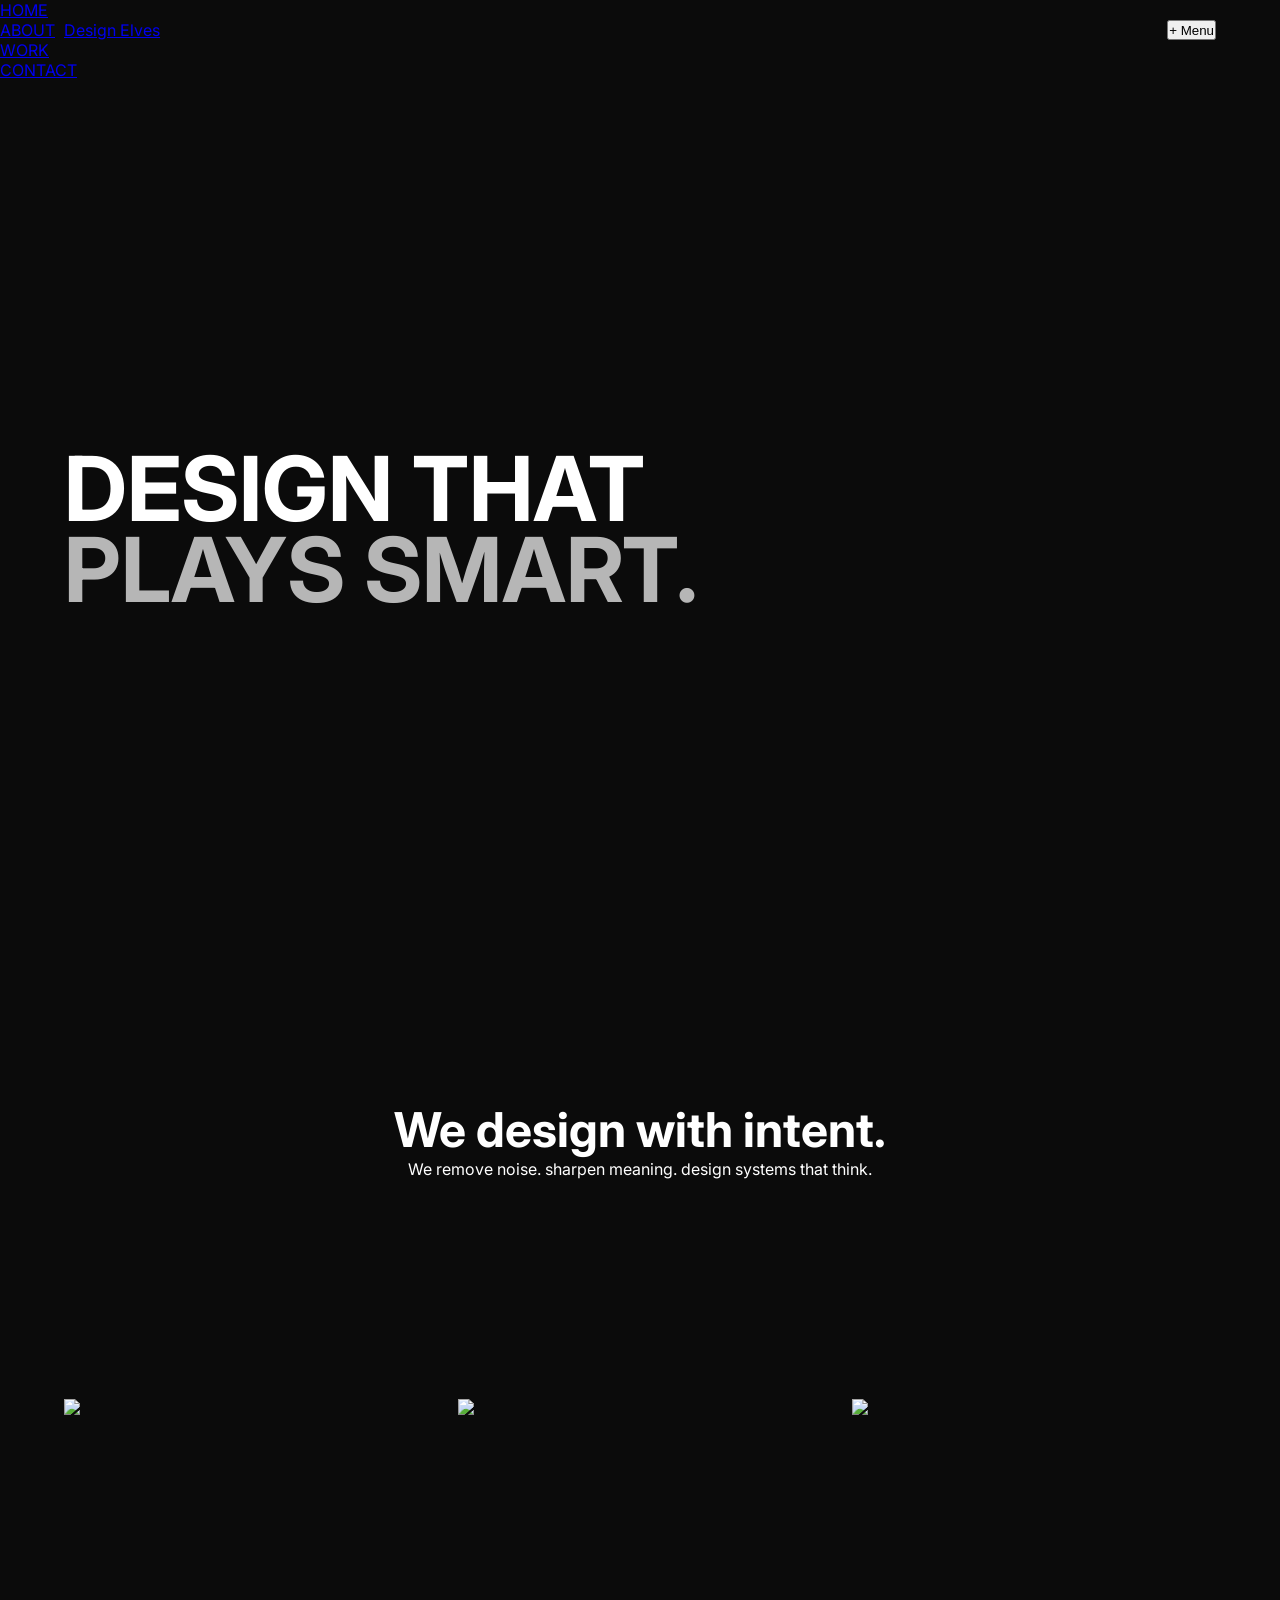
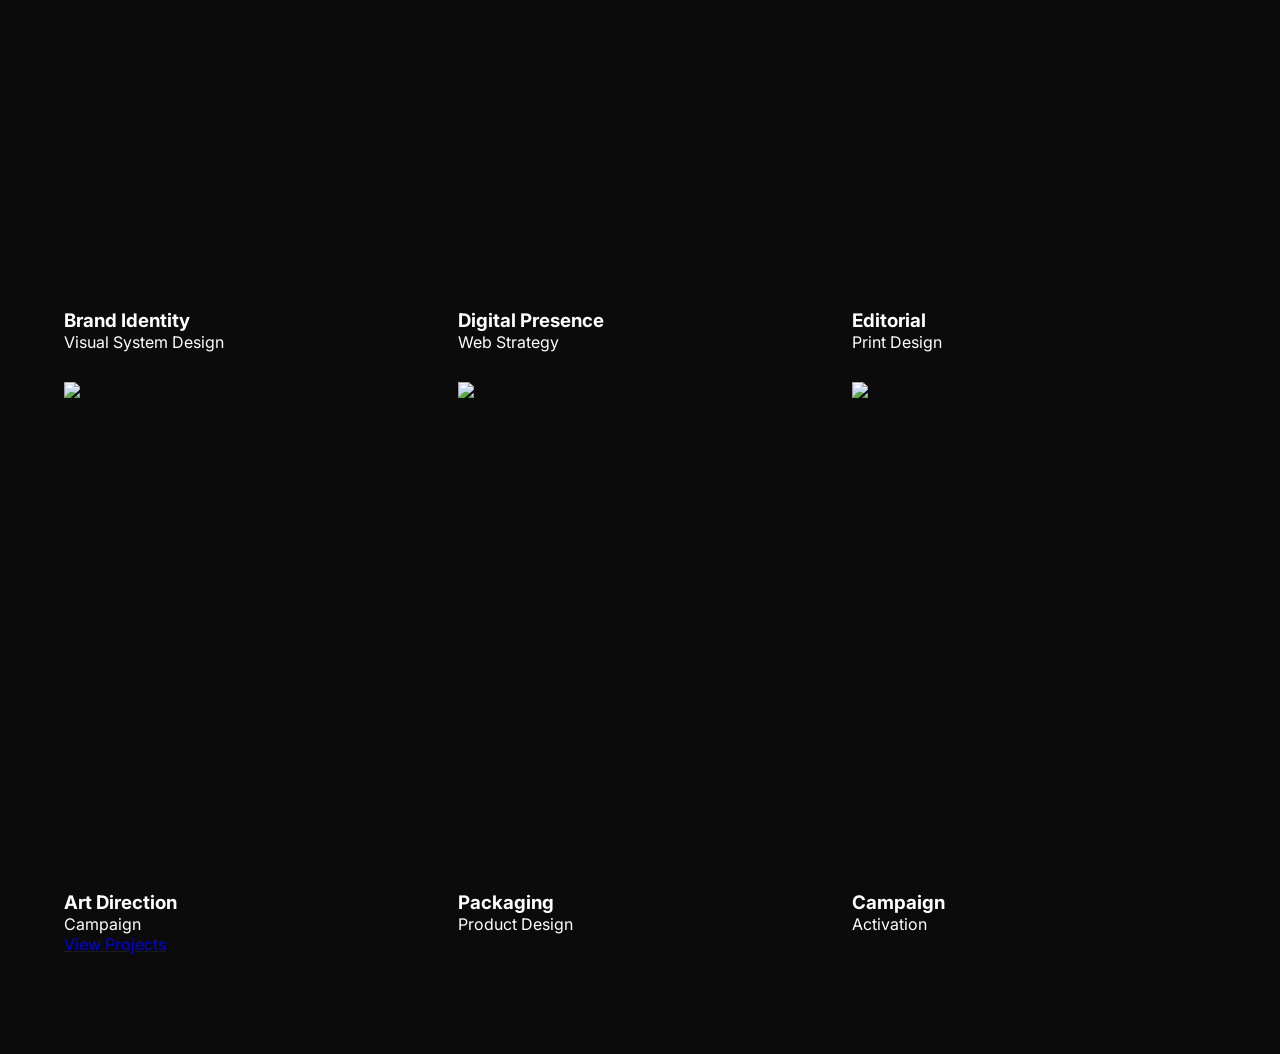
==== index.html @ 427ed92c "Update index.html" ====
<!DOCTYPE html>
<html lang="en">
<head>
<meta charset="UTF-8" />
<meta name="viewport" content="width=device-width, initial-scale=1.0"/>
<title>Design Elves</title>

<link href="https://fonts.googleapis.com/css2?family=Inter:wght@400;500;600;700&display=swap" rel="stylesheet">
<link rel="stylesheet" href="css/style.css">
</head>

<body>

<!-- HEADER -->
<header class="site-header">
    <a href="index.html" class="logo-text">Design Elves</a>
    <button id="menu-btn" class="menu-btn">+ Menu</button>
</header>

<!-- MENU -->
<nav id="fullscreen-menu" class="fullscreen-menu">
    <ul class="menu-links">
        <li><a href="index.html">HOME</a></li>
        <li><a href="about.html">ABOUT</a></li>
        <li><a href="work.html">WORK</a></li>
        <li><a href="contact.html">CONTACT</a></li>
    </ul>
</nav>

<main>

<!-- HERO -->
<section class="hero">
    <div class="hero-content" id="hero-content">
        <div class="hero-orb"></div>

        <div class="hero-text">
            <h1>
                <div class="reveal-wrap"><span class="line-left">DESIGN THAT</span></div>
                <div class="reveal-wrap"><span class="line-right">PLAYS SMART.</span></div>
            </h1>
        </div>
    </div>
</section>

<!-- OVERLAP SECTION -->
<div class="overlap-content">

    <!-- PHILOSOPHY -->
    <section class="philosophy">
        <div class="philosophy-inner">
            <h2>We design with intent.</h2>
            <div class="philosophy-text">
                <p>We remove noise. sharpen meaning. design systems that think.</p>
            </div>
        </div>
    </section>

    <!-- WORK SECTION -->
    <section class="home-work">

        <div class="work-grid">

            <!-- CARD 1 -->
            <div class="work-item" data-id="1">
                <div class="work-card">
                    <div class="card-inner">
                        <div class="card-front">
                            <img src="https://picsum.photos/800/1000?random=1">
                        </div>
                        <div class="card-back">
                            <h4>Brand Identity</h4>
                            <p>Visual System</p>
                        </div>
                    </div>
                </div>
                <div class="work-info">
                    <h3>Brand Identity</h3>
                    <p>Visual System Design</p>
                </div>
            </div>

            <!-- CARD 2 -->
            <div class="work-item" data-id="2">
                <div class="work-card">
                    <div class="card-inner">
                        <div class="card-front">
                            <img src="https://picsum.photos/800/1000?random=2">
                        </div>
                        <div class="card-back">
                            <h4>Digital</h4>
                            <p>Web Strategy</p>
                        </div>
                    </div>
                </div>
                <div class="work-info">
                    <h3>Digital Presence</h3>
                    <p>Web Strategy</p>
                </div>
            </div>

            <!-- CARD 3 -->
            <div class="work-item" data-id="3">
                <div class="work-card">
                    <div class="card-inner">
                        <div class="card-front">
                            <img src="https://picsum.photos/800/1000?random=3">
                        </div>
                        <div class="card-back">
                            <h4>Editorial</h4>
                            <p>Print Design</p>
                        </div>
                    </div>
                </div>
                <div class="work-info">
                    <h3>Editorial</h3>
                    <p>Print Design</p>
                </div>
            </div>

            <!-- CARD 4 -->
            <div class="work-item" data-id="4">
                <div class="work-card">
                    <div class="card-inner">
                        <div class="card-front">
                            <img src="https://picsum.photos/800/1000?random=4">
                        </div>
                        <div class="card-back">
                            <h4>Art Direction</h4>
                            <p>Visual Campaign</p>
                        </div>
                    </div>
                </div>
                <div class="work-info">
                    <h3>Art Direction</h3>
                    <p>Campaign</p>
                </div>
            </div>

            <!-- CARD 5 -->
            <div class="work-item" data-id="5">
                <div class="work-card">
                    <div class="card-inner">
                        <div class="card-front">
                            <img src="https://picsum.photos/800/1000?random=5">
                        </div>
                        <div class="card-back">
                            <h4>Packaging</h4>
                            <p>Product Design</p>
                        </div>
                    </div>
                </div>
                <div class="work-info">
                    <h3>Packaging</h3>
                    <p>Product Design</p>
                </div>
            </div>

            <!-- CARD 6 -->
            <div class="work-item" data-id="6">
                <div class="work-card">
                    <div class="card-inner">
                        <div class="card-front">
                            <img src="https://picsum.photos/800/1000?random=6">
                        </div>
                        <div class="card-back">
                            <h4>Campaign</h4>
                            <p>Marketing</p>
                        </div>
                    </div>
                </div>
                <div class="work-info">
                    <h3>Campaign</h3>
                    <p>Activation</p>
                </div>
            </div>

        </div>

        <div class="work-action">
            <a href="work.html" class="btn">View Projects</a>
        </div>

    </section>

</div>

</main>

<script src="js/main.js"></script>
</body>
</html>
---- css/style.css ----
* {
    margin: 0;
    padding: 0;
    box-sizing: border-box;
}

body {
    font-family: Inter;
    background: #0b0b0b;
    color: white;
}

/* HEADER */
.site-header {
    position: fixed;
    width: 100%;
    padding: 20px 5%;
    display: flex;
    justify-content: space-between;
    z-index: 100;
}

/* HERO */
.hero {
    height: 100vh;
    display: flex;
    align-items: center;
    padding: 0 5%;
}

.hero h1 {
    font-size: clamp(3rem, 7vw, 7rem);
    line-height: 0.9;
}

.line-left { display: block; text-align: left; }
.line-right { display: block; text-align: right; opacity: 0.7; }

/* PHILOSOPHY */
.philosophy {
    padding: 120px 5%;
    text-align: center;
}

.philosophy h2 {
    font-size: 3rem;
}

/* WORK GRID */
.home-work {
    padding: 100px 5%;
}

.work-grid {
    display: grid;
    grid-template-columns: repeat(3, 1fr);
    gap: 30px;
}

.work-card {
    aspect-ratio: 5/7;
    perspective: 1000px;
}

.card-inner {
    width: 100%;
    height: 100%;
    transition: transform 0.8s ease;
    transform-style: preserve-3d;
}

.card-inner.is-flipped {
    transform: rotateY(180deg);
}

.card-front,
.card-back {
    position: absolute;
    inset: 0;
    backface-visibility: hidden;
}

.card-back {
    transform: rotateY(180deg);
}

/* MODAL */
.modal-overlay {
    position: fixed;
    inset: 0;
    pointer-events: none;
}

.modal-overlay.active {
    pointer-events: all;
}

.modal-card {
    position: fixed;
    top: 0;
    left: 0;
    background: #111;
    border-radius: 20px;
    overflow: hidden;
    transition: all 0.9s cubic-bezier(0.22,1,0.36,1);
}

.modal-scroll-area {
    height: 100%;
    overflow-y: auto;
    opacity: 0;
}

.modal-scroll-area.active {
    opacity: 1;
}

.modal-close {
    position: absolute;
    top: 10px;
    right: 10px;
}
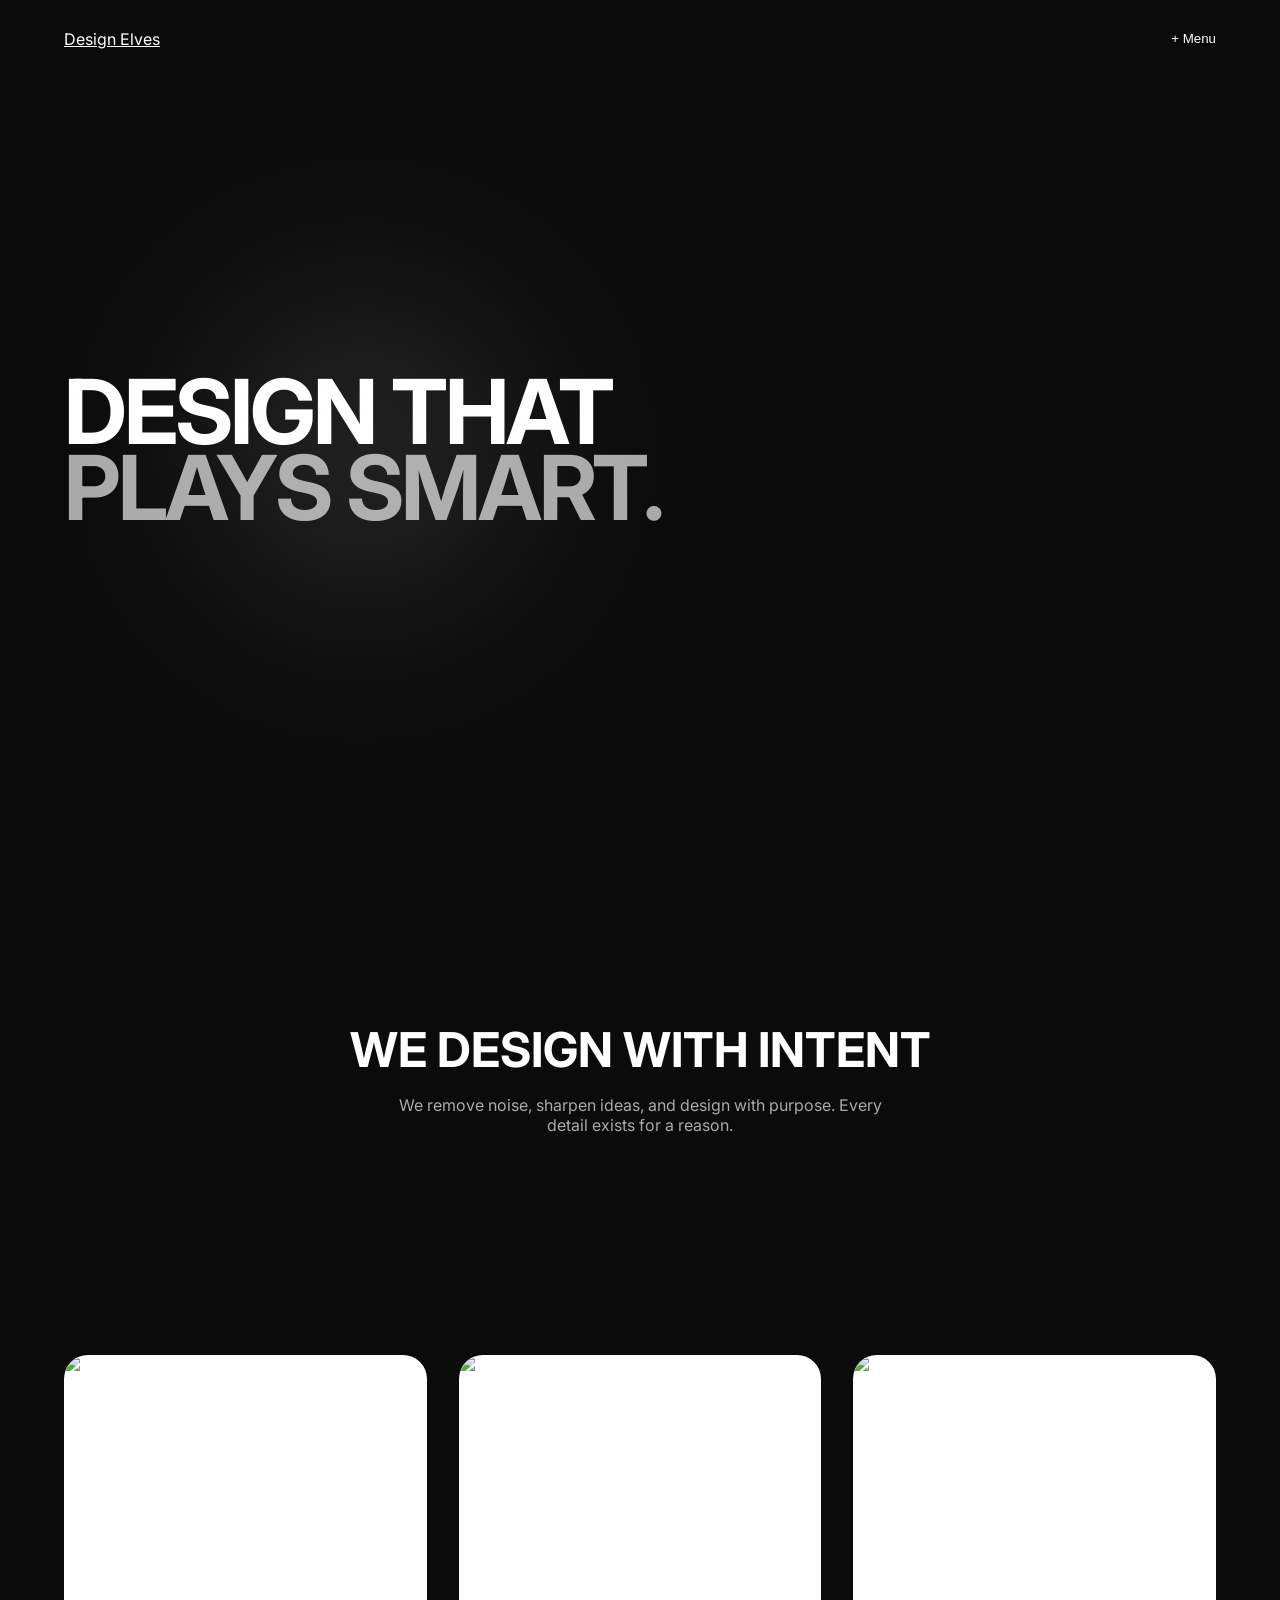
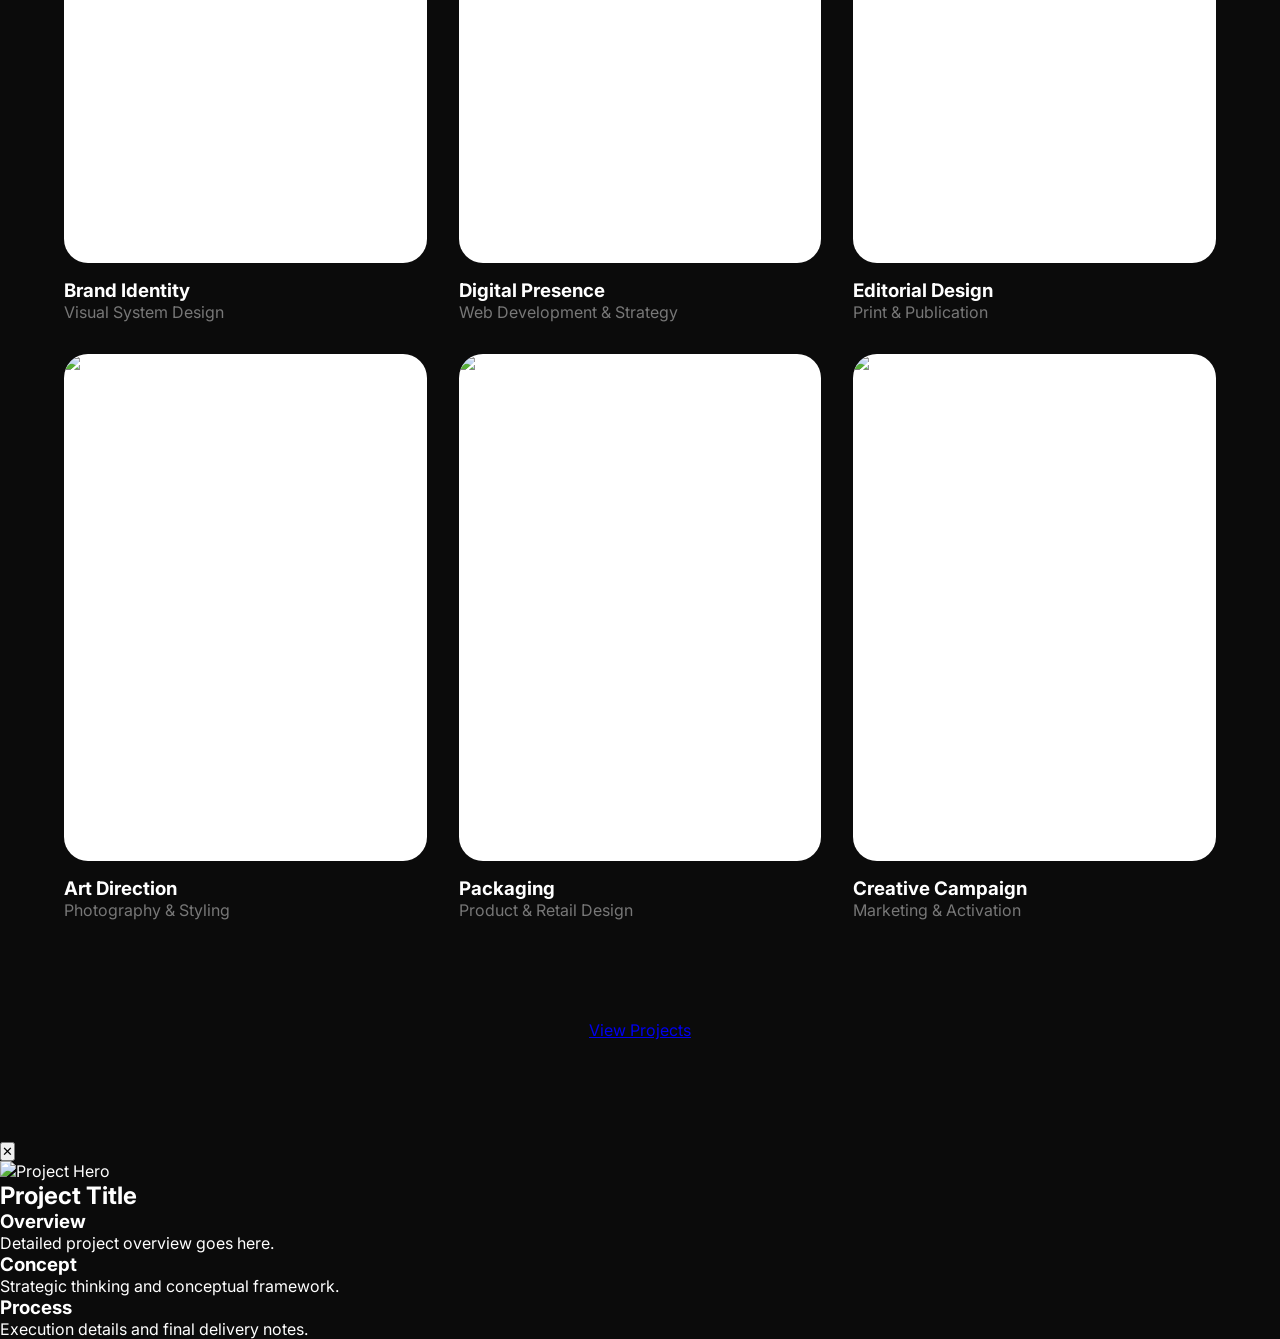
==== commit 48c62341: "Update index.html" ====
--- a/index.html
+++ b/index.html
@@ -1,23 +1,21 @@
 <!DOCTYPE html>
 <html lang="en">
 <head>
-<meta charset="UTF-8" />
-<meta name="viewport" content="width=device-width, initial-scale=1.0"/>
-<title>Design Elves</title>
-
-<link href="https://fonts.googleapis.com/css2?family=Inter:wght@400;500;600;700&display=swap" rel="stylesheet">
-<link rel="stylesheet" href="css/style.css">
+    <meta charset="UTF-8">
+    <meta name="viewport" content="width=device-width, initial-scale=1.0">
+    <title>Design Elves</title>
+    
+    <link href="https://fonts.googleapis.com/css2?family=Inter:wght@400;500;600;700&display=swap" rel="stylesheet">
+    
+    <link rel="stylesheet" href="css/style.css">
 </head>
-
 <body>
 
-<!-- HEADER -->
 <header class="site-header">
     <a href="index.html" class="logo-text">Design Elves</a>
     <button id="menu-btn" class="menu-btn">+ Menu</button>
 </header>
 
-<!-- MENU -->
 <nav id="fullscreen-menu" class="fullscreen-menu">
     <ul class="menu-links">
         <li><a href="index.html">HOME</a></li>
@@ -28,163 +26,199 @@
 </nav>
 
 <main>
-
-<!-- HERO -->
-<section class="hero">
-    <div class="hero-content" id="hero-content">
-        <div class="hero-orb"></div>
-
-        <div class="hero-text">
-            <h1>
-                <div class="reveal-wrap"><span class="line-left">DESIGN THAT</span></div>
-                <div class="reveal-wrap"><span class="line-right">PLAYS SMART.</span></div>
-            </h1>
-        </div>
-    </div>
-</section>
-
-<!-- OVERLAP SECTION -->
-<div class="overlap-content">
-
-    <!-- PHILOSOPHY -->
-    <section class="philosophy">
-        <div class="philosophy-inner">
-            <h2>We design with intent.</h2>
-            <div class="philosophy-text">
-                <p>We remove noise. sharpen meaning. design systems that think.</p>
+    <section class="hero">
+        <div class="hero-content" id="hero-content">
+            <div class="hero-orb"></div>
+            <div class="hero-text">
+                <h1>
+                    <div class="reveal-wrap"><span class="line-left">DESIGN THAT</span></div>
+                    <div class="reveal-wrap"><span class="line-right">PLAYS SMART.</span></div>
+                </h1>
             </div>
         </div>
     </section>
 
-    <!-- WORK SECTION -->
-    <section class="home-work">
-
-        <div class="work-grid">
-
-            <!-- CARD 1 -->
-            <div class="work-item" data-id="1">
-                <div class="work-card">
-                    <div class="card-inner">
-                        <div class="card-front">
-                            <img src="https://picsum.photos/800/1000?random=1">
-                        </div>
-                        <div class="card-back">
-                            <h4>Brand Identity</h4>
-                            <p>Visual System</p>
-                        </div>
-                    </div>
-                </div>
-                <div class="work-info">
-                    <h3>Brand Identity</h3>
-                    <p>Visual System Design</p>
-                </div>
-            </div>
-
-            <!-- CARD 2 -->
-            <div class="work-item" data-id="2">
-                <div class="work-card">
-                    <div class="card-inner">
-                        <div class="card-front">
-                            <img src="https://picsum.photos/800/1000?random=2">
-                        </div>
-                        <div class="card-back">
-                            <h4>Digital</h4>
-                            <p>Web Strategy</p>
-                        </div>
-                    </div>
-                </div>
-                <div class="work-info">
-                    <h3>Digital Presence</h3>
-                    <p>Web Strategy</p>
-                </div>
-            </div>
-
-            <!-- CARD 3 -->
-            <div class="work-item" data-id="3">
-                <div class="work-card">
-                    <div class="card-inner">
-                        <div class="card-front">
-                            <img src="https://picsum.photos/800/1000?random=3">
-                        </div>
-                        <div class="card-back">
-                            <h4>Editorial</h4>
-                            <p>Print Design</p>
-                        </div>
-                    </div>
-                </div>
-                <div class="work-info">
-                    <h3>Editorial</h3>
-                    <p>Print Design</p>
-                </div>
-            </div>
-
-            <!-- CARD 4 -->
-            <div class="work-item" data-id="4">
-                <div class="work-card">
-                    <div class="card-inner">
-                        <div class="card-front">
-                            <img src="https://picsum.photos/800/1000?random=4">
-                        </div>
-                        <div class="card-back">
-                            <h4>Art Direction</h4>
-                            <p>Visual Campaign</p>
-                        </div>
-                    </div>
-                </div>
-                <div class="work-info">
-                    <h3>Art Direction</h3>
-                    <p>Campaign</p>
-                </div>
-            </div>
-
-            <!-- CARD 5 -->
-            <div class="work-item" data-id="5">
-                <div class="work-card">
-                    <div class="card-inner">
-                        <div class="card-front">
-                            <img src="https://picsum.photos/800/1000?random=5">
-                        </div>
-                        <div class="card-back">
-                            <h4>Packaging</h4>
-                            <p>Product Design</p>
-                        </div>
-                    </div>
-                </div>
-                <div class="work-info">
-                    <h3>Packaging</h3>
-                    <p>Product Design</p>
-                </div>
-            </div>
-
-            <!-- CARD 6 -->
-            <div class="work-item" data-id="6">
-                <div class="work-card">
-                    <div class="card-inner">
-                        <div class="card-front">
-                            <img src="https://picsum.photos/800/1000?random=6">
-                        </div>
-                        <div class="card-back">
-                            <h4>Campaign</h4>
-                            <p>Marketing</p>
-                        </div>
-                    </div>
-                </div>
-                <div class="work-info">
-                    <h3>Campaign</h3>
-                    <p>Activation</p>
-                </div>
-            </div>
-
+    <div class="overlap-content">
+        
+        <section class="philosophy">
+            <div class="philosophy-inner fade-in-up">
+                <h2>WE DESIGN WITH INTENT</h2>
+                <div class="philosophy-text">
+                    <p>We remove noise, sharpen ideas, and design with purpose. Every detail exists for a reason.</p>
+                </div>
+            </div>
+        </section>
+
+        <section class="home-work">
+            <div class="work-grid" id="work-grid">
+                
+                <div class="work-item fade-in-up" data-id="1">
+                    <div class="work-card">
+                        <div class="card-inner">
+                            <div class="card-front">
+                                <img src="https://picsum.photos/800/1000?random=1" alt="Brand Identity">
+                            </div>
+                            <div class="card-back">
+                                <div class="back-content">
+                                    <h4>Brand Identity</h4>
+                                    <p>Visual System Design</p>
+                                    <span class="view-tag">View Case Study →</span>
+                                </div>
+                            </div>
+                        </div>
+                    </div>
+                    <div class="work-info">
+                        <h3>Brand Identity</h3>
+                        <p>Visual System Design</p>
+                    </div>
+                </div>
+
+                <div class="work-item fade-in-up" data-id="2">
+                    <div class="work-card">
+                        <div class="card-inner">
+                            <div class="card-front">
+                                <img src="https://picsum.photos/800/1000?random=2" alt="Digital Presence">
+                            </div>
+                            <div class="card-back">
+                                <div class="back-content">
+                                    <h4>Digital Presence</h4>
+                                    <p>Web Development & Strategy</p>
+                                    <span class="view-tag">View Case Study →</span>
+                                </div>
+                            </div>
+                        </div>
+                    </div>
+                    <div class="work-info">
+                        <h3>Digital Presence</h3>
+                        <p>Web Development & Strategy</p>
+                    </div>
+                </div>
+
+                <div class="work-item fade-in-up" data-id="3">
+                    <div class="work-card">
+                        <div class="card-inner">
+                            <div class="card-front">
+                                <img src="https://picsum.photos/800/1000?random=3" alt="Editorial Design">
+                            </div>
+                            <div class="card-back">
+                                <div class="back-content">
+                                    <h4>Editorial Design</h4>
+                                    <p>Print & Publication</p>
+                                    <span class="view-tag">View Case Study →</span>
+                                </div>
+                            </div>
+                        </div>
+                    </div>
+                    <div class="work-info">
+                        <h3>Editorial Design</h3>
+                        <p>Print & Publication</p>
+                    </div>
+                </div>
+
+                <div class="work-item fade-in-up" data-id="4">
+                    <div class="work-card">
+                        <div class="card-inner">
+                            <div class="card-front">
+                                <img src="https://picsum.photos/800/1000?random=4" alt="Art Direction">
+                            </div>
+                            <div class="card-back">
+                                <div class="back-content">
+                                    <h4>Art Direction</h4>
+                                    <p>Photography & Styling</p>
+                                    <span class="view-tag">View Case Study →</span>
+                                </div>
+                            </div>
+                        </div>
+                    </div>
+                    <div class="work-info">
+                        <h3>Art Direction</h3>
+                        <p>Photography & Styling</p>
+                    </div>
+                </div>
+
+                <div class="work-item fade-in-up" data-id="5">
+                    <div class="work-card">
+                        <div class="card-inner">
+                            <div class="card-front">
+                                <img src="https://picsum.photos/800/1000?random=5" alt="Packaging">
+                            </div>
+                            <div class="card-back">
+                                <div class="back-content">
+                                    <h4>Packaging</h4>
+                                    <p>Product & Retail Design</p>
+                                    <span class="view-tag">View Case Study →</span>
+                                </div>
+                            </div>
+                        </div>
+                    </div>
+                    <div class="work-info">
+                        <h3>Packaging</h3>
+                        <p>Product & Retail Design</p>
+                    </div>
+                </div>
+
+                <div class="work-item fade-in-up" data-id="6">
+                    <div class="work-card">
+                        <div class="card-inner">
+                            <div class="card-front">
+                                <img src="https://picsum.photos/800/1000?random=6" alt="Creative Campaign">
+                            </div>
+                            <div class="card-back">
+                                <div class="back-content">
+                                    <h4>Creative Campaign</h4>
+                                    <p>Marketing & Activation</p>
+                                    <span class="view-tag">View Case Study →</span>
+                                </div>
+                            </div>
+                        </div>
+                    </div>
+                    <div class="work-info">
+                        <h3>Creative Campaign</h3>
+                        <p>Marketing & Activation</p>
+                    </div>
+                </div>
+
+            </div>
+
+            <div class="work-action fade-in-up">
+                <a href="work.html" class="btn-pill">View Projects</a>
+            </div>
+        </section>
+
+        <div id="project-modal" class="modal-overlay">
+            <div class="modal-backdrop"></div>
+            
+            <div id="modal-card" class="modal-card">
+                <button id="modal-close" class="modal-close">✕</button>
+                
+                <div class="modal-scroll-area" id="modal-scroll-area">
+                    <div class="modal-hero">
+                        <img id="modal-img" src="" alt="Project Hero">
+                    </div>
+                    
+                    <div class="modal-content-inner">
+                        <h2 id="modal-title">Project Title</h2>
+                        
+                        <div class="modal-text-section">
+                            <h3>Overview</h3>
+                            <p id="modal-overview">Detailed project overview goes here.</p>
+                        </div>
+
+                        <div class="modal-text-section">
+                            <h3>Concept</h3>
+                            <p id="modal-concept">Strategic thinking and conceptual framework.</p>
+                        </div>
+                        
+                        <div class="modal-text-section">
+                            <h3>Process</h3>
+                            <p id="modal-process">Execution details and final delivery notes.</p>
+                        </div>
+                    </div>
+                </div>
+            </div>
         </div>
 
-        <div class="work-action">
-            <a href="work.html" class="btn">View Projects</a>
-        </div>
-
-    </section>
-
-</div>
-
+    </div>
 </main>
 
 <script src="js/main.js"></script>
--- a/css/style.css
+++ b/css/style.css
@@ -1,122 +1,151 @@
-* {
-    margin: 0;
-    padding: 0;
-    box-sizing: border-box;
-}
+*{margin:0;padding:0;box-sizing:border-box;}
 
-body {
-    font-family: Inter;
-    background: #0b0b0b;
-    color: white;
+body{
+font-family:Inter;
+background:#0b0b0b;
+color:#fff;
+overflow-x:hidden;
 }
 
 /* HEADER */
-.site-header {
-    position: fixed;
-    width: 100%;
-    padding: 20px 5%;
-    display: flex;
-    justify-content: space-between;
-    z-index: 100;
+.site-header{
+position:fixed;
+width:100%;
+padding:1.8rem 5%;
+display:flex;
+justify-content:space-between;
+z-index:100;
 }
 
-/* HERO */
-.hero {
-    height: 100vh;
-    display: flex;
-    align-items: center;
-    padding: 0 5%;
+.logo-text,.menu-btn{color:#fff;background:none;border:none;}
+
+/* MENU */
+.fullscreen-menu{
+position:fixed;
+width:100%;
+height:100vh;
+background:#0f0f0f;
+transform:translateY(-100%);
+transition:.7s cubic-bezier(.77,0,.175,1);
+display:flex;
+justify-content:center;
+align-items:center;
+z-index:90;
 }
 
-.hero h1 {
-    font-size: clamp(3rem, 7vw, 7rem);
-    line-height: 0.9;
+.fullscreen-menu.open{transform:translateY(0);}
+
+.menu-links{text-align:center;}
+.menu-links li{margin:2rem 0;opacity:0;transform:translateY(20px);}
+.fullscreen-menu.open .menu-links li{animation:up .6s forwards;}
+
+.fullscreen-menu.open .menu-links li:nth-child(1){animation-delay:.1s;}
+.fullscreen-menu.open .menu-links li:nth-child(2){animation-delay:.2s;}
+.fullscreen-menu.open .menu-links li:nth-child(3){animation-delay:.3s;}
+.fullscreen-menu.open .menu-links li:nth-child(4){animation-delay:.4s;}
+
+@keyframes up{to{opacity:1;transform:translateY(0);}}
+
+.menu-links a{
+color:rgba(255,255,255,.3);
+font-size:3rem;
+text-decoration:none;
+font-weight:700;
+transition:.3s;
 }
 
-.line-left { display: block; text-align: left; }
-.line-right { display: block; text-align: right; opacity: 0.7; }
+.menu-links a:hover{color:#fff}
+
+/* HERO */
+.hero{
+position:sticky;
+top:0;
+height:100vh;
+display:flex;
+align-items:center;
+padding:0 5%;
+}
+
+.hero-orb{
+position:absolute;
+width:40vw;
+height:40vw;
+background:radial-gradient(circle,#fff2,transparent 70%);
+filter:blur(80px);
+left:50%;top:50%;
+transform:translate(-50%,-50%);
+}
+
+.hero h1{
+font-size:7vw;
+line-height:.85;
+letter-spacing:-3px;
+}
+
+.line-left{text-align:left;}
+.line-right{text-align:right;color:#aaa;}
+
+/* OVERLAP */
+.overlap-content{
+position:relative;
+z-index:10;
+background:#0b0b0b;
+}
 
 /* PHILOSOPHY */
-.philosophy {
-    padding: 120px 5%;
-    text-align: center;
+.philosophy{
+padding:120px 5%;
+text-align:center;
 }
 
-.philosophy h2 {
-    font-size: 3rem;
+.philosophy h2{
+font-size:3rem;
+margin-bottom:1rem;
+}
+
+.philosophy p{
+color:#aaa;
+max-width:500px;
+margin:auto;
 }
 
 /* WORK GRID */
-.home-work {
-    padding: 100px 5%;
+.work-grid{
+display:grid;
+grid-template-columns:repeat(3,1fr);
+gap:2rem;
+padding:100px 5%;
 }
 
-.work-grid {
-    display: grid;
-    grid-template-columns: repeat(3, 1fr);
-    gap: 30px;
+.work-card{
+aspect-ratio:5/7;
+border-radius:24px;
+overflow:hidden;
+background:#fff;
 }
 
-.work-card {
-    aspect-ratio: 5/7;
-    perspective: 1000px;
+.work-card img{
+width:100%;
+height:100%;
+object-fit:cover;
 }
 
-.card-inner {
-    width: 100%;
-    height: 100%;
-    transition: transform 0.8s ease;
-    transform-style: preserve-3d;
+.work-info{
+margin-top:1rem;
 }
 
-.card-inner.is-flipped {
-    transform: rotateY(180deg);
+.work-info p{color:#777}
+
+/* BUTTON */
+.work-action{
+text-align:center;
+padding-bottom:100px;
 }
 
-.card-front,
-.card-back {
-    position: absolute;
-    inset: 0;
-    backface-visibility: hidden;
+.btn{
+padding:1rem 2rem;
+border-radius:50px;
+border:1px solid #fff3;
+text-decoration:none;
+color:#fff;
 }
-
-.card-back {
-    transform: rotateY(180deg);
-}
-
-/* MODAL */
-.modal-overlay {
-    position: fixed;
-    inset: 0;
-    pointer-events: none;
-}
-
-.modal-overlay.active {
-    pointer-events: all;
-}
-
-.modal-card {
-    position: fixed;
-    top: 0;
-    left: 0;
-    background: #111;
-    border-radius: 20px;
-    overflow: hidden;
-    transition: all 0.9s cubic-bezier(0.22,1,0.36,1);
-}
-
-.modal-scroll-area {
-    height: 100%;
-    overflow-y: auto;
-    opacity: 0;
-}
-
-.modal-scroll-area.active {
-    opacity: 1;
-}
-
-.modal-close {
-    position: absolute;
-    top: 10px;
-    right: 10px;
-}
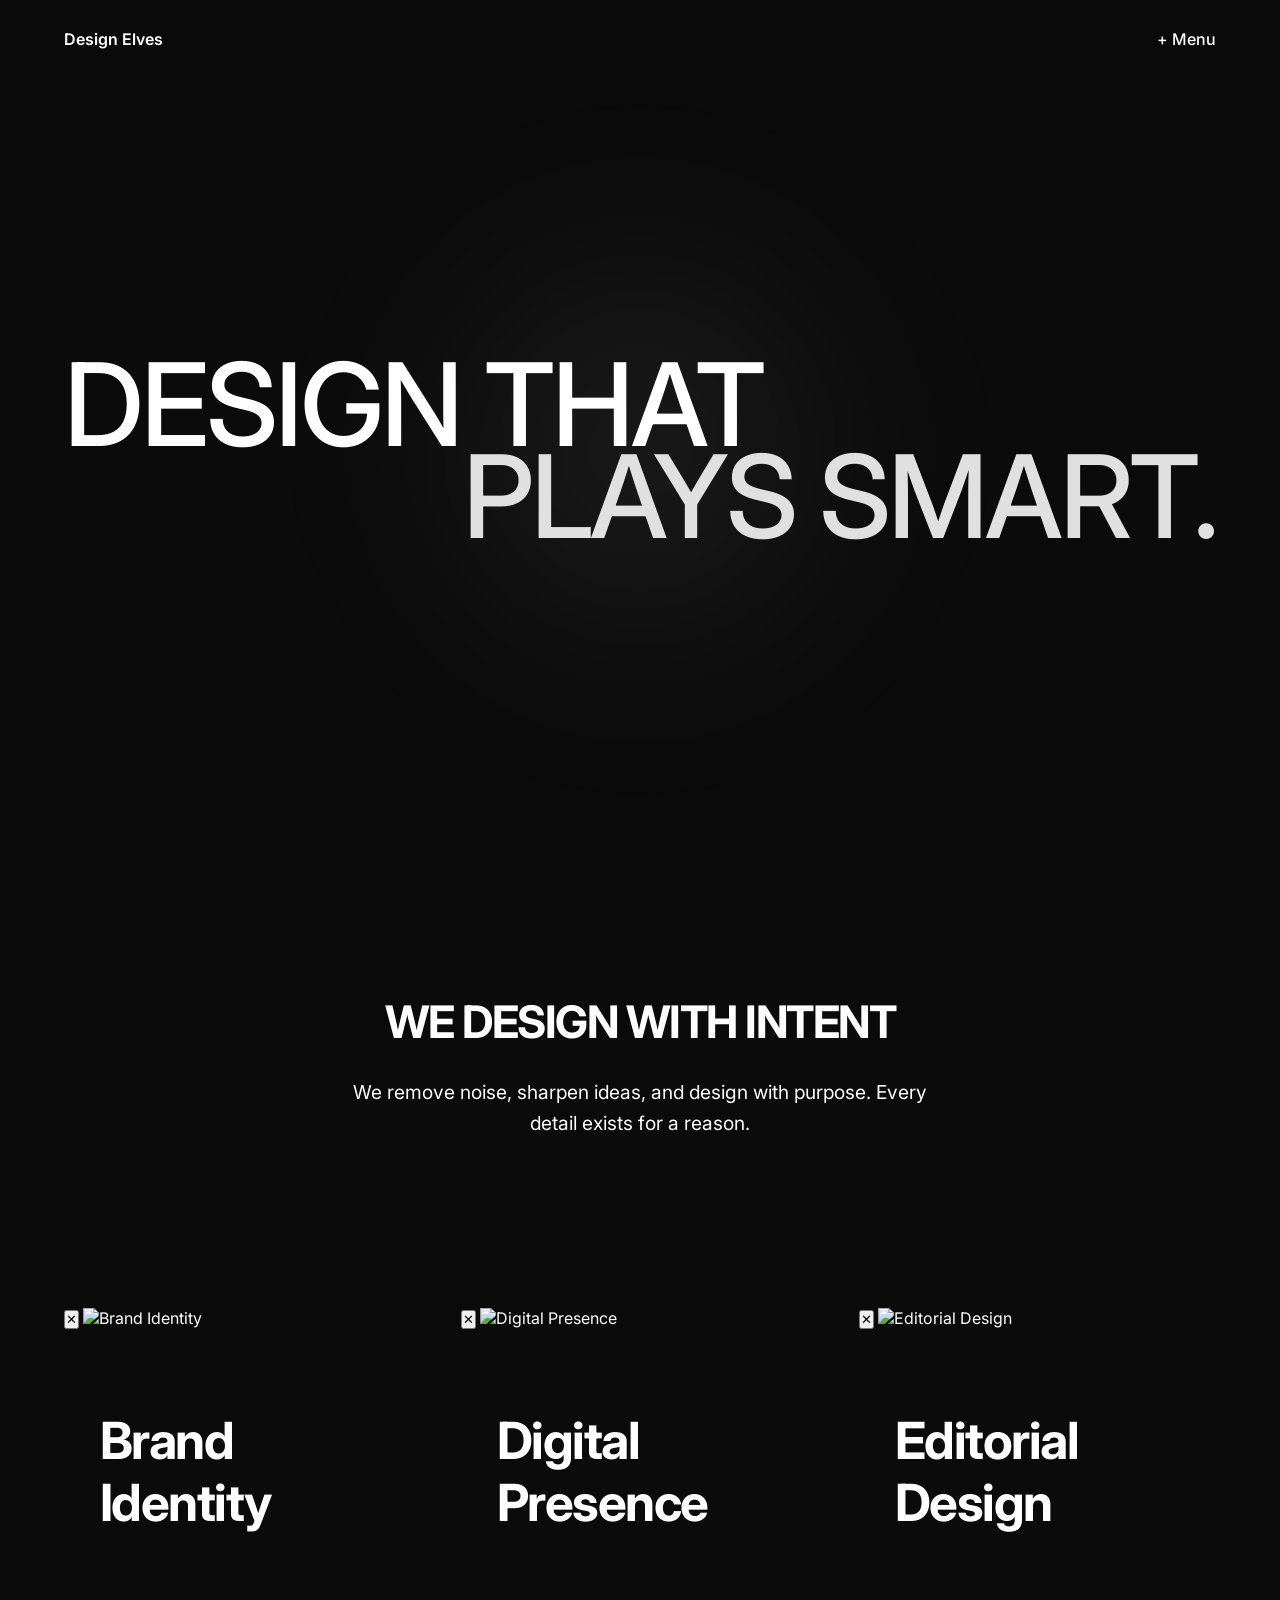
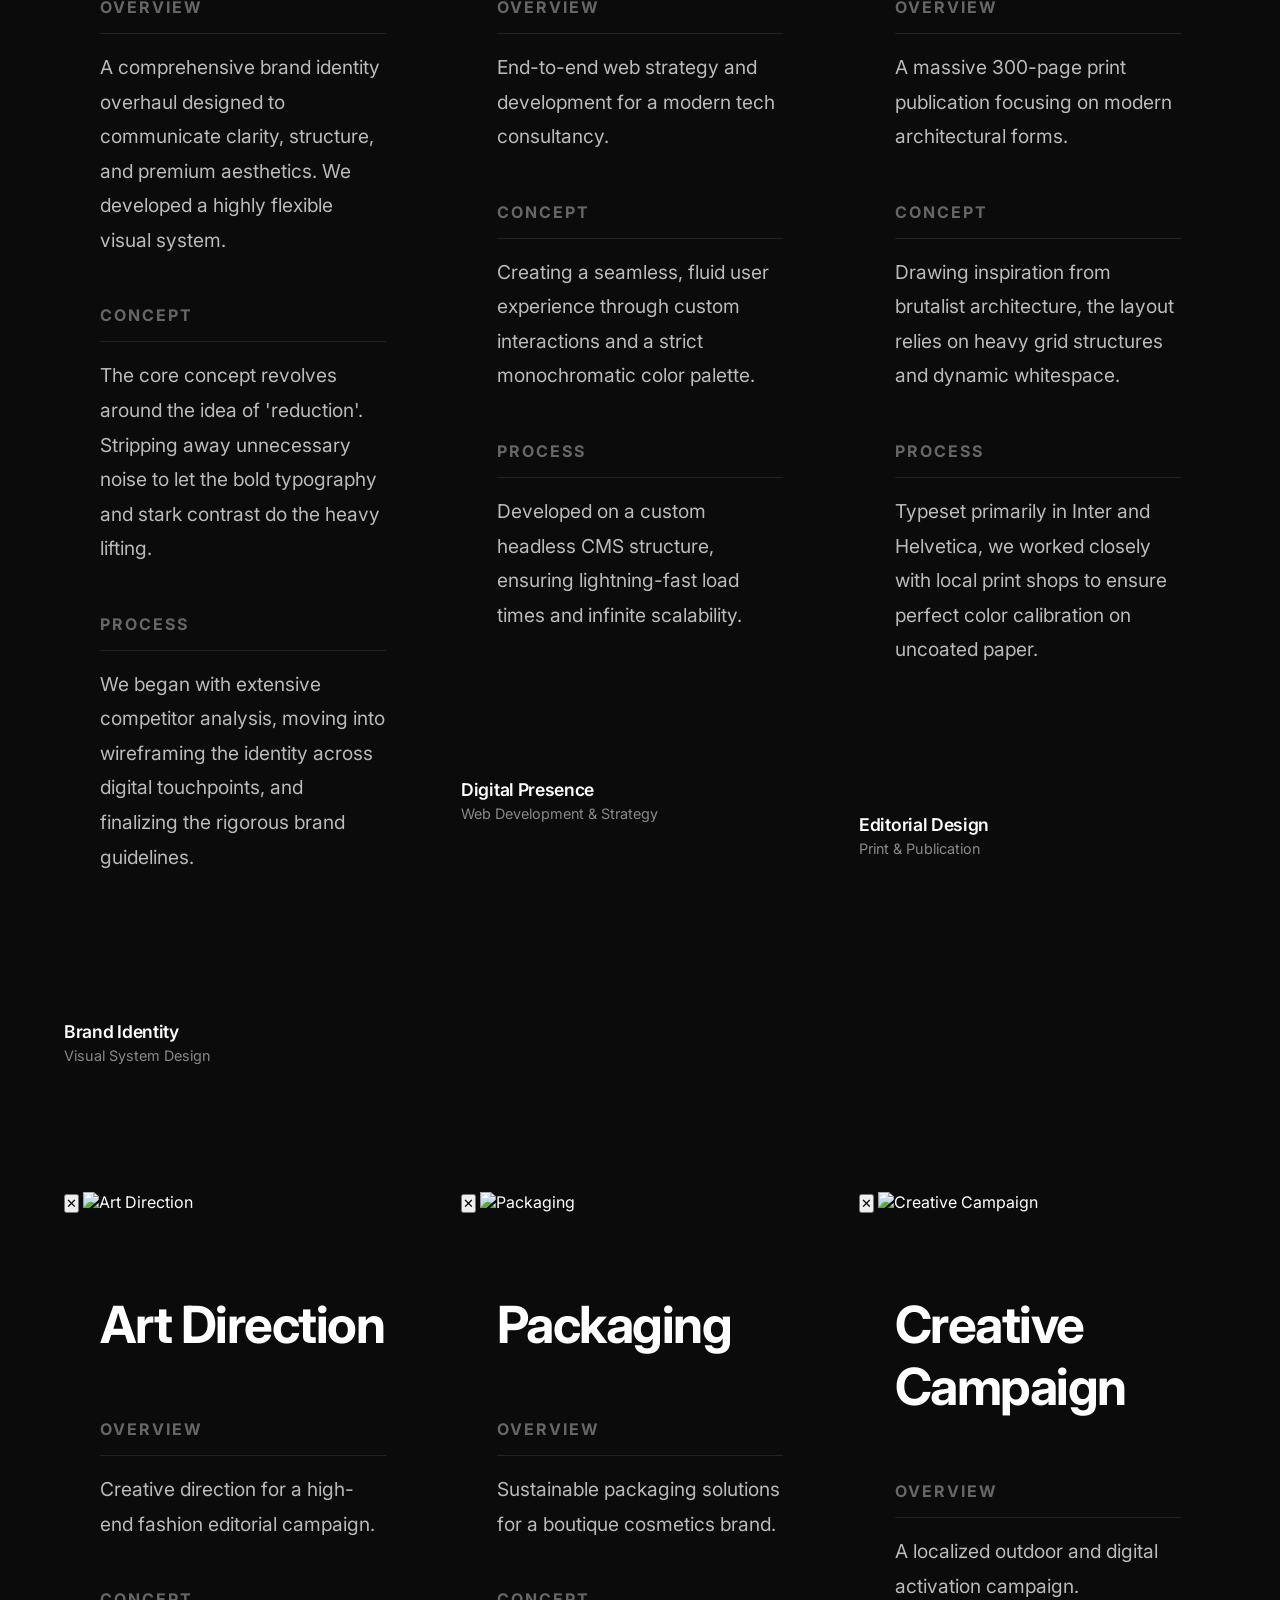
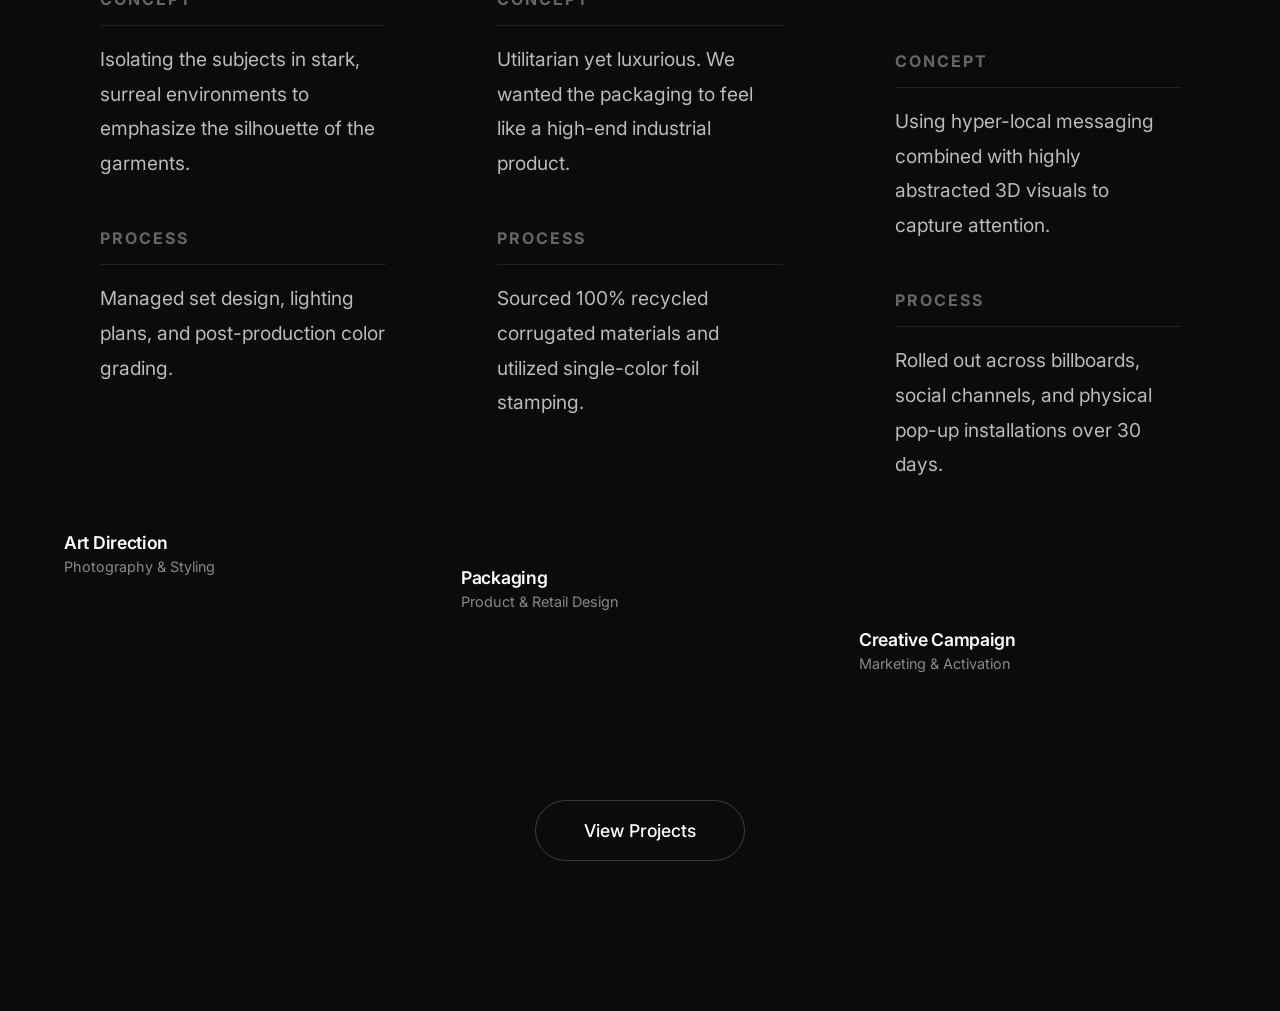
==== commit 255ec64d: "Update index.html" ====
--- a/index.html
+++ b/index.html
@@ -7,6 +7,9 @@
     
     <link href="https://fonts.googleapis.com/css2?family=Inter:wght@400;500;600;700&display=swap" rel="stylesheet">
     
+    <script src="https://cdnjs.cloudflare.com/ajax/libs/gsap/3.12.2/gsap.min.js"></script>
+    <script src="https://cdnjs.cloudflare.com/ajax/libs/gsap/3.12.2/Flip.min.js"></script>
+
     <link rel="stylesheet" href="css/style.css">
 </head>
 <body>
@@ -52,17 +55,27 @@
         <section class="home-work">
             <div class="work-grid" id="work-grid">
                 
-                <div class="work-item fade-in-up" data-id="1">
-                    <div class="work-card">
-                        <div class="card-inner">
-                            <div class="card-front">
-                                <img src="https://picsum.photos/800/1000?random=1" alt="Brand Identity">
-                            </div>
-                            <div class="card-back">
-                                <div class="back-content">
-                                    <h4>Brand Identity</h4>
-                                    <p>Visual System Design</p>
-                                    <span class="view-tag">View Case Study →</span>
+                <div class="work-item fade-in-up">
+                    <div class="work-card-wrapper">
+                        <div class="work-card">
+                            <button class="close-btn">✕</button>
+                            <img src="https://picsum.photos/800/1000?random=1" class="card-hero-img" alt="Brand Identity">
+                            
+                            <div class="card-content-hidden">
+                                <div class="modal-content-inner">
+                                    <h2 class="modal-title">Brand Identity</h2>
+                                    <div class="modal-text-section">
+                                        <h3>Overview</h3>
+                                        <p>A comprehensive brand identity overhaul designed to communicate clarity, structure, and premium aesthetics. We developed a highly flexible visual system.</p>
+                                    </div>
+                                    <div class="modal-text-section">
+                                        <h3>Concept</h3>
+                                        <p>The core concept revolves around the idea of 'reduction'. Stripping away unnecessary noise to let the bold typography and stark contrast do the heavy lifting.</p>
+                                    </div>
+                                    <div class="modal-text-section">
+                                        <h3>Process</h3>
+                                        <p>We began with extensive competitor analysis, moving into wireframing the identity across digital touchpoints, and finalizing the rigorous brand guidelines.</p>
+                                    </div>
                                 </div>
                             </div>
                         </div>
@@ -73,17 +86,26 @@
                     </div>
                 </div>
 
-                <div class="work-item fade-in-up" data-id="2">
-                    <div class="work-card">
-                        <div class="card-inner">
-                            <div class="card-front">
-                                <img src="https://picsum.photos/800/1000?random=2" alt="Digital Presence">
-                            </div>
-                            <div class="card-back">
-                                <div class="back-content">
-                                    <h4>Digital Presence</h4>
-                                    <p>Web Development & Strategy</p>
-                                    <span class="view-tag">View Case Study →</span>
+                <div class="work-item fade-in-up">
+                    <div class="work-card-wrapper">
+                        <div class="work-card">
+                            <button class="close-btn">✕</button>
+                            <img src="https://picsum.photos/800/1000?random=2" class="card-hero-img" alt="Digital Presence">
+                            <div class="card-content-hidden">
+                                <div class="modal-content-inner">
+                                    <h2 class="modal-title">Digital Presence</h2>
+                                    <div class="modal-text-section">
+                                        <h3>Overview</h3>
+                                        <p>End-to-end web strategy and development for a modern tech consultancy.</p>
+                                    </div>
+                                    <div class="modal-text-section">
+                                        <h3>Concept</h3>
+                                        <p>Creating a seamless, fluid user experience through custom interactions and a strict monochromatic color palette.</p>
+                                    </div>
+                                    <div class="modal-text-section">
+                                        <h3>Process</h3>
+                                        <p>Developed on a custom headless CMS structure, ensuring lightning-fast load times and infinite scalability.</p>
+                                    </div>
                                 </div>
                             </div>
                         </div>
@@ -94,17 +116,26 @@
                     </div>
                 </div>
 
-                <div class="work-item fade-in-up" data-id="3">
-                    <div class="work-card">
-                        <div class="card-inner">
-                            <div class="card-front">
-                                <img src="https://picsum.photos/800/1000?random=3" alt="Editorial Design">
-                            </div>
-                            <div class="card-back">
-                                <div class="back-content">
-                                    <h4>Editorial Design</h4>
-                                    <p>Print & Publication</p>
-                                    <span class="view-tag">View Case Study →</span>
+                <div class="work-item fade-in-up">
+                    <div class="work-card-wrapper">
+                        <div class="work-card">
+                            <button class="close-btn">✕</button>
+                            <img src="https://picsum.photos/800/1000?random=3" class="card-hero-img" alt="Editorial Design">
+                            <div class="card-content-hidden">
+                                <div class="modal-content-inner">
+                                    <h2 class="modal-title">Editorial Design</h2>
+                                    <div class="modal-text-section">
+                                        <h3>Overview</h3>
+                                        <p>A massive 300-page print publication focusing on modern architectural forms.</p>
+                                    </div>
+                                    <div class="modal-text-section">
+                                        <h3>Concept</h3>
+                                        <p>Drawing inspiration from brutalist architecture, the layout relies on heavy grid structures and dynamic whitespace.</p>
+                                    </div>
+                                    <div class="modal-text-section">
+                                        <h3>Process</h3>
+                                        <p>Typeset primarily in Inter and Helvetica, we worked closely with local print shops to ensure perfect color calibration on uncoated paper.</p>
+                                    </div>
                                 </div>
                             </div>
                         </div>
@@ -115,17 +146,26 @@
                     </div>
                 </div>
 
-                <div class="work-item fade-in-up" data-id="4">
-                    <div class="work-card">
-                        <div class="card-inner">
-                            <div class="card-front">
-                                <img src="https://picsum.photos/800/1000?random=4" alt="Art Direction">
-                            </div>
-                            <div class="card-back">
-                                <div class="back-content">
-                                    <h4>Art Direction</h4>
-                                    <p>Photography & Styling</p>
-                                    <span class="view-tag">View Case Study →</span>
+                <div class="work-item fade-in-up">
+                    <div class="work-card-wrapper">
+                        <div class="work-card">
+                            <button class="close-btn">✕</button>
+                            <img src="https://picsum.photos/800/1000?random=4" class="card-hero-img" alt="Art Direction">
+                            <div class="card-content-hidden">
+                                <div class="modal-content-inner">
+                                    <h2 class="modal-title">Art Direction</h2>
+                                    <div class="modal-text-section">
+                                        <h3>Overview</h3>
+                                        <p>Creative direction for a high-end fashion editorial campaign.</p>
+                                    </div>
+                                    <div class="modal-text-section">
+                                        <h3>Concept</h3>
+                                        <p>Isolating the subjects in stark, surreal environments to emphasize the silhouette of the garments.</p>
+                                    </div>
+                                    <div class="modal-text-section">
+                                        <h3>Process</h3>
+                                        <p>Managed set design, lighting plans, and post-production color grading.</p>
+                                    </div>
                                 </div>
                             </div>
                         </div>
@@ -136,17 +176,26 @@
                     </div>
                 </div>
 
-                <div class="work-item fade-in-up" data-id="5">
-                    <div class="work-card">
-                        <div class="card-inner">
-                            <div class="card-front">
-                                <img src="https://picsum.photos/800/1000?random=5" alt="Packaging">
-                            </div>
-                            <div class="card-back">
-                                <div class="back-content">
-                                    <h4>Packaging</h4>
-                                    <p>Product & Retail Design</p>
-                                    <span class="view-tag">View Case Study →</span>
+                <div class="work-item fade-in-up">
+                    <div class="work-card-wrapper">
+                        <div class="work-card">
+                            <button class="close-btn">✕</button>
+                            <img src="https://picsum.photos/800/1000?random=5" class="card-hero-img" alt="Packaging">
+                            <div class="card-content-hidden">
+                                <div class="modal-content-inner">
+                                    <h2 class="modal-title">Packaging</h2>
+                                    <div class="modal-text-section">
+                                        <h3>Overview</h3>
+                                        <p>Sustainable packaging solutions for a boutique cosmetics brand.</p>
+                                    </div>
+                                    <div class="modal-text-section">
+                                        <h3>Concept</h3>
+                                        <p>Utilitarian yet luxurious. We wanted the packaging to feel like a high-end industrial product.</p>
+                                    </div>
+                                    <div class="modal-text-section">
+                                        <h3>Process</h3>
+                                        <p>Sourced 100% recycled corrugated materials and utilized single-color foil stamping.</p>
+                                    </div>
                                 </div>
                             </div>
                         </div>
@@ -157,17 +206,26 @@
                     </div>
                 </div>
 
-                <div class="work-item fade-in-up" data-id="6">
-                    <div class="work-card">
-                        <div class="card-inner">
-                            <div class="card-front">
-                                <img src="https://picsum.photos/800/1000?random=6" alt="Creative Campaign">
-                            </div>
-                            <div class="card-back">
-                                <div class="back-content">
-                                    <h4>Creative Campaign</h4>
-                                    <p>Marketing & Activation</p>
-                                    <span class="view-tag">View Case Study →</span>
+                <div class="work-item fade-in-up">
+                    <div class="work-card-wrapper">
+                        <div class="work-card">
+                            <button class="close-btn">✕</button>
+                            <img src="https://picsum.photos/800/1000?random=6" class="card-hero-img" alt="Creative Campaign">
+                            <div class="card-content-hidden">
+                                <div class="modal-content-inner">
+                                    <h2 class="modal-title">Creative Campaign</h2>
+                                    <div class="modal-text-section">
+                                        <h3>Overview</h3>
+                                        <p>A localized outdoor and digital activation campaign.</p>
+                                    </div>
+                                    <div class="modal-text-section">
+                                        <h3>Concept</h3>
+                                        <p>Using hyper-local messaging combined with highly abstracted 3D visuals to capture attention.</p>
+                                    </div>
+                                    <div class="modal-text-section">
+                                        <h3>Process</h3>
+                                        <p>Rolled out across billboards, social channels, and physical pop-up installations over 30 days.</p>
+                                    </div>
                                 </div>
                             </div>
                         </div>
@@ -185,38 +243,7 @@
             </div>
         </section>
 
-        <div id="project-modal" class="modal-overlay">
-            <div class="modal-backdrop"></div>
-            
-            <div id="modal-card" class="modal-card">
-                <button id="modal-close" class="modal-close">✕</button>
-                
-                <div class="modal-scroll-area" id="modal-scroll-area">
-                    <div class="modal-hero">
-                        <img id="modal-img" src="" alt="Project Hero">
-                    </div>
-                    
-                    <div class="modal-content-inner">
-                        <h2 id="modal-title">Project Title</h2>
-                        
-                        <div class="modal-text-section">
-                            <h3>Overview</h3>
-                            <p id="modal-overview">Detailed project overview goes here.</p>
-                        </div>
-
-                        <div class="modal-text-section">
-                            <h3>Concept</h3>
-                            <p id="modal-concept">Strategic thinking and conceptual framework.</p>
-                        </div>
-                        
-                        <div class="modal-text-section">
-                            <h3>Process</h3>
-                            <p id="modal-process">Execution details and final delivery notes.</p>
-                        </div>
-                    </div>
-                </div>
-            </div>
-        </div>
+        <div class="modal-overlay"></div>
 
     </div>
 </main>
--- a/css/style.css
+++ b/css/style.css
@@ -1,151 +1,250 @@
-*{margin:0;padding:0;box-sizing:border-box;}
-
-body{
-font-family:Inter;
-background:#0b0b0b;
-color:#fff;
-overflow-x:hidden;
-}
-
-/* HEADER */
-.site-header{
-position:fixed;
-width:100%;
-padding:1.8rem 5%;
-display:flex;
-justify-content:space-between;
-z-index:100;
-}
-
-.logo-text,.menu-btn{color:#fff;background:none;border:none;}
-
-/* MENU */
-.fullscreen-menu{
-position:fixed;
-width:100%;
-height:100vh;
-background:#0f0f0f;
-transform:translateY(-100%);
-transition:.7s cubic-bezier(.77,0,.175,1);
-display:flex;
-justify-content:center;
-align-items:center;
-z-index:90;
-}
-
-.fullscreen-menu.open{transform:translateY(0);}
-
-.menu-links{text-align:center;}
-.menu-links li{margin:2rem 0;opacity:0;transform:translateY(20px);}
-.fullscreen-menu.open .menu-links li{animation:up .6s forwards;}
-
-.fullscreen-menu.open .menu-links li:nth-child(1){animation-delay:.1s;}
-.fullscreen-menu.open .menu-links li:nth-child(2){animation-delay:.2s;}
-.fullscreen-menu.open .menu-links li:nth-child(3){animation-delay:.3s;}
-.fullscreen-menu.open .menu-links li:nth-child(4){animation-delay:.4s;}
-
-@keyframes up{to{opacity:1;transform:translateY(0);}}
-
-.menu-links a{
-color:rgba(255,255,255,.3);
-font-size:3rem;
-text-decoration:none;
-font-weight:700;
-transition:.3s;
-}
-
-.menu-links a:hover{color:#fff}
-
-/* HERO */
-.hero{
-position:sticky;
-top:0;
-height:100vh;
-display:flex;
-align-items:center;
-padding:0 5%;
-}
-
-.hero-orb{
-position:absolute;
-width:40vw;
-height:40vw;
-background:radial-gradient(circle,#fff2,transparent 70%);
-filter:blur(80px);
-left:50%;top:50%;
-transform:translate(-50%,-50%);
-}
-
-.hero h1{
-font-size:7vw;
-line-height:.85;
-letter-spacing:-3px;
-}
-
-.line-left{text-align:left;}
-.line-right{text-align:right;color:#aaa;}
-
-/* OVERLAP */
-.overlap-content{
-position:relative;
-z-index:10;
-background:#0b0b0b;
-}
-
-/* PHILOSOPHY */
-.philosophy{
-padding:120px 5%;
-text-align:center;
-}
-
-.philosophy h2{
-font-size:3rem;
-margin-bottom:1rem;
-}
-
-.philosophy p{
-color:#aaa;
-max-width:500px;
-margin:auto;
-}
-
-/* WORK GRID */
-.work-grid{
-display:grid;
-grid-template-columns:repeat(3,1fr);
-gap:2rem;
-padding:100px 5%;
-}
-
-.work-card{
-aspect-ratio:5/7;
-border-radius:24px;
-overflow:hidden;
-background:#fff;
-}
-
-.work-card img{
-width:100%;
-height:100%;
-object-fit:cover;
-}
-
-.work-info{
-margin-top:1rem;
-}
-
-.work-info p{color:#777}
-
-/* BUTTON */
-.work-action{
-text-align:center;
-padding-bottom:100px;
-}
-
-.btn{
-padding:1rem 2rem;
-border-radius:50px;
-border:1px solid #fff3;
-text-decoration:none;
-color:#fff;
-}
+/* ========================= */
+/* RESET & UTILITIES         */
+/* ========================= */
+* {
+    margin: 0; padding: 0; box-sizing: border-box;
+}
+
+.no-scroll { overflow: hidden; }
+
+body {
+    font-family: 'Inter', sans-serif;
+    background: #0b0b0b; color: #ffffff;
+    overflow-x: hidden;
+}
+
+/* SCROLL REVEAL ANIMATION CLASSES */
+.fade-in-up {
+    opacity: 0; transform: translateY(40px);
+    transition: opacity 1.2s cubic-bezier(0.16, 1, 0.3, 1), transform 1.2s cubic-bezier(0.16, 1, 0.3, 1);
+    will-change: opacity, transform;
+}
+.fade-in-up.visible {
+    opacity: 1; transform: translateY(0);
+}
+
+/* ========================= */
+/* HEADER & NAVIGATION       */
+/* ========================= */
+.site-header {
+    position: fixed; top: 0; left: 0; width: 100%;
+    padding: 1.8rem 5%;
+    display: flex; justify-content: space-between; align-items: center;
+    z-index: 100;
+}
+
+.logo-text, .menu-btn {
+    color: #fff; font-weight: 600; text-decoration: none;
+    position: relative; z-index: 100;
+}
+
+.menu-btn {
+    background: none; border: none; font-size: 1rem;
+    font-weight: 500; cursor: pointer; font-family: inherit;
+}
+
+.fullscreen-menu {
+    position: fixed; top: 0; left: 0; width: 100%; height: 100vh;
+    background: #0f0f0f;
+    display: flex; justify-content: center; align-items: center;
+    transform: translateY(-100%);
+    transition: transform 0.7s cubic-bezier(0.77, 0, 0.175, 1);
+    z-index: 90;
+}
+.fullscreen-menu.open { transform: translateY(0); }
+
+.menu-links { list-style: none; text-align: center; }
+.menu-links li { margin: 1.8rem 0; opacity: 0; transform: translateY(30px); }
+.fullscreen-menu.open .menu-links li { animation: fadeUp 0.6s forwards; }
+.fullscreen-menu.open .menu-links li:nth-child(1) { animation-delay: 0.1s; }
+.fullscreen-menu.open .menu-links li:nth-child(2) { animation-delay: 0.2s; }
+.fullscreen-menu.open .menu-links li:nth-child(3) { animation-delay: 0.3s; }
+.fullscreen-menu.open .menu-links li:nth-child(4) { animation-delay: 0.4s; }
+
+@keyframes fadeUp { to { opacity: 1; transform: translateY(0); } }
+
+.menu-links a {
+    color: rgba(255, 255, 255, 0.3); font-size: clamp(2.5rem, 5vw, 4rem); font-weight: 700;
+    text-transform: uppercase; letter-spacing: 2px; text-decoration: none;
+    display: inline-block; transition: all 0.4s cubic-bezier(0.25, 1, 0.5, 1);
+}
+.menu-links a:hover { color: #fff; transform: scale(1.03); }
+
+/* ========================= */
+/* HERO (STICKY)             */
+/* ========================= */
+.hero {
+    position: sticky; top: 0; left: 0; width: 100%; height: 100vh;
+    z-index: 1; overflow: hidden;
+}
+
+.hero-content {
+    position: absolute; top: 0; left: 0; width: 100%; height: 100%;
+    display: flex; align-items: center; padding: 0 5%;
+    transform-origin: center center; will-change: transform, opacity;
+}
+
+.hero-orb {
+    position: absolute; top: 50%; left: 50%; width: 45vw; height: 45vw;
+    min-width: 400px; min-height: 400px;
+    background: radial-gradient(circle, rgba(255,255,255,0.08) 0%, rgba(255,255,255,0) 70%);
+    border-radius: 50%; filter: blur(80px); transform: translate(-50%, -50%);
+    animation: floatOrb 12s ease-in-out infinite alternate; pointer-events: none;
+}
+@keyframes floatOrb {
+    0% { transform: translate(-50%, -50%) scale(1); }
+    100% { transform: translate(-40%, -60%) scale(1.1); }
+}
+
+.hero-text { width: 100%; position: relative; z-index: 2; }
+.hero h1 { font-size: clamp(3.5rem, 9vw, 8.5rem); line-height: 0.8; letter-spacing: -3px; font-weight: 500; }
+.reveal-wrap { display: block; overflow: hidden; }
+.line-left, .line-right {
+    display: block; transform: translateY(110%);
+    animation: slideUp 1.2s cubic-bezier(0.16, 1, 0.3, 1) forwards;
+}
+.line-left { text-align: left; animation-delay: 0.2s; }
+.line-right { text-align: right; animation-delay: 0.4s; color: #e0e0e0; }
+
+@keyframes slideUp { to { transform: translateY(0); } }
+
+/* ========================= */
+/* OVERLAP CONTENT SECTION   */
+/* ========================= */
+.overlap-content { position: relative; z-index: 10; background: #0b0b0b; }
+
+.philosophy { padding: 100px 5% 50px; display: flex; justify-content: center; }
+.philosophy-inner { max-width: 1000px; width: 100%; display: flex; flex-direction: column; align-items: center; text-align: center; }
+.philosophy h2 { font-size: clamp(1.5rem, 3.5vw, 3.5rem); font-weight: 700; letter-spacing: -1.5px; line-height: 1; margin-bottom: 2rem; white-space: nowrap; }
+.philosophy-text { max-width: 600px; }
+.philosophy-text p { font-size: clamp(1rem, 1.5vw, 1.25rem); line-height: 1.6; color: #ffffff; }
+
+/* ========================= */
+/* HOME WORK GRID SECTION    */
+/* ========================= */
+.home-work { padding: 120px 5% 150px; max-width: 1400px; margin: 0 auto; }
+.work-grid {
+    display: grid; grid-template-columns: repeat(3, 1fr); 
+    gap: 8rem 2.5rem; align-items: start; /* All cards top aligned */
+}
+
+.work-item { display: flex; flex-direction: column; gap: 1.2rem; cursor: pointer; }
+
+/* 3D CARD WRAPPERS */
+.work-card {
+    position: relative; width: 100%; aspect-ratio: 5 / 7; 
+    perspective: 1500px; /* Crucial for 3D depth */
+}
+
+.card-inner {
+    position: relative; width: 100%; height: 100%;
+    transform-style: preserve-3d; transition: transform 0.8s cubic-bezier(0.16, 1, 0.3, 1), opacity 0.4s ease;
+}
+
+.card-inner.is-flipped { transform: rotateY(180deg); }
+
+.card-front, .card-back {
+    position: absolute; top: 0; left: 0; width: 100%; height: 100%;
+    backface-visibility: hidden; border-radius: 24px; overflow: hidden;
+    box-shadow: inset 0 0 0 1px rgba(255,255,255,0.05);
+}
+
+/* FRONT IMAGE */
+.card-front { background: #ffffff; }
+.card-front img { width: 100%; height: 100%; object-fit: cover; display: block; transition: transform 1.2s cubic-bezier(0.16, 1, 0.3, 1); }
+.work-item:hover .card-front img { transform: scale(1.06); }
+
+/* BACK DESIGN */
+.card-back {
+    background: #151515; transform: rotateY(180deg);
+    display: flex; align-items: center; justify-content: center; text-align: center; padding: 2rem;
+}
+.back-content h4 { font-size: 1.6rem; font-weight: 600; color: #fff; margin-bottom: 0.5rem; letter-spacing: -0.5px; }
+.back-content p { font-size: 1rem; color: #888; margin-bottom: 2rem; }
+.view-tag { display: inline-block; padding: 10px 20px; border-radius: 30px; background: #ffffff; color: #0b0b0b; font-size: 0.9rem; font-weight: 600; }
+
+/* TEXT OUTSIDE CARD */
+.work-info { text-align: left; }
+.work-info h3 { color: #ffffff; font-size: 1.1rem; font-weight: 600; letter-spacing: -0.3px; margin-bottom: 0.3rem; }
+.work-info p { color: #888888; font-size: 0.9rem; font-weight: 400; }
+
+.work-action { margin-top: 8rem; display: flex; justify-content: center; }
+.btn-pill {
+    display: inline-block; padding: 1.2rem 3rem; border-radius: 50px;
+    border: 1px solid rgba(255, 255, 255, 0.2); color: #ffffff;
+    font-size: 1.1rem; font-weight: 500; text-decoration: none;
+    transition: all 0.4s cubic-bezier(0.25, 1, 0.5, 1);
+}
+.btn-pill:hover { background: #ffffff; color: #0b0b0b; transform: scale(1.03); }
+
+/* ========================= */
+/* DYNAMIC MODAL EXPANSION   */
+/* ========================= */
+.modal-overlay {
+    position: fixed; top: 0; left: 0; width: 100%; height: 100vh;
+    z-index: 1000; pointer-events: none; visibility: hidden;
+}
+.modal-overlay.active { pointer-events: all; visibility: visible; }
+
+.modal-backdrop {
+    position: absolute; top: 0; left: 0; width: 100%; height: 100%;
+    background: rgba(0, 0, 0, 0.85); backdrop-filter: blur(8px); -webkit-backdrop-filter: blur(8px);
+    opacity: 0; transition: opacity 0.6s ease;
+}
+.modal-overlay.active .modal-backdrop { opacity: 1; }
+
+.modal-card {
+    position: absolute; background: #111111; border-radius: 24px;
+    overflow: hidden; border: 1px solid rgba(255,255,255,0.1);
+    box-shadow: 0 40px 100px rgba(0,0,0,0.8); opacity: 0; 
+    transition: all 0.8s cubic-bezier(0.16, 1, 0.3, 1), opacity 0.3s ease;
+}
+
+.modal-close {
+    position: absolute; top: 20px; right: 20px; z-index: 20;
+    width: 40px; height: 40px; border-radius: 50%;
+    background: rgba(0,0,0,0.5); color: #fff; border: none;
+    font-size: 1.2rem; cursor: pointer; backdrop-filter: blur(5px);
+    transition: background 0.3s ease, transform 0.3s ease;
+}
+.modal-close:hover { background: #fff; color: #000; transform: scale(1.1); }
+
+.modal-scroll-area {
+    width: 100%; height: 100%; overflow-y: auto; opacity: 0; 
+    transition: opacity 0.6s ease 0.3s; 
+}
+
+.modal-scroll-area::-webkit-scrollbar { width: 8px; }
+.modal-scroll-area::-webkit-scrollbar-track { background: transparent; }
+.modal-scroll-area::-webkit-scrollbar-thumb { background: #333; border-radius: 10px; }
+
+.modal-hero { width: 100%; height: 55vh; min-height: 400px; }
+.modal-hero img { width: 100%; height: 100%; object-fit: cover; }
+.modal-content-inner { padding: 5rem 10%; max-width: 900px; margin: 0 auto; }
+.modal-content-inner h2 { font-size: clamp(2rem, 4vw, 3.5rem); font-weight: 700; letter-spacing: -1.5px; margin-bottom: 4rem; color: #fff; }
+.modal-text-section { margin-bottom: 3rem; }
+.modal-text-section h3 { font-size: 1rem; text-transform: uppercase; letter-spacing: 2px; color: #666; margin-bottom: 1rem; border-bottom: 1px solid #222; padding-bottom: 1rem; }
+.modal-text-section p { font-size: 1.2rem; line-height: 1.8; color: #bbb; }
+
+/* ========================= */
+/* INTERNAL PAGES            */
+/* ========================= */
+.page { min-height: 100vh; padding: 150px 5% 100px; max-width: 900px; margin: 0 auto; position: relative; z-index: 1; }
+.page h1 { font-size: clamp(2.5rem, 5vw, 4rem); margin-bottom: 2rem; letter-spacing: -1px; }
+.page p { color: #aaa; font-size: 1.2rem; line-height: 1.6; max-width: 700px; }
+
+/* ========================= */
+/* RESPONSIVE                */
+/* ========================= */
+@media (max-width: 1024px) {
+    .work-grid { grid-template-columns: repeat(2, 1fr); gap: 6rem 2rem; }
+}
+@media (max-width: 768px) {
+    .hero h1 { font-size: 3rem; line-height: 0.9; }
+    .philosophy { padding: 80px 5% 40px; }
+    .philosophy h2 { white-space: normal; font-size: 2rem; }
+    .home-work { padding: 80px 5% 100px; }
+    .work-grid { grid-template-columns: 1fr; gap: 5rem; }
+    .work-info h3 { font-size: 1.25rem; }
+    .work-info p { font-size: 0.95rem; }
+}
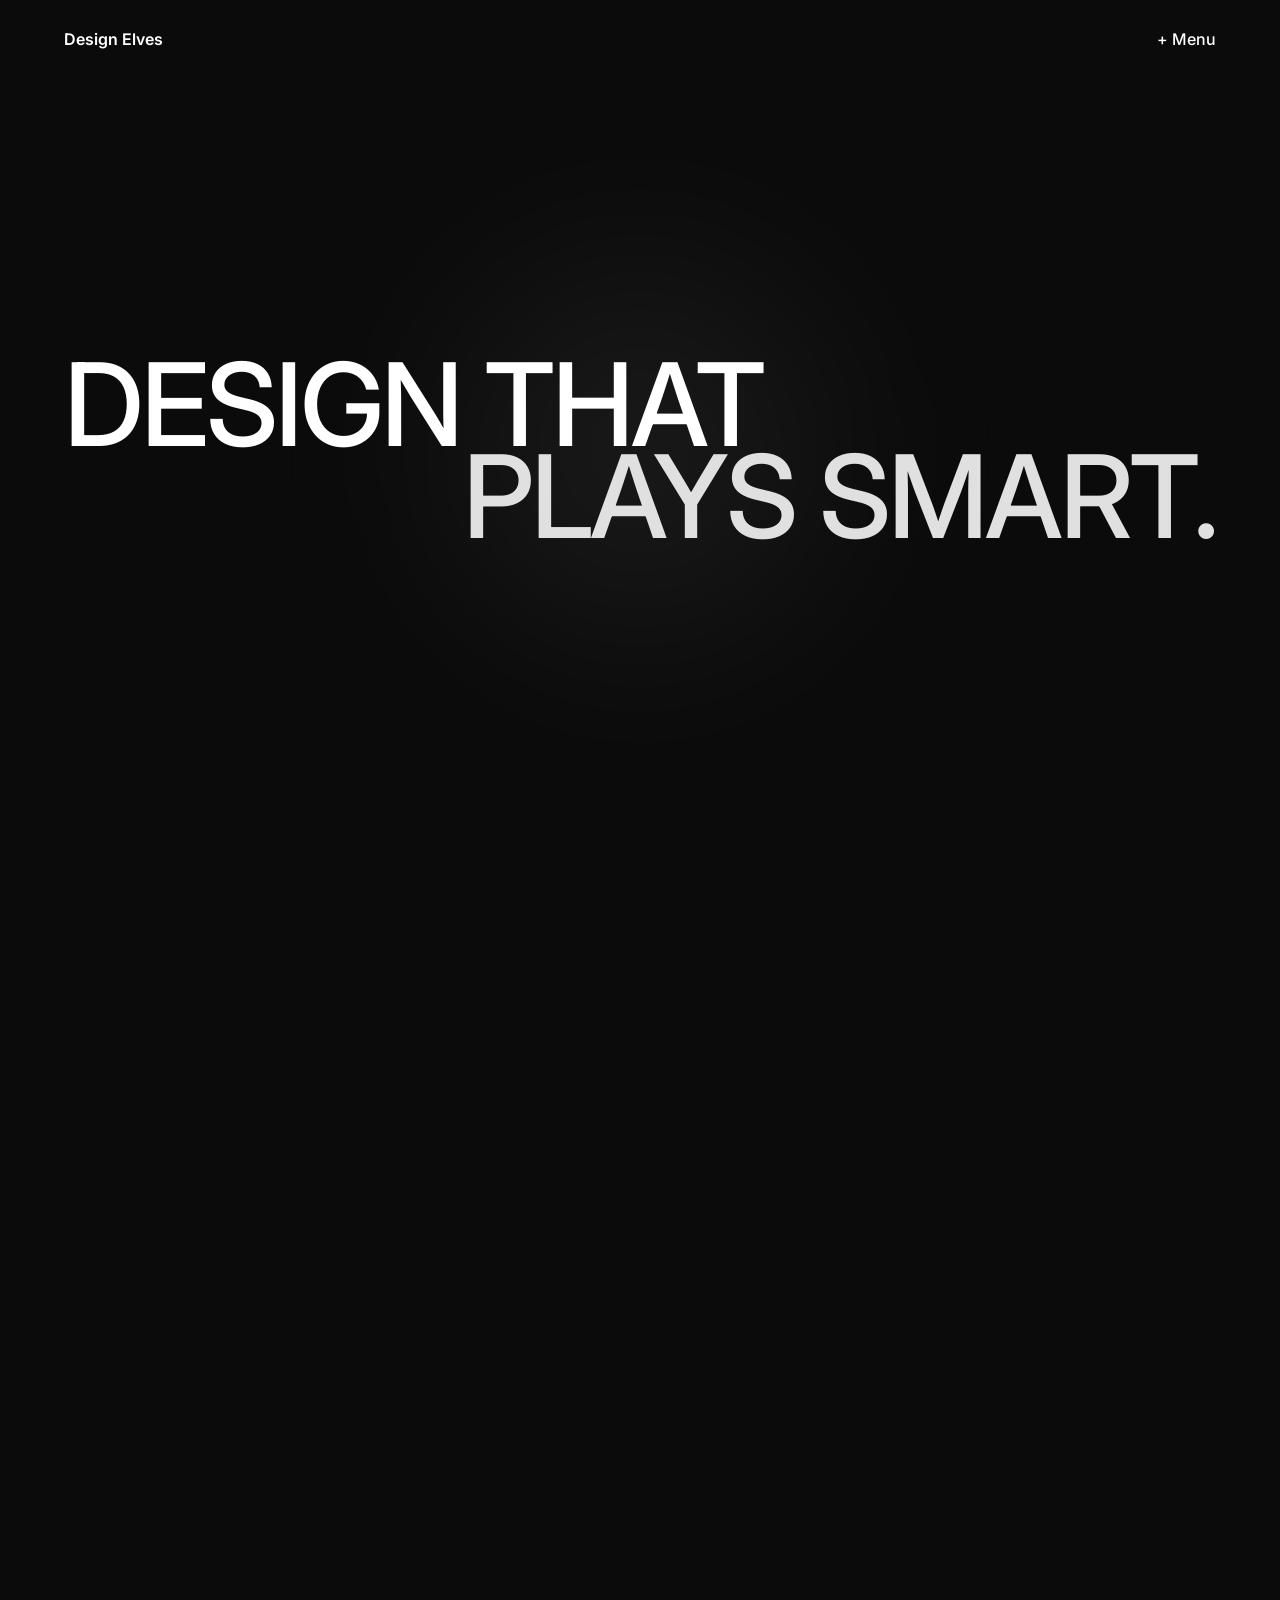
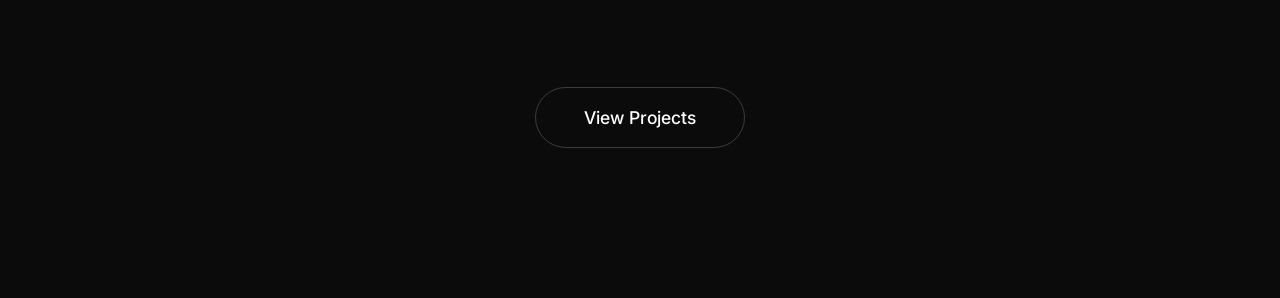
==== commit 56b3fc73: "Update index.html" ====
--- a/index.html
+++ b/index.html
@@ -1,17 +1,18 @@
 <!DOCTYPE html>
 <html lang="en">
 <head>
-    <meta charset="UTF-8">
-    <meta name="viewport" content="width=device-width, initial-scale=1.0">
-    <title>Design Elves</title>
-    
-    <link href="https://fonts.googleapis.com/css2?family=Inter:wght@400;500;600;700&display=swap" rel="stylesheet">
-    
-    <script src="https://cdnjs.cloudflare.com/ajax/libs/gsap/3.12.2/gsap.min.js"></script>
-    <script src="https://cdnjs.cloudflare.com/ajax/libs/gsap/3.12.2/Flip.min.js"></script>
+<meta charset="UTF-8">
+<meta name="viewport" content="width=device-width, initial-scale=1.0">
+<title>Design Elves</title>
 
-    <link rel="stylesheet" href="css/style.css">
+<link href="https://fonts.googleapis.com/css2?family=Inter:wght@400;500;600;700&display=swap" rel="stylesheet">
+
+<!-- GSAP -->
+<script src="https://cdnjs.cloudflare.com/ajax/libs/gsap/3.12.2/gsap.min.js"></script>
+
+<link rel="stylesheet" href="css/style.css">
 </head>
+
 <body>
 
 <header class="site-header">
@@ -29,223 +30,104 @@
 </nav>
 
 <main>
-    <section class="hero">
-        <div class="hero-content" id="hero-content">
-            <div class="hero-orb"></div>
-            <div class="hero-text">
-                <h1>
-                    <div class="reveal-wrap"><span class="line-left">DESIGN THAT</span></div>
-                    <div class="reveal-wrap"><span class="line-right">PLAYS SMART.</span></div>
-                </h1>
-            </div>
+
+<section class="hero">
+    <div class="hero-content" id="hero-content">
+        <div class="hero-orb"></div>
+        <div class="hero-text">
+            <h1>
+                <div class="reveal-wrap"><span class="line-left">DESIGN THAT</span></div>
+                <div class="reveal-wrap"><span class="line-right">PLAYS SMART.</span></div>
+            </h1>
         </div>
-    </section>
+    </div>
+</section>
 
-    <div class="overlap-content">
-        
-        <section class="philosophy">
-            <div class="philosophy-inner fade-in-up">
-                <h2>WE DESIGN WITH INTENT</h2>
-                <div class="philosophy-text">
-                    <p>We remove noise, sharpen ideas, and design with purpose. Every detail exists for a reason.</p>
-                </div>
-            </div>
-        </section>
+<div class="overlap-content">
 
-        <section class="home-work">
-            <div class="work-grid" id="work-grid">
-                
-                <div class="work-item fade-in-up">
-                    <div class="work-card-wrapper">
-                        <div class="work-card">
-                            <button class="close-btn">✕</button>
-                            <img src="https://picsum.photos/800/1000?random=1" class="card-hero-img" alt="Brand Identity">
-                            
-                            <div class="card-content-hidden">
-                                <div class="modal-content-inner">
-                                    <h2 class="modal-title">Brand Identity</h2>
-                                    <div class="modal-text-section">
-                                        <h3>Overview</h3>
-                                        <p>A comprehensive brand identity overhaul designed to communicate clarity, structure, and premium aesthetics. We developed a highly flexible visual system.</p>
-                                    </div>
-                                    <div class="modal-text-section">
-                                        <h3>Concept</h3>
-                                        <p>The core concept revolves around the idea of 'reduction'. Stripping away unnecessary noise to let the bold typography and stark contrast do the heavy lifting.</p>
-                                    </div>
-                                    <div class="modal-text-section">
-                                        <h3>Process</h3>
-                                        <p>We began with extensive competitor analysis, moving into wireframing the identity across digital touchpoints, and finalizing the rigorous brand guidelines.</p>
-                                    </div>
-                                </div>
-                            </div>
-                        </div>
-                    </div>
-                    <div class="work-info">
-                        <h3>Brand Identity</h3>
-                        <p>Visual System Design</p>
-                    </div>
-                </div>
+<section class="philosophy">
+    <div class="philosophy-inner fade-in-up">
+        <h2>WE DESIGN WITH INTENT</h2>
+        <p>Less noise. More meaning.</p>
+    </div>
+</section>
 
-                <div class="work-item fade-in-up">
-                    <div class="work-card-wrapper">
-                        <div class="work-card">
-                            <button class="close-btn">✕</button>
-                            <img src="https://picsum.photos/800/1000?random=2" class="card-hero-img" alt="Digital Presence">
-                            <div class="card-content-hidden">
-                                <div class="modal-content-inner">
-                                    <h2 class="modal-title">Digital Presence</h2>
-                                    <div class="modal-text-section">
-                                        <h3>Overview</h3>
-                                        <p>End-to-end web strategy and development for a modern tech consultancy.</p>
-                                    </div>
-                                    <div class="modal-text-section">
-                                        <h3>Concept</h3>
-                                        <p>Creating a seamless, fluid user experience through custom interactions and a strict monochromatic color palette.</p>
-                                    </div>
-                                    <div class="modal-text-section">
-                                        <h3>Process</h3>
-                                        <p>Developed on a custom headless CMS structure, ensuring lightning-fast load times and infinite scalability.</p>
-                                    </div>
-                                </div>
-                            </div>
-                        </div>
-                    </div>
-                    <div class="work-info">
-                        <h3>Digital Presence</h3>
-                        <p>Web Development & Strategy</p>
-                    </div>
-                </div>
+<section class="home-work">
+<div class="work-grid">
 
-                <div class="work-item fade-in-up">
-                    <div class="work-card-wrapper">
-                        <div class="work-card">
-                            <button class="close-btn">✕</button>
-                            <img src="https://picsum.photos/800/1000?random=3" class="card-hero-img" alt="Editorial Design">
-                            <div class="card-content-hidden">
-                                <div class="modal-content-inner">
-                                    <h2 class="modal-title">Editorial Design</h2>
-                                    <div class="modal-text-section">
-                                        <h3>Overview</h3>
-                                        <p>A massive 300-page print publication focusing on modern architectural forms.</p>
-                                    </div>
-                                    <div class="modal-text-section">
-                                        <h3>Concept</h3>
-                                        <p>Drawing inspiration from brutalist architecture, the layout relies on heavy grid structures and dynamic whitespace.</p>
-                                    </div>
-                                    <div class="modal-text-section">
-                                        <h3>Process</h3>
-                                        <p>Typeset primarily in Inter and Helvetica, we worked closely with local print shops to ensure perfect color calibration on uncoated paper.</p>
-                                    </div>
-                                </div>
-                            </div>
-                        </div>
-                    </div>
-                    <div class="work-info">
-                        <h3>Editorial Design</h3>
-                        <p>Print & Publication</p>
-                    </div>
-                </div>
+<!-- CARD -->
+<div class="work-item fade-in-up">
+<div class="work-card">
+<img src="https://picsum.photos/800/1000?1" class="card-img">
+</div>
+<div class="work-info">
+<h3>Brand Identity</h3>
+<p>Visual System</p>
+</div>
+</div>
 
-                <div class="work-item fade-in-up">
-                    <div class="work-card-wrapper">
-                        <div class="work-card">
-                            <button class="close-btn">✕</button>
-                            <img src="https://picsum.photos/800/1000?random=4" class="card-hero-img" alt="Art Direction">
-                            <div class="card-content-hidden">
-                                <div class="modal-content-inner">
-                                    <h2 class="modal-title">Art Direction</h2>
-                                    <div class="modal-text-section">
-                                        <h3>Overview</h3>
-                                        <p>Creative direction for a high-end fashion editorial campaign.</p>
-                                    </div>
-                                    <div class="modal-text-section">
-                                        <h3>Concept</h3>
-                                        <p>Isolating the subjects in stark, surreal environments to emphasize the silhouette of the garments.</p>
-                                    </div>
-                                    <div class="modal-text-section">
-                                        <h3>Process</h3>
-                                        <p>Managed set design, lighting plans, and post-production color grading.</p>
-                                    </div>
-                                </div>
-                            </div>
-                        </div>
-                    </div>
-                    <div class="work-info">
-                        <h3>Art Direction</h3>
-                        <p>Photography & Styling</p>
-                    </div>
-                </div>
+<div class="work-item fade-in-up">
+<div class="work-card">
+<img src="https://picsum.photos/800/1000?2" class="card-img">
+</div>
+<div class="work-info">
+<h3>Digital</h3>
+<p>Web & UX</p>
+</div>
+</div>
 
-                <div class="work-item fade-in-up">
-                    <div class="work-card-wrapper">
-                        <div class="work-card">
-                            <button class="close-btn">✕</button>
-                            <img src="https://picsum.photos/800/1000?random=5" class="card-hero-img" alt="Packaging">
-                            <div class="card-content-hidden">
-                                <div class="modal-content-inner">
-                                    <h2 class="modal-title">Packaging</h2>
-                                    <div class="modal-text-section">
-                                        <h3>Overview</h3>
-                                        <p>Sustainable packaging solutions for a boutique cosmetics brand.</p>
-                                    </div>
-                                    <div class="modal-text-section">
-                                        <h3>Concept</h3>
-                                        <p>Utilitarian yet luxurious. We wanted the packaging to feel like a high-end industrial product.</p>
-                                    </div>
-                                    <div class="modal-text-section">
-                                        <h3>Process</h3>
-                                        <p>Sourced 100% recycled corrugated materials and utilized single-color foil stamping.</p>
-                                    </div>
-                                </div>
-                            </div>
-                        </div>
-                    </div>
-                    <div class="work-info">
-                        <h3>Packaging</h3>
-                        <p>Product & Retail Design</p>
-                    </div>
-                </div>
+<div class="work-item fade-in-up">
+<div class="work-card">
+<img src="https://picsum.photos/800/1000?3" class="card-img">
+</div>
+<div class="work-info">
+<h3>Editorial</h3>
+<p>Print Design</p>
+</div>
+</div>
 
-                <div class="work-item fade-in-up">
-                    <div class="work-card-wrapper">
-                        <div class="work-card">
-                            <button class="close-btn">✕</button>
-                            <img src="https://picsum.photos/800/1000?random=6" class="card-hero-img" alt="Creative Campaign">
-                            <div class="card-content-hidden">
-                                <div class="modal-content-inner">
-                                    <h2 class="modal-title">Creative Campaign</h2>
-                                    <div class="modal-text-section">
-                                        <h3>Overview</h3>
-                                        <p>A localized outdoor and digital activation campaign.</p>
-                                    </div>
-                                    <div class="modal-text-section">
-                                        <h3>Concept</h3>
-                                        <p>Using hyper-local messaging combined with highly abstracted 3D visuals to capture attention.</p>
-                                    </div>
-                                    <div class="modal-text-section">
-                                        <h3>Process</h3>
-                                        <p>Rolled out across billboards, social channels, and physical pop-up installations over 30 days.</p>
-                                    </div>
-                                </div>
-                            </div>
-                        </div>
-                    </div>
-                    <div class="work-info">
-                        <h3>Creative Campaign</h3>
-                        <p>Marketing & Activation</p>
-                    </div>
-                </div>
+<div class="work-item fade-in-up">
+<div class="work-card">
+<img src="https://picsum.photos/800/1000?4" class="card-img">
+</div>
+<div class="work-info">
+<h3>Art Direction</h3>
+<p>Campaign</p>
+</div>
+</div>
 
-            </div>
+<div class="work-item fade-in-up">
+<div class="work-card">
+<img src="https://picsum.photos/800/1000?5" class="card-img">
+</div>
+<div class="work-info">
+<h3>Packaging</h3>
+<p>Retail</p>
+</div>
+</div>
 
-            <div class="work-action fade-in-up">
-                <a href="work.html" class="btn-pill">View Projects</a>
-            </div>
-        </section>
+<div class="work-item fade-in-up">
+<div class="work-card">
+<img src="https://picsum.photos/800/1000?6" class="card-img">
+</div>
+<div class="work-info">
+<h3>Campaign</h3>
+<p>Marketing</p>
+</div>
+</div>
 
-        <div class="modal-overlay"></div>
+</div>
 
-    </div>
+<div class="work-action">
+<a href="work.html" class="btn-pill">View Projects</a>
+</div>
+
+</section>
+
+<div id="floating-layer"></div>
+<div class="overlay-bg"></div>
+
+</div>
 </main>
 
 <script src="js/main.js"></script>
--- a/css/style.css
+++ b/css/style.css
@@ -13,15 +13,13 @@
     overflow-x: hidden;
 }
 
-/* SCROLL REVEAL ANIMATION CLASSES */
+/* SCROLL REVEAL */
 .fade-in-up {
     opacity: 0; transform: translateY(40px);
     transition: opacity 1.2s cubic-bezier(0.16, 1, 0.3, 1), transform 1.2s cubic-bezier(0.16, 1, 0.3, 1);
     will-change: opacity, transform;
 }
-.fade-in-up.visible {
-    opacity: 1; transform: translateY(0);
-}
+.fade-in-up.visible { opacity: 1; transform: translateY(0); }
 
 /* ========================= */
 /* HEADER & NAVIGATION       */
@@ -32,12 +30,10 @@
     display: flex; justify-content: space-between; align-items: center;
     z-index: 100;
 }
-
 .logo-text, .menu-btn {
     color: #fff; font-weight: 600; text-decoration: none;
     position: relative; z-index: 100;
 }
-
 .menu-btn {
     background: none; border: none; font-size: 1rem;
     font-weight: 500; cursor: pointer; font-family: inherit;
@@ -77,13 +73,11 @@
     position: sticky; top: 0; left: 0; width: 100%; height: 100vh;
     z-index: 1; overflow: hidden;
 }
-
 .hero-content {
     position: absolute; top: 0; left: 0; width: 100%; height: 100%;
     display: flex; align-items: center; padding: 0 5%;
     transform-origin: center center; will-change: transform, opacity;
 }
-
 .hero-orb {
     position: absolute; top: 50%; left: 50%; width: 45vw; height: 45vw;
     min-width: 400px; min-height: 400px;
@@ -95,14 +89,10 @@
     0% { transform: translate(-50%, -50%) scale(1); }
     100% { transform: translate(-40%, -60%) scale(1.1); }
 }
-
 .hero-text { width: 100%; position: relative; z-index: 2; }
 .hero h1 { font-size: clamp(3.5rem, 9vw, 8.5rem); line-height: 0.8; letter-spacing: -3px; font-weight: 500; }
 .reveal-wrap { display: block; overflow: hidden; }
-.line-left, .line-right {
-    display: block; transform: translateY(110%);
-    animation: slideUp 1.2s cubic-bezier(0.16, 1, 0.3, 1) forwards;
-}
+.line-left, .line-right { display: block; transform: translateY(110%); animation: slideUp 1.2s cubic-bezier(0.16, 1, 0.3, 1) forwards; }
 .line-left { text-align: left; animation-delay: 0.2s; }
 .line-right { text-align: right; animation-delay: 0.4s; color: #e0e0e0; }
 
@@ -112,7 +102,6 @@
 /* OVERLAP CONTENT SECTION   */
 /* ========================= */
 .overlap-content { position: relative; z-index: 10; background: #0b0b0b; }
-
 .philosophy { padding: 100px 5% 50px; display: flex; justify-content: center; }
 .philosophy-inner { max-width: 1000px; width: 100%; display: flex; flex-direction: column; align-items: center; text-align: center; }
 .philosophy h2 { font-size: clamp(1.5rem, 3.5vw, 3.5rem); font-weight: 700; letter-spacing: -1.5px; line-height: 1; margin-bottom: 2rem; white-space: nowrap; }
@@ -120,48 +109,44 @@
 .philosophy-text p { font-size: clamp(1rem, 1.5vw, 1.25rem); line-height: 1.6; color: #ffffff; }
 
 /* ========================= */
-/* HOME WORK GRID SECTION    */
+/* HOME WORK GRID (GSAP)     */
 /* ========================= */
 .home-work { padding: 120px 5% 150px; max-width: 1400px; margin: 0 auto; }
 .work-grid {
     display: grid; grid-template-columns: repeat(3, 1fr); 
-    gap: 8rem 2.5rem; align-items: start; /* All cards top aligned */
-}
-
+    gap: 8rem 2.5rem; align-items: start; perspective: 2000px;
+}
 .work-item { display: flex; flex-direction: column; gap: 1.2rem; cursor: pointer; }
 
-/* 3D CARD WRAPPERS */
+/* Wrapper maintains grid layout space when card detaches */
+.work-card-wrapper {
+    width: 100%; aspect-ratio: 5 / 7; border-radius: 24px;
+}
+
+/* The actual element that GSAP Flips */
 .work-card {
-    position: relative; width: 100%; aspect-ratio: 5 / 7; 
-    perspective: 1500px; /* Crucial for 3D depth */
-}
-
-.card-inner {
-    position: relative; width: 100%; height: 100%;
-    transform-style: preserve-3d; transition: transform 0.8s cubic-bezier(0.16, 1, 0.3, 1), opacity 0.4s ease;
-}
-
-.card-inner.is-flipped { transform: rotateY(180deg); }
-
-.card-front, .card-back {
-    position: absolute; top: 0; left: 0; width: 100%; height: 100%;
-    backface-visibility: hidden; border-radius: 24px; overflow: hidden;
-    box-shadow: inset 0 0 0 1px rgba(255,255,255,0.05);
-}
-
-/* FRONT IMAGE */
-.card-front { background: #ffffff; }
-.card-front img { width: 100%; height: 100%; object-fit: cover; display: block; transition: transform 1.2s cubic-bezier(0.16, 1, 0.3, 1); }
-.work-item:hover .card-front img { transform: scale(1.06); }
-
-/* BACK DESIGN */
-.card-back {
-    background: #151515; transform: rotateY(180deg);
-    display: flex; align-items: center; justify-content: center; text-align: center; padding: 2rem;
-}
-.back-content h4 { font-size: 1.6rem; font-weight: 600; color: #fff; margin-bottom: 0.5rem; letter-spacing: -0.5px; }
-.back-content p { font-size: 1rem; color: #888; margin-bottom: 2rem; }
-.view-tag { display: inline-block; padding: 10px 20px; border-radius: 30px; background: #ffffff; color: #0b0b0b; font-size: 0.9rem; font-weight: 600; }
+    width: 100%; height: 100%;
+    background: #ffffff; border-radius: 24px;
+    overflow: hidden; position: relative;
+    box-shadow: inset 0 0 0 1px rgba(0,0,0,0.05);
+    will-change: transform, width, height, top, left;
+    transform-style: preserve-3d;
+}
+
+.card-hero-img {
+    width: 100%; height: 100%; object-fit: cover; display: block;
+    /* Only transition transform for hover, DO NOT transition width/height */
+    transition: transform 0.6s cubic-bezier(0.16, 1, 0.3, 1);
+}
+
+/* Hover States (Only apply when NOT expanded) */
+.work-item:hover .work-card:not(.expanded) {
+    transform: translateY(-8px);
+    box-shadow: 0 30px 60px rgba(0,0,0,0.6), inset 0 0 0 1px rgba(255,255,255,0.15);
+}
+.work-item:hover .card-hero-img:not(.expanded) {
+    transform: scale(1.05);
+}
 
 /* TEXT OUTSIDE CARD */
 .work-info { text-align: left; }
@@ -178,49 +163,62 @@
 .btn-pill:hover { background: #ffffff; color: #0b0b0b; transform: scale(1.03); }
 
 /* ========================= */
-/* DYNAMIC MODAL EXPANSION   */
+/* EXPANDED FLIP STATE       */
 /* ========================= */
 .modal-overlay {
-    position: fixed; top: 0; left: 0; width: 100%; height: 100vh;
-    z-index: 1000; pointer-events: none; visibility: hidden;
-}
-.modal-overlay.active { pointer-events: all; visibility: visible; }
-
-.modal-backdrop {
-    position: absolute; top: 0; left: 0; width: 100%; height: 100%;
-    background: rgba(0, 0, 0, 0.85); backdrop-filter: blur(8px); -webkit-backdrop-filter: blur(8px);
-    opacity: 0; transition: opacity 0.6s ease;
-}
-.modal-overlay.active .modal-backdrop { opacity: 1; }
-
-.modal-card {
-    position: absolute; background: #111111; border-radius: 24px;
-    overflow: hidden; border: 1px solid rgba(255,255,255,0.1);
-    box-shadow: 0 40px 100px rgba(0,0,0,0.8); opacity: 0; 
-    transition: all 0.8s cubic-bezier(0.16, 1, 0.3, 1), opacity 0.3s ease;
-}
-
-.modal-close {
+    position: fixed;
+    inset: 0;
+    background: rgba(0,0,0,0.6);
+    backdrop-filter: blur(6px);
+    opacity: 0;
+    pointer-events: none;
+    transition: opacity 0.4s ease;
+    z-index: 999;
+}
+
+.modal-overlay.active {
+    opacity: 1;
+    pointer-events: all;
+}
+
+/* The class toggled by GSAP Flip */
+.work-card.expanded {
+    position: fixed;
+    top: 7.5vh; left: 0; right: 0; margin: 0 auto;
+    width: 90vw; max-width: 1000px; height: 85vh;
+    z-index: 1001; background: #111111;
+    cursor: auto; overflow-y: auto; overflow-x: hidden;
+    border: 1px solid rgba(255,255,255,0.1);
+}
+
+/* Custom Scrollbar */
+.work-card.expanded::-webkit-scrollbar { width: 8px; }
+.work-card.expanded::-webkit-scrollbar-track { background: transparent; }
+.work-card.expanded::-webkit-scrollbar-thumb { background: #333; border-radius: 10px; }
+
+/* Image shifts to hero banner on expand */
+.work-card.expanded .card-hero-img {
+    height: 55vh; min-height: 400px;
+    transition: none; /* Let GSAP handle it perfectly */
+    transform: scale(1);
+}
+
+.close-btn {
     position: absolute; top: 20px; right: 20px; z-index: 20;
     width: 40px; height: 40px; border-radius: 50%;
     background: rgba(0,0,0,0.5); color: #fff; border: none;
     font-size: 1.2rem; cursor: pointer; backdrop-filter: blur(5px);
+    opacity: 0; pointer-events: none; /* Hidden by default */
     transition: background 0.3s ease, transform 0.3s ease;
 }
-.modal-close:hover { background: #fff; color: #000; transform: scale(1.1); }
-
-.modal-scroll-area {
-    width: 100%; height: 100%; overflow-y: auto; opacity: 0; 
-    transition: opacity 0.6s ease 0.3s; 
-}
-
-.modal-scroll-area::-webkit-scrollbar { width: 8px; }
-.modal-scroll-area::-webkit-scrollbar-track { background: transparent; }
-.modal-scroll-area::-webkit-scrollbar-thumb { background: #333; border-radius: 10px; }
-
-.modal-hero { width: 100%; height: 55vh; min-height: 400px; }
-.modal-hero img { width: 100%; height: 100%; object-fit: cover; }
-.modal-content-inner { padding: 5rem 10%; max-width: 900px; margin: 0 auto; }
+.close-btn:hover { background: #fff; color: #000; transform: scale(1.1); }
+.work-card.expanded .close-btn { opacity: 1; pointer-events: all; }
+
+/* The interior details (hidden originally) */
+.card-content-hidden {
+    display: none; width: 100%;
+}
+.modal-content-inner { padding: 5rem 10%; margin: 0 auto; }
 .modal-content-inner h2 { font-size: clamp(2rem, 4vw, 3.5rem); font-weight: 700; letter-spacing: -1.5px; margin-bottom: 4rem; color: #fff; }
 .modal-text-section { margin-bottom: 3rem; }
 .modal-text-section h3 { font-size: 1rem; text-transform: uppercase; letter-spacing: 2px; color: #666; margin-bottom: 1rem; border-bottom: 1px solid #222; padding-bottom: 1rem; }
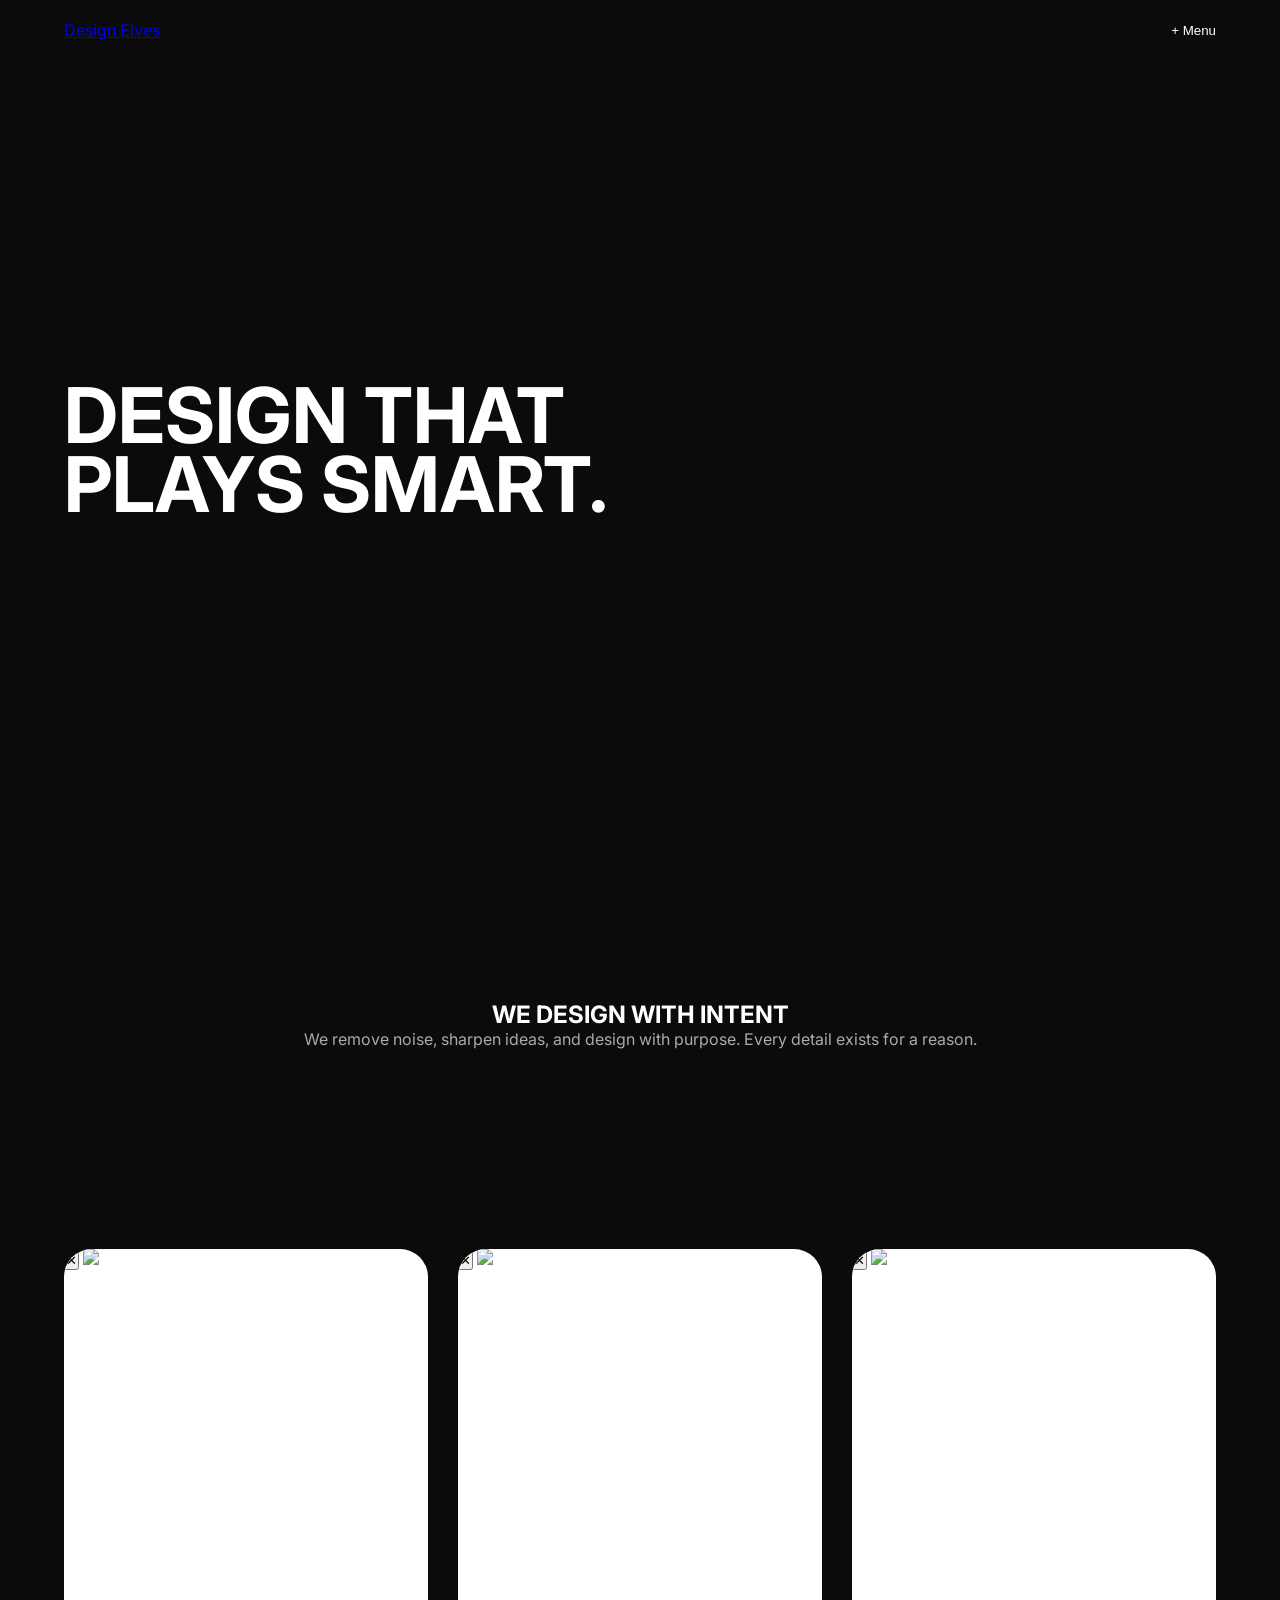
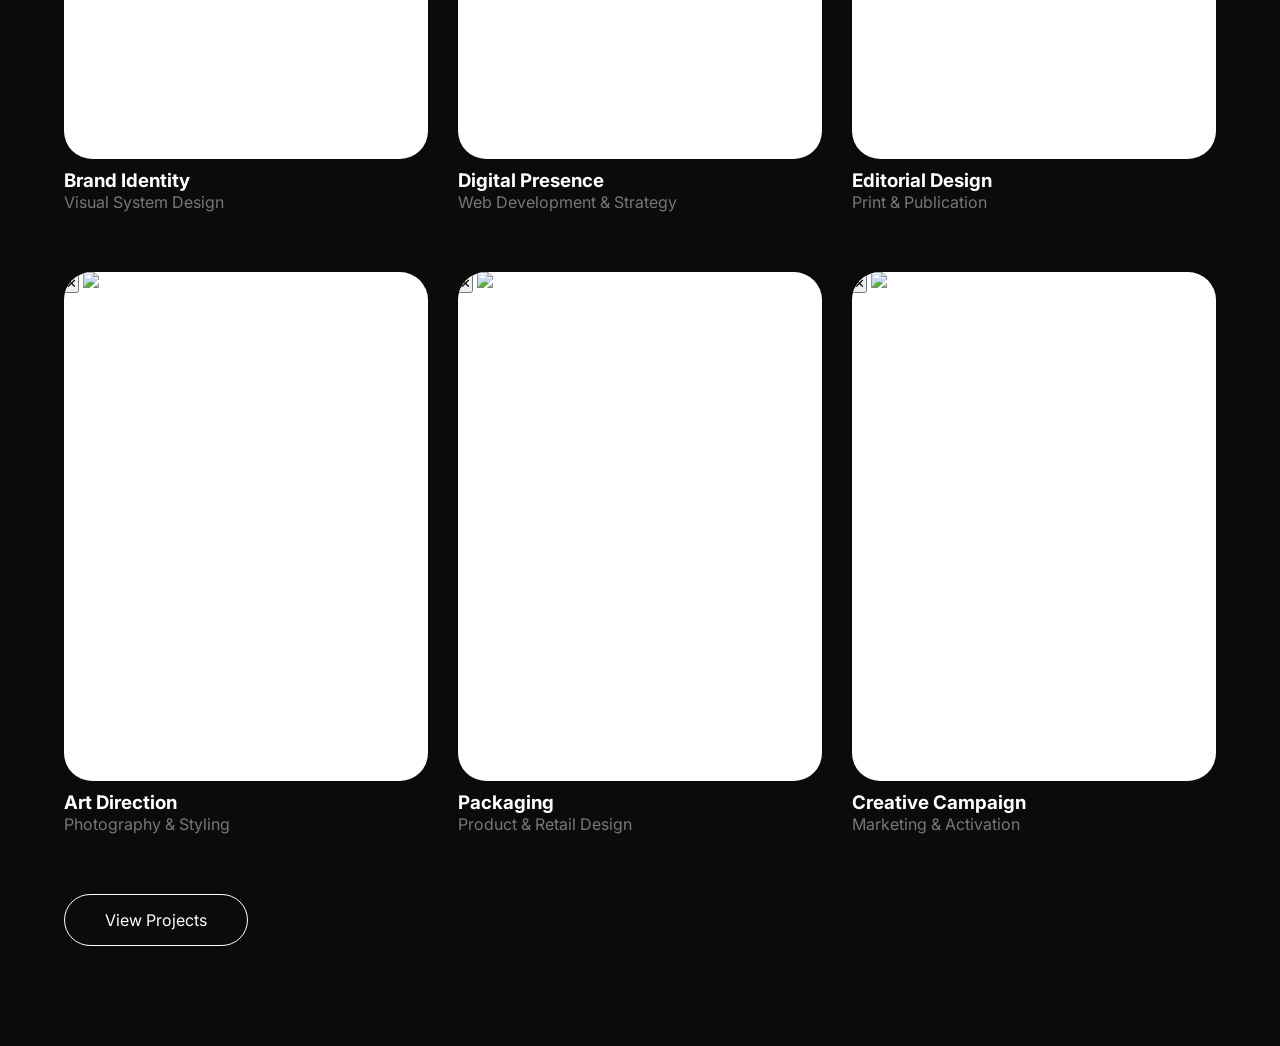
==== commit 3a5c1fb5: "Update index.html" ====
--- a/index.html
+++ b/index.html
@@ -1,18 +1,17 @@
 <!DOCTYPE html>
 <html lang="en">
 <head>
-<meta charset="UTF-8">
-<meta name="viewport" content="width=device-width, initial-scale=1.0">
-<title>Design Elves</title>
-
-<link href="https://fonts.googleapis.com/css2?family=Inter:wght@400;500;600;700&display=swap" rel="stylesheet">
-
-<!-- GSAP -->
-<script src="https://cdnjs.cloudflare.com/ajax/libs/gsap/3.12.2/gsap.min.js"></script>
-
-<link rel="stylesheet" href="css/style.css">
+    <meta charset="UTF-8">
+    <meta name="viewport" content="width=device-width, initial-scale=1.0">
+    <title>Design Elves</title>
+    
+    <link href="https://fonts.googleapis.com/css2?family=Inter:wght@400;500;600;700&display=swap" rel="stylesheet">
+    
+    <script src="https://cdnjs.cloudflare.com/ajax/libs/gsap/3.12.2/gsap.min.js"></script>
+    <script src="https://cdnjs.cloudflare.com/ajax/libs/gsap/3.12.2/Flip.min.js"></script>
+
+    <link rel="stylesheet" href="css/style.css">
 </head>
-
 <body>
 
 <header class="site-header">
@@ -30,104 +29,223 @@
 </nav>
 
 <main>
-
-<section class="hero">
-    <div class="hero-content" id="hero-content">
-        <div class="hero-orb"></div>
-        <div class="hero-text">
-            <h1>
-                <div class="reveal-wrap"><span class="line-left">DESIGN THAT</span></div>
-                <div class="reveal-wrap"><span class="line-right">PLAYS SMART.</span></div>
-            </h1>
+    <section class="hero">
+        <div class="hero-content" id="hero-content">
+            <div class="hero-orb"></div>
+            <div class="hero-text">
+                <h1>
+                    <div class="reveal-wrap"><span class="line-left">DESIGN THAT</span></div>
+                    <div class="reveal-wrap"><span class="line-right">PLAYS SMART.</span></div>
+                </h1>
+            </div>
         </div>
+    </section>
+
+    <div class="overlap-content">
+        
+        <section class="philosophy">
+            <div class="philosophy-inner fade-in-up">
+                <h2>WE DESIGN WITH INTENT</h2>
+                <div class="philosophy-text">
+                    <p>We remove noise, sharpen ideas, and design with purpose. Every detail exists for a reason.</p>
+                </div>
+            </div>
+        </section>
+
+        <section class="home-work">
+            <div class="work-grid" id="work-grid">
+                
+                <div class="work-item fade-in-up">
+                    <div class="work-card-wrapper">
+                        <div class="work-card">
+                            <button class="close-btn">✕</button>
+                            <img src="https://picsum.photos/800/1000?random=1" class="card-hero-img" alt="Brand Identity">
+                            
+                            <div class="card-content-hidden">
+                                <div class="modal-content-inner">
+                                    <h2 class="modal-title">Brand Identity</h2>
+                                    <div class="modal-text-section">
+                                        <h3>Overview</h3>
+                                        <p>A comprehensive brand identity overhaul designed to communicate clarity, structure, and premium aesthetics. We developed a highly flexible visual system.</p>
+                                    </div>
+                                    <div class="modal-text-section">
+                                        <h3>Concept</h3>
+                                        <p>The core concept revolves around the idea of 'reduction'. Stripping away unnecessary noise to let the bold typography and stark contrast do the heavy lifting.</p>
+                                    </div>
+                                    <div class="modal-text-section">
+                                        <h3>Process</h3>
+                                        <p>We began with extensive competitor analysis, moving into wireframing the identity across digital touchpoints, and finalizing the rigorous brand guidelines.</p>
+                                    </div>
+                                </div>
+                            </div>
+                        </div>
+                    </div>
+                    <div class="work-info">
+                        <h3>Brand Identity</h3>
+                        <p>Visual System Design</p>
+                    </div>
+                </div>
+
+                <div class="work-item fade-in-up">
+                    <div class="work-card-wrapper">
+                        <div class="work-card">
+                            <button class="close-btn">✕</button>
+                            <img src="https://picsum.photos/800/1000?random=2" class="card-hero-img" alt="Digital Presence">
+                            <div class="card-content-hidden">
+                                <div class="modal-content-inner">
+                                    <h2 class="modal-title">Digital Presence</h2>
+                                    <div class="modal-text-section">
+                                        <h3>Overview</h3>
+                                        <p>End-to-end web strategy and development for a modern tech consultancy.</p>
+                                    </div>
+                                    <div class="modal-text-section">
+                                        <h3>Concept</h3>
+                                        <p>Creating a seamless, fluid user experience through custom interactions and a strict monochromatic color palette.</p>
+                                    </div>
+                                    <div class="modal-text-section">
+                                        <h3>Process</h3>
+                                        <p>Developed on a custom headless CMS structure, ensuring lightning-fast load times and infinite scalability.</p>
+                                    </div>
+                                </div>
+                            </div>
+                        </div>
+                    </div>
+                    <div class="work-info">
+                        <h3>Digital Presence</h3>
+                        <p>Web Development & Strategy</p>
+                    </div>
+                </div>
+
+                <div class="work-item fade-in-up">
+                    <div class="work-card-wrapper">
+                        <div class="work-card">
+                            <button class="close-btn">✕</button>
+                            <img src="https://picsum.photos/800/1000?random=3" class="card-hero-img" alt="Editorial Design">
+                            <div class="card-content-hidden">
+                                <div class="modal-content-inner">
+                                    <h2 class="modal-title">Editorial Design</h2>
+                                    <div class="modal-text-section">
+                                        <h3>Overview</h3>
+                                        <p>A massive 300-page print publication focusing on modern architectural forms.</p>
+                                    </div>
+                                    <div class="modal-text-section">
+                                        <h3>Concept</h3>
+                                        <p>Drawing inspiration from brutalist architecture, the layout relies on heavy grid structures and dynamic whitespace.</p>
+                                    </div>
+                                    <div class="modal-text-section">
+                                        <h3>Process</h3>
+                                        <p>Typeset primarily in Inter and Helvetica, we worked closely with local print shops to ensure perfect color calibration on uncoated paper.</p>
+                                    </div>
+                                </div>
+                            </div>
+                        </div>
+                    </div>
+                    <div class="work-info">
+                        <h3>Editorial Design</h3>
+                        <p>Print & Publication</p>
+                    </div>
+                </div>
+
+                <div class="work-item fade-in-up">
+                    <div class="work-card-wrapper">
+                        <div class="work-card">
+                            <button class="close-btn">✕</button>
+                            <img src="https://picsum.photos/800/1000?random=4" class="card-hero-img" alt="Art Direction">
+                            <div class="card-content-hidden">
+                                <div class="modal-content-inner">
+                                    <h2 class="modal-title">Art Direction</h2>
+                                    <div class="modal-text-section">
+                                        <h3>Overview</h3>
+                                        <p>Creative direction for a high-end fashion editorial campaign.</p>
+                                    </div>
+                                    <div class="modal-text-section">
+                                        <h3>Concept</h3>
+                                        <p>Isolating the subjects in stark, surreal environments to emphasize the silhouette of the garments.</p>
+                                    </div>
+                                    <div class="modal-text-section">
+                                        <h3>Process</h3>
+                                        <p>Managed set design, lighting plans, and post-production color grading.</p>
+                                    </div>
+                                </div>
+                            </div>
+                        </div>
+                    </div>
+                    <div class="work-info">
+                        <h3>Art Direction</h3>
+                        <p>Photography & Styling</p>
+                    </div>
+                </div>
+
+                <div class="work-item fade-in-up">
+                    <div class="work-card-wrapper">
+                        <div class="work-card">
+                            <button class="close-btn">✕</button>
+                            <img src="https://picsum.photos/800/1000?random=5" class="card-hero-img" alt="Packaging">
+                            <div class="card-content-hidden">
+                                <div class="modal-content-inner">
+                                    <h2 class="modal-title">Packaging</h2>
+                                    <div class="modal-text-section">
+                                        <h3>Overview</h3>
+                                        <p>Sustainable packaging solutions for a boutique cosmetics brand.</p>
+                                    </div>
+                                    <div class="modal-text-section">
+                                        <h3>Concept</h3>
+                                        <p>Utilitarian yet luxurious. We wanted the packaging to feel like a high-end industrial product.</p>
+                                    </div>
+                                    <div class="modal-text-section">
+                                        <h3>Process</h3>
+                                        <p>Sourced 100% recycled corrugated materials and utilized single-color foil stamping.</p>
+                                    </div>
+                                </div>
+                            </div>
+                        </div>
+                    </div>
+                    <div class="work-info">
+                        <h3>Packaging</h3>
+                        <p>Product & Retail Design</p>
+                    </div>
+                </div>
+
+                <div class="work-item fade-in-up">
+                    <div class="work-card-wrapper">
+                        <div class="work-card">
+                            <button class="close-btn">✕</button>
+                            <img src="https://picsum.photos/800/1000?random=6" class="card-hero-img" alt="Creative Campaign">
+                            <div class="card-content-hidden">
+                                <div class="modal-content-inner">
+                                    <h2 class="modal-title">Creative Campaign</h2>
+                                    <div class="modal-text-section">
+                                        <h3>Overview</h3>
+                                        <p>A localized outdoor and digital activation campaign.</p>
+                                    </div>
+                                    <div class="modal-text-section">
+                                        <h3>Concept</h3>
+                                        <p>Using hyper-local messaging combined with highly abstracted 3D visuals to capture attention.</p>
+                                    </div>
+                                    <div class="modal-text-section">
+                                        <h3>Process</h3>
+                                        <p>Rolled out across billboards, social channels, and physical pop-up installations over 30 days.</p>
+                                    </div>
+                                </div>
+                            </div>
+                        </div>
+                    </div>
+                    <div class="work-info">
+                        <h3>Creative Campaign</h3>
+                        <p>Marketing & Activation</p>
+                    </div>
+                </div>
+
+            </div>
+
+            <div class="work-action fade-in-up">
+                <a href="work.html" class="btn-pill">View Projects</a>
+            </div>
+        </section>
+
+        <div class="modal-overlay"></div>
+
     </div>
-</section>
-
-<div class="overlap-content">
-
-<section class="philosophy">
-    <div class="philosophy-inner fade-in-up">
-        <h2>WE DESIGN WITH INTENT</h2>
-        <p>Less noise. More meaning.</p>
-    </div>
-</section>
-
-<section class="home-work">
-<div class="work-grid">
-
-<!-- CARD -->
-<div class="work-item fade-in-up">
-<div class="work-card">
-<img src="https://picsum.photos/800/1000?1" class="card-img">
-</div>
-<div class="work-info">
-<h3>Brand Identity</h3>
-<p>Visual System</p>
-</div>
-</div>
-
-<div class="work-item fade-in-up">
-<div class="work-card">
-<img src="https://picsum.photos/800/1000?2" class="card-img">
-</div>
-<div class="work-info">
-<h3>Digital</h3>
-<p>Web & UX</p>
-</div>
-</div>
-
-<div class="work-item fade-in-up">
-<div class="work-card">
-<img src="https://picsum.photos/800/1000?3" class="card-img">
-</div>
-<div class="work-info">
-<h3>Editorial</h3>
-<p>Print Design</p>
-</div>
-</div>
-
-<div class="work-item fade-in-up">
-<div class="work-card">
-<img src="https://picsum.photos/800/1000?4" class="card-img">
-</div>
-<div class="work-info">
-<h3>Art Direction</h3>
-<p>Campaign</p>
-</div>
-</div>
-
-<div class="work-item fade-in-up">
-<div class="work-card">
-<img src="https://picsum.photos/800/1000?5" class="card-img">
-</div>
-<div class="work-info">
-<h3>Packaging</h3>
-<p>Retail</p>
-</div>
-</div>
-
-<div class="work-item fade-in-up">
-<div class="work-card">
-<img src="https://picsum.photos/800/1000?6" class="card-img">
-</div>
-<div class="work-info">
-<h3>Campaign</h3>
-<p>Marketing</p>
-</div>
-</div>
-
-</div>
-
-<div class="work-action">
-<a href="work.html" class="btn-pill">View Projects</a>
-</div>
-
-</section>
-
-<div id="floating-layer"></div>
-<div class="overlay-bg"></div>
-
-</div>
 </main>
 
 <script src="js/main.js"></script>
--- a/css/style.css
+++ b/css/style.css
@@ -1,248 +1,92 @@
-/* ========================= */
-/* RESET & UTILITIES         */
-/* ========================= */
-* {
-    margin: 0; padding: 0; box-sizing: border-box;
+*{margin:0;padding:0;box-sizing:border-box;}
+body{font-family:'Inter',sans-serif;background:#0b0b0b;color:#fff;}
+.no-scroll{overflow:hidden}
+
+/* HEADER */
+.site-header{
+position:fixed;top:0;width:100%;
+display:flex;justify-content:space-between;
+padding:20px 5%;z-index:100;
+}
+.menu-btn{background:none;border:none;color:#fff;cursor:pointer}
+
+/* MENU */
+.fullscreen-menu{
+position:fixed;inset:0;background:#111;
+display:flex;justify-content:center;align-items:center;
+transform:translateY(-100%);transition:.6s;
+}
+.fullscreen-menu.open{transform:translateY(0)}
+.menu-links{list-style:none;text-align:center}
+.menu-links li{margin:20px 0}
+.menu-links a{color:#777;font-size:3rem;text-decoration:none}
+.menu-links a:hover{color:#fff}
+
+/* HERO */
+.hero{height:100vh;display:flex;align-items:center;padding:0 5%}
+.hero h1{font-size:6vw;line-height:0.9}
+
+/* PHILOSOPHY */
+.philosophy{text-align:center;padding:100px 5%}
+.philosophy p{color:#aaa}
+
+/* WORK GRID */
+.home-work{padding:100px 5%}
+.work-grid{
+display:grid;grid-template-columns:repeat(3,1fr);
+gap:60px 30px;
 }
 
-.no-scroll { overflow: hidden; }
-
-body {
-    font-family: 'Inter', sans-serif;
-    background: #0b0b0b; color: #ffffff;
-    overflow-x: hidden;
+.work-card{
+aspect-ratio:5/7;
+background:#fff;border-radius:28px;
+overflow:hidden;cursor:pointer;
 }
 
-/* SCROLL REVEAL */
-.fade-in-up {
-    opacity: 0; transform: translateY(40px);
-    transition: opacity 1.2s cubic-bezier(0.16, 1, 0.3, 1), transform 1.2s cubic-bezier(0.16, 1, 0.3, 1);
-    will-change: opacity, transform;
-}
-.fade-in-up.visible { opacity: 1; transform: translateY(0); }
-
-/* ========================= */
-/* HEADER & NAVIGATION       */
-/* ========================= */
-.site-header {
-    position: fixed; top: 0; left: 0; width: 100%;
-    padding: 1.8rem 5%;
-    display: flex; justify-content: space-between; align-items: center;
-    z-index: 100;
-}
-.logo-text, .menu-btn {
-    color: #fff; font-weight: 600; text-decoration: none;
-    position: relative; z-index: 100;
-}
-.menu-btn {
-    background: none; border: none; font-size: 1rem;
-    font-weight: 500; cursor: pointer; font-family: inherit;
+.card-img{
+width:100%;height:100%;object-fit:cover;
+transition:.6s;
 }
 
-.fullscreen-menu {
-    position: fixed; top: 0; left: 0; width: 100%; height: 100vh;
-    background: #0f0f0f;
-    display: flex; justify-content: center; align-items: center;
-    transform: translateY(-100%);
-    transition: transform 0.7s cubic-bezier(0.77, 0, 0.175, 1);
-    z-index: 90;
-}
-.fullscreen-menu.open { transform: translateY(0); }
+.work-card:hover .card-img{transform:scale(1.05)}
 
-.menu-links { list-style: none; text-align: center; }
-.menu-links li { margin: 1.8rem 0; opacity: 0; transform: translateY(30px); }
-.fullscreen-menu.open .menu-links li { animation: fadeUp 0.6s forwards; }
-.fullscreen-menu.open .menu-links li:nth-child(1) { animation-delay: 0.1s; }
-.fullscreen-menu.open .menu-links li:nth-child(2) { animation-delay: 0.2s; }
-.fullscreen-menu.open .menu-links li:nth-child(3) { animation-delay: 0.3s; }
-.fullscreen-menu.open .menu-links li:nth-child(4) { animation-delay: 0.4s; }
+.work-info h3{margin-top:10px}
+.work-info p{color:#777}
 
-@keyframes fadeUp { to { opacity: 1; transform: translateY(0); } }
-
-.menu-links a {
-    color: rgba(255, 255, 255, 0.3); font-size: clamp(2.5rem, 5vw, 4rem); font-weight: 700;
-    text-transform: uppercase; letter-spacing: 2px; text-decoration: none;
-    display: inline-block; transition: all 0.4s cubic-bezier(0.25, 1, 0.5, 1);
-}
-.menu-links a:hover { color: #fff; transform: scale(1.03); }
-
-/* ========================= */
-/* HERO (STICKY)             */
-/* ========================= */
-.hero {
-    position: sticky; top: 0; left: 0; width: 100%; height: 100vh;
-    z-index: 1; overflow: hidden;
-}
-.hero-content {
-    position: absolute; top: 0; left: 0; width: 100%; height: 100%;
-    display: flex; align-items: center; padding: 0 5%;
-    transform-origin: center center; will-change: transform, opacity;
-}
-.hero-orb {
-    position: absolute; top: 50%; left: 50%; width: 45vw; height: 45vw;
-    min-width: 400px; min-height: 400px;
-    background: radial-gradient(circle, rgba(255,255,255,0.08) 0%, rgba(255,255,255,0) 70%);
-    border-radius: 50%; filter: blur(80px); transform: translate(-50%, -50%);
-    animation: floatOrb 12s ease-in-out infinite alternate; pointer-events: none;
-}
-@keyframes floatOrb {
-    0% { transform: translate(-50%, -50%) scale(1); }
-    100% { transform: translate(-40%, -60%) scale(1.1); }
-}
-.hero-text { width: 100%; position: relative; z-index: 2; }
-.hero h1 { font-size: clamp(3.5rem, 9vw, 8.5rem); line-height: 0.8; letter-spacing: -3px; font-weight: 500; }
-.reveal-wrap { display: block; overflow: hidden; }
-.line-left, .line-right { display: block; transform: translateY(110%); animation: slideUp 1.2s cubic-bezier(0.16, 1, 0.3, 1) forwards; }
-.line-left { text-align: left; animation-delay: 0.2s; }
-.line-right { text-align: right; animation-delay: 0.4s; color: #e0e0e0; }
-
-@keyframes slideUp { to { transform: translateY(0); } }
-
-/* ========================= */
-/* OVERLAP CONTENT SECTION   */
-/* ========================= */
-.overlap-content { position: relative; z-index: 10; background: #0b0b0b; }
-.philosophy { padding: 100px 5% 50px; display: flex; justify-content: center; }
-.philosophy-inner { max-width: 1000px; width: 100%; display: flex; flex-direction: column; align-items: center; text-align: center; }
-.philosophy h2 { font-size: clamp(1.5rem, 3.5vw, 3.5rem); font-weight: 700; letter-spacing: -1.5px; line-height: 1; margin-bottom: 2rem; white-space: nowrap; }
-.philosophy-text { max-width: 600px; }
-.philosophy-text p { font-size: clamp(1rem, 1.5vw, 1.25rem); line-height: 1.6; color: #ffffff; }
-
-/* ========================= */
-/* HOME WORK GRID (GSAP)     */
-/* ========================= */
-.home-work { padding: 120px 5% 150px; max-width: 1400px; margin: 0 auto; }
-.work-grid {
-    display: grid; grid-template-columns: repeat(3, 1fr); 
-    gap: 8rem 2.5rem; align-items: start; perspective: 2000px;
-}
-.work-item { display: flex; flex-direction: column; gap: 1.2rem; cursor: pointer; }
-
-/* Wrapper maintains grid layout space when card detaches */
-.work-card-wrapper {
-    width: 100%; aspect-ratio: 5 / 7; border-radius: 24px;
+/* BUTTON */
+.btn-pill{
+display:inline-block;margin-top:60px;
+padding:15px 40px;border-radius:50px;
+border:1px solid #fff;color:#fff;text-decoration:none;
 }
 
-/* The actual element that GSAP Flips */
-.work-card {
-    width: 100%; height: 100%;
-    background: #ffffff; border-radius: 24px;
-    overflow: hidden; position: relative;
-    box-shadow: inset 0 0 0 1px rgba(0,0,0,0.05);
-    will-change: transform, width, height, top, left;
-    transform-style: preserve-3d;
+/* OVERLAY */
+.overlay-bg{
+position:fixed;inset:0;background:rgba(0,0,0,.7);
+opacity:0;pointer-events:none;z-index:999;
+transition:.4s;
+}
+.overlay-bg.active{opacity:1;pointer-events:all}
+
+/* FLOATING CARD */
+#floating-layer{position:fixed;inset:0;z-index:1000}
+
+.floating-card{
+position:absolute;border-radius:24px;
+overflow:hidden;background:#111;
+box-shadow:0 40px 100px rgba(0,0,0,.8);
 }
 
-.card-hero-img {
-    width: 100%; height: 100%; object-fit: cover; display: block;
-    /* Only transition transform for hover, DO NOT transition width/height */
-    transition: transform 0.6s cubic-bezier(0.16, 1, 0.3, 1);
+.floating-close{
+position:absolute;top:20px;right:20px;
+width:40px;height:40px;border-radius:50%;
+background:#000;color:#fff;border:none;cursor:pointer;
 }
 
-/* Hover States (Only apply when NOT expanded) */
-.work-item:hover .work-card:not(.expanded) {
-    transform: translateY(-8px);
-    box-shadow: 0 30px 60px rgba(0,0,0,0.6), inset 0 0 0 1px rgba(255,255,255,0.15);
+/* RESPONSIVE */
+@media(max-width:900px){
+.work-grid{grid-template-columns:1fr 1fr}
 }
-.work-item:hover .card-hero-img:not(.expanded) {
-    transform: scale(1.05);
+@media(max-width:600px){
+.work-grid{grid-template-columns:1fr}
 }
-
-/* TEXT OUTSIDE CARD */
-.work-info { text-align: left; }
-.work-info h3 { color: #ffffff; font-size: 1.1rem; font-weight: 600; letter-spacing: -0.3px; margin-bottom: 0.3rem; }
-.work-info p { color: #888888; font-size: 0.9rem; font-weight: 400; }
-
-.work-action { margin-top: 8rem; display: flex; justify-content: center; }
-.btn-pill {
-    display: inline-block; padding: 1.2rem 3rem; border-radius: 50px;
-    border: 1px solid rgba(255, 255, 255, 0.2); color: #ffffff;
-    font-size: 1.1rem; font-weight: 500; text-decoration: none;
-    transition: all 0.4s cubic-bezier(0.25, 1, 0.5, 1);
-}
-.btn-pill:hover { background: #ffffff; color: #0b0b0b; transform: scale(1.03); }
-
-/* ========================= */
-/* EXPANDED FLIP STATE       */
-/* ========================= */
-.modal-overlay {
-    position: fixed;
-    inset: 0;
-    background: rgba(0,0,0,0.6);
-    backdrop-filter: blur(6px);
-    opacity: 0;
-    pointer-events: none;
-    transition: opacity 0.4s ease;
-    z-index: 999;
-}
-
-.modal-overlay.active {
-    opacity: 1;
-    pointer-events: all;
-}
-
-/* The class toggled by GSAP Flip */
-.work-card.expanded {
-    position: fixed;
-    top: 7.5vh; left: 0; right: 0; margin: 0 auto;
-    width: 90vw; max-width: 1000px; height: 85vh;
-    z-index: 1001; background: #111111;
-    cursor: auto; overflow-y: auto; overflow-x: hidden;
-    border: 1px solid rgba(255,255,255,0.1);
-}
-
-/* Custom Scrollbar */
-.work-card.expanded::-webkit-scrollbar { width: 8px; }
-.work-card.expanded::-webkit-scrollbar-track { background: transparent; }
-.work-card.expanded::-webkit-scrollbar-thumb { background: #333; border-radius: 10px; }
-
-/* Image shifts to hero banner on expand */
-.work-card.expanded .card-hero-img {
-    height: 55vh; min-height: 400px;
-    transition: none; /* Let GSAP handle it perfectly */
-    transform: scale(1);
-}
-
-.close-btn {
-    position: absolute; top: 20px; right: 20px; z-index: 20;
-    width: 40px; height: 40px; border-radius: 50%;
-    background: rgba(0,0,0,0.5); color: #fff; border: none;
-    font-size: 1.2rem; cursor: pointer; backdrop-filter: blur(5px);
-    opacity: 0; pointer-events: none; /* Hidden by default */
-    transition: background 0.3s ease, transform 0.3s ease;
-}
-.close-btn:hover { background: #fff; color: #000; transform: scale(1.1); }
-.work-card.expanded .close-btn { opacity: 1; pointer-events: all; }
-
-/* The interior details (hidden originally) */
-.card-content-hidden {
-    display: none; width: 100%;
-}
-.modal-content-inner { padding: 5rem 10%; margin: 0 auto; }
-.modal-content-inner h2 { font-size: clamp(2rem, 4vw, 3.5rem); font-weight: 700; letter-spacing: -1.5px; margin-bottom: 4rem; color: #fff; }
-.modal-text-section { margin-bottom: 3rem; }
-.modal-text-section h3 { font-size: 1rem; text-transform: uppercase; letter-spacing: 2px; color: #666; margin-bottom: 1rem; border-bottom: 1px solid #222; padding-bottom: 1rem; }
-.modal-text-section p { font-size: 1.2rem; line-height: 1.8; color: #bbb; }
-
-/* ========================= */
-/* INTERNAL PAGES            */
-/* ========================= */
-.page { min-height: 100vh; padding: 150px 5% 100px; max-width: 900px; margin: 0 auto; position: relative; z-index: 1; }
-.page h1 { font-size: clamp(2.5rem, 5vw, 4rem); margin-bottom: 2rem; letter-spacing: -1px; }
-.page p { color: #aaa; font-size: 1.2rem; line-height: 1.6; max-width: 700px; }
-
-/* ========================= */
-/* RESPONSIVE                */
-/* ========================= */
-@media (max-width: 1024px) {
-    .work-grid { grid-template-columns: repeat(2, 1fr); gap: 6rem 2rem; }
-}
-@media (max-width: 768px) {
-    .hero h1 { font-size: 3rem; line-height: 0.9; }
-    .philosophy { padding: 80px 5% 40px; }
-    .philosophy h2 { white-space: normal; font-size: 2rem; }
-    .home-work { padding: 80px 5% 100px; }
-    .work-grid { grid-template-columns: 1fr; gap: 5rem; }
-    .work-info h3 { font-size: 1.25rem; }
-    .work-info p { font-size: 0.95rem; }
-}
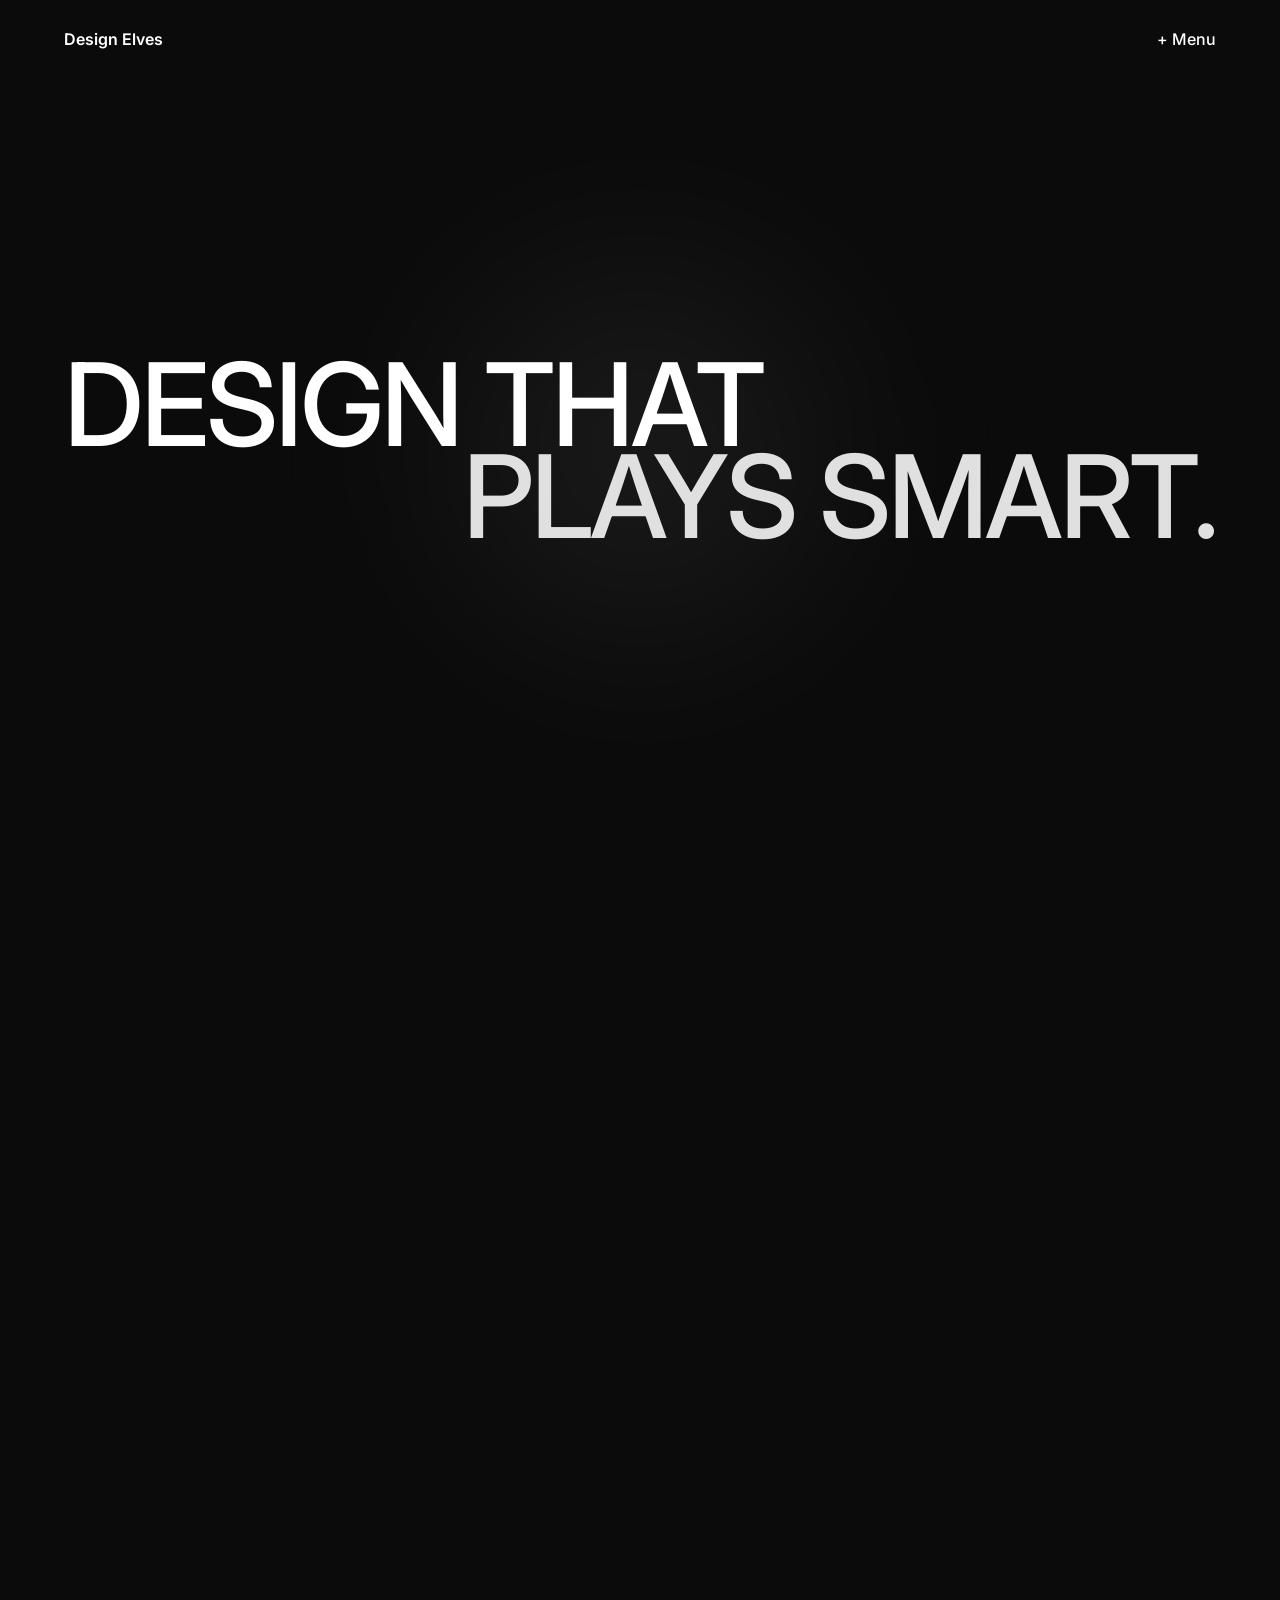
==== commit b5716bb6: "Update index.html" ====
--- a/index.html
+++ b/index.html
@@ -8,7 +8,6 @@
     <link href="https://fonts.googleapis.com/css2?family=Inter:wght@400;500;600;700&display=swap" rel="stylesheet">
     
     <script src="https://cdnjs.cloudflare.com/ajax/libs/gsap/3.12.2/gsap.min.js"></script>
-    <script src="https://cdnjs.cloudflare.com/ajax/libs/gsap/3.12.2/Flip.min.js"></script>
 
     <link rel="stylesheet" href="css/style.css">
 </head>
@@ -56,26 +55,24 @@
             <div class="work-grid" id="work-grid">
                 
                 <div class="work-item fade-in-up">
-                    <div class="work-card-wrapper">
-                        <div class="work-card">
-                            <button class="close-btn">✕</button>
-                            <img src="https://picsum.photos/800/1000?random=1" class="card-hero-img" alt="Brand Identity">
-                            
-                            <div class="card-content-hidden">
-                                <div class="modal-content-inner">
-                                    <h2 class="modal-title">Brand Identity</h2>
-                                    <div class="modal-text-section">
-                                        <h3>Overview</h3>
-                                        <p>A comprehensive brand identity overhaul designed to communicate clarity, structure, and premium aesthetics. We developed a highly flexible visual system.</p>
-                                    </div>
-                                    <div class="modal-text-section">
-                                        <h3>Concept</h3>
-                                        <p>The core concept revolves around the idea of 'reduction'. Stripping away unnecessary noise to let the bold typography and stark contrast do the heavy lifting.</p>
-                                    </div>
-                                    <div class="modal-text-section">
-                                        <h3>Process</h3>
-                                        <p>We began with extensive competitor analysis, moving into wireframing the identity across digital touchpoints, and finalizing the rigorous brand guidelines.</p>
-                                    </div>
+                    <div class="work-card">
+                        <button class="close-btn">✕</button>
+                        <img src="https://picsum.photos/800/1000?random=1" class="card-hero-img" alt="Brand Identity">
+                        
+                        <div class="card-content-hidden">
+                            <div class="modal-content-inner">
+                                <h2 class="modal-title">Brand Identity</h2>
+                                <div class="modal-text-section">
+                                    <h3>Overview</h3>
+                                    <p>A comprehensive brand identity overhaul designed to communicate clarity, structure, and premium aesthetics. We developed a highly flexible visual system.</p>
+                                </div>
+                                <div class="modal-text-section">
+                                    <h3>Concept</h3>
+                                    <p>The core concept revolves around the idea of 'reduction'. Stripping away unnecessary noise to let the bold typography and stark contrast do the heavy lifting.</p>
+                                </div>
+                                <div class="modal-text-section">
+                                    <h3>Process</h3>
+                                    <p>We began with extensive competitor analysis, moving into wireframing the identity across digital touchpoints, and finalizing the rigorous brand guidelines.</p>
                                 </div>
                             </div>
                         </div>
@@ -87,25 +84,23 @@
                 </div>
 
                 <div class="work-item fade-in-up">
-                    <div class="work-card-wrapper">
-                        <div class="work-card">
-                            <button class="close-btn">✕</button>
-                            <img src="https://picsum.photos/800/1000?random=2" class="card-hero-img" alt="Digital Presence">
-                            <div class="card-content-hidden">
-                                <div class="modal-content-inner">
-                                    <h2 class="modal-title">Digital Presence</h2>
-                                    <div class="modal-text-section">
-                                        <h3>Overview</h3>
-                                        <p>End-to-end web strategy and development for a modern tech consultancy.</p>
-                                    </div>
-                                    <div class="modal-text-section">
-                                        <h3>Concept</h3>
-                                        <p>Creating a seamless, fluid user experience through custom interactions and a strict monochromatic color palette.</p>
-                                    </div>
-                                    <div class="modal-text-section">
-                                        <h3>Process</h3>
-                                        <p>Developed on a custom headless CMS structure, ensuring lightning-fast load times and infinite scalability.</p>
-                                    </div>
+                    <div class="work-card">
+                        <button class="close-btn">✕</button>
+                        <img src="https://picsum.photos/800/1000?random=2" class="card-hero-img" alt="Digital Presence">
+                        <div class="card-content-hidden">
+                            <div class="modal-content-inner">
+                                <h2 class="modal-title">Digital Presence</h2>
+                                <div class="modal-text-section">
+                                    <h3>Overview</h3>
+                                    <p>End-to-end web strategy and development for a modern tech consultancy.</p>
+                                </div>
+                                <div class="modal-text-section">
+                                    <h3>Concept</h3>
+                                    <p>Creating a seamless, fluid user experience through custom interactions and a strict monochromatic color palette.</p>
+                                </div>
+                                <div class="modal-text-section">
+                                    <h3>Process</h3>
+                                    <p>Developed on a custom headless CMS structure, ensuring lightning-fast load times and infinite scalability.</p>
                                 </div>
                             </div>
                         </div>
@@ -117,25 +112,23 @@
                 </div>
 
                 <div class="work-item fade-in-up">
-                    <div class="work-card-wrapper">
-                        <div class="work-card">
-                            <button class="close-btn">✕</button>
-                            <img src="https://picsum.photos/800/1000?random=3" class="card-hero-img" alt="Editorial Design">
-                            <div class="card-content-hidden">
-                                <div class="modal-content-inner">
-                                    <h2 class="modal-title">Editorial Design</h2>
-                                    <div class="modal-text-section">
-                                        <h3>Overview</h3>
-                                        <p>A massive 300-page print publication focusing on modern architectural forms.</p>
-                                    </div>
-                                    <div class="modal-text-section">
-                                        <h3>Concept</h3>
-                                        <p>Drawing inspiration from brutalist architecture, the layout relies on heavy grid structures and dynamic whitespace.</p>
-                                    </div>
-                                    <div class="modal-text-section">
-                                        <h3>Process</h3>
-                                        <p>Typeset primarily in Inter and Helvetica, we worked closely with local print shops to ensure perfect color calibration on uncoated paper.</p>
-                                    </div>
+                    <div class="work-card">
+                        <button class="close-btn">✕</button>
+                        <img src="https://picsum.photos/800/1000?random=3" class="card-hero-img" alt="Editorial Design">
+                        <div class="card-content-hidden">
+                            <div class="modal-content-inner">
+                                <h2 class="modal-title">Editorial Design</h2>
+                                <div class="modal-text-section">
+                                    <h3>Overview</h3>
+                                    <p>A massive 300-page print publication focusing on modern architectural forms.</p>
+                                </div>
+                                <div class="modal-text-section">
+                                    <h3>Concept</h3>
+                                    <p>Drawing inspiration from brutalist architecture, the layout relies on heavy grid structures and dynamic whitespace.</p>
+                                </div>
+                                <div class="modal-text-section">
+                                    <h3>Process</h3>
+                                    <p>Typeset primarily in Inter and Helvetica, we worked closely with local print shops to ensure perfect color calibration on uncoated paper.</p>
                                 </div>
                             </div>
                         </div>
@@ -147,25 +140,23 @@
                 </div>
 
                 <div class="work-item fade-in-up">
-                    <div class="work-card-wrapper">
-                        <div class="work-card">
-                            <button class="close-btn">✕</button>
-                            <img src="https://picsum.photos/800/1000?random=4" class="card-hero-img" alt="Art Direction">
-                            <div class="card-content-hidden">
-                                <div class="modal-content-inner">
-                                    <h2 class="modal-title">Art Direction</h2>
-                                    <div class="modal-text-section">
-                                        <h3>Overview</h3>
-                                        <p>Creative direction for a high-end fashion editorial campaign.</p>
-                                    </div>
-                                    <div class="modal-text-section">
-                                        <h3>Concept</h3>
-                                        <p>Isolating the subjects in stark, surreal environments to emphasize the silhouette of the garments.</p>
-                                    </div>
-                                    <div class="modal-text-section">
-                                        <h3>Process</h3>
-                                        <p>Managed set design, lighting plans, and post-production color grading.</p>
-                                    </div>
+                    <div class="work-card">
+                        <button class="close-btn">✕</button>
+                        <img src="https://picsum.photos/800/1000?random=4" class="card-hero-img" alt="Art Direction">
+                        <div class="card-content-hidden">
+                            <div class="modal-content-inner">
+                                <h2 class="modal-title">Art Direction</h2>
+                                <div class="modal-text-section">
+                                    <h3>Overview</h3>
+                                    <p>Creative direction for a high-end fashion editorial campaign.</p>
+                                </div>
+                                <div class="modal-text-section">
+                                    <h3>Concept</h3>
+                                    <p>Isolating the subjects in stark, surreal environments to emphasize the silhouette of the garments.</p>
+                                </div>
+                                <div class="modal-text-section">
+                                    <h3>Process</h3>
+                                    <p>Managed set design, lighting plans, and post-production color grading.</p>
                                 </div>
                             </div>
                         </div>
@@ -177,25 +168,23 @@
                 </div>
 
                 <div class="work-item fade-in-up">
-                    <div class="work-card-wrapper">
-                        <div class="work-card">
-                            <button class="close-btn">✕</button>
-                            <img src="https://picsum.photos/800/1000?random=5" class="card-hero-img" alt="Packaging">
-                            <div class="card-content-hidden">
-                                <div class="modal-content-inner">
-                                    <h2 class="modal-title">Packaging</h2>
-                                    <div class="modal-text-section">
-                                        <h3>Overview</h3>
-                                        <p>Sustainable packaging solutions for a boutique cosmetics brand.</p>
-                                    </div>
-                                    <div class="modal-text-section">
-                                        <h3>Concept</h3>
-                                        <p>Utilitarian yet luxurious. We wanted the packaging to feel like a high-end industrial product.</p>
-                                    </div>
-                                    <div class="modal-text-section">
-                                        <h3>Process</h3>
-                                        <p>Sourced 100% recycled corrugated materials and utilized single-color foil stamping.</p>
-                                    </div>
+                    <div class="work-card">
+                        <button class="close-btn">✕</button>
+                        <img src="https://picsum.photos/800/1000?random=5" class="card-hero-img" alt="Packaging">
+                        <div class="card-content-hidden">
+                            <div class="modal-content-inner">
+                                <h2 class="modal-title">Packaging</h2>
+                                <div class="modal-text-section">
+                                    <h3>Overview</h3>
+                                    <p>Sustainable packaging solutions for a boutique cosmetics brand.</p>
+                                </div>
+                                <div class="modal-text-section">
+                                    <h3>Concept</h3>
+                                    <p>Utilitarian yet luxurious. We wanted the packaging to feel like a high-end industrial product.</p>
+                                </div>
+                                <div class="modal-text-section">
+                                    <h3>Process</h3>
+                                    <p>Sourced 100% recycled corrugated materials and utilized single-color foil stamping.</p>
                                 </div>
                             </div>
                         </div>
@@ -207,25 +196,23 @@
                 </div>
 
                 <div class="work-item fade-in-up">
-                    <div class="work-card-wrapper">
-                        <div class="work-card">
-                            <button class="close-btn">✕</button>
-                            <img src="https://picsum.photos/800/1000?random=6" class="card-hero-img" alt="Creative Campaign">
-                            <div class="card-content-hidden">
-                                <div class="modal-content-inner">
-                                    <h2 class="modal-title">Creative Campaign</h2>
-                                    <div class="modal-text-section">
-                                        <h3>Overview</h3>
-                                        <p>A localized outdoor and digital activation campaign.</p>
-                                    </div>
-                                    <div class="modal-text-section">
-                                        <h3>Concept</h3>
-                                        <p>Using hyper-local messaging combined with highly abstracted 3D visuals to capture attention.</p>
-                                    </div>
-                                    <div class="modal-text-section">
-                                        <h3>Process</h3>
-                                        <p>Rolled out across billboards, social channels, and physical pop-up installations over 30 days.</p>
-                                    </div>
+                    <div class="work-card">
+                        <button class="close-btn">✕</button>
+                        <img src="https://picsum.photos/800/1000?random=6" class="card-hero-img" alt="Creative Campaign">
+                        <div class="card-content-hidden">
+                            <div class="modal-content-inner">
+                                <h2 class="modal-title">Creative Campaign</h2>
+                                <div class="modal-text-section">
+                                    <h3>Overview</h3>
+                                    <p>A localized outdoor and digital activation campaign.</p>
+                                </div>
+                                <div class="modal-text-section">
+                                    <h3>Concept</h3>
+                                    <p>Using hyper-local messaging combined with highly abstracted 3D visuals to capture attention.</p>
+                                </div>
+                                <div class="modal-text-section">
+                                    <h3>Process</h3>
+                                    <p>Rolled out across billboards, social channels, and physical pop-up installations over 30 days.</p>
                                 </div>
                             </div>
                         </div>
--- a/css/style.css
+++ b/css/style.css
@@ -1,92 +1,241 @@
-*{margin:0;padding:0;box-sizing:border-box;}
-body{font-family:'Inter',sans-serif;background:#0b0b0b;color:#fff;}
-.no-scroll{overflow:hidden}
-
-/* HEADER */
-.site-header{
-position:fixed;top:0;width:100%;
-display:flex;justify-content:space-between;
-padding:20px 5%;z-index:100;
-}
-.menu-btn{background:none;border:none;color:#fff;cursor:pointer}
-
-/* MENU */
-.fullscreen-menu{
-position:fixed;inset:0;background:#111;
-display:flex;justify-content:center;align-items:center;
-transform:translateY(-100%);transition:.6s;
-}
-.fullscreen-menu.open{transform:translateY(0)}
-.menu-links{list-style:none;text-align:center}
-.menu-links li{margin:20px 0}
-.menu-links a{color:#777;font-size:3rem;text-decoration:none}
-.menu-links a:hover{color:#fff}
-
-/* HERO */
-.hero{height:100vh;display:flex;align-items:center;padding:0 5%}
-.hero h1{font-size:6vw;line-height:0.9}
-
-/* PHILOSOPHY */
-.philosophy{text-align:center;padding:100px 5%}
-.philosophy p{color:#aaa}
-
-/* WORK GRID */
-.home-work{padding:100px 5%}
-.work-grid{
-display:grid;grid-template-columns:repeat(3,1fr);
-gap:60px 30px;
-}
-
-.work-card{
-aspect-ratio:5/7;
-background:#fff;border-radius:28px;
-overflow:hidden;cursor:pointer;
-}
-
-.card-img{
-width:100%;height:100%;object-fit:cover;
-transition:.6s;
-}
-
-.work-card:hover .card-img{transform:scale(1.05)}
-
-.work-info h3{margin-top:10px}
-.work-info p{color:#777}
-
-/* BUTTON */
-.btn-pill{
-display:inline-block;margin-top:60px;
-padding:15px 40px;border-radius:50px;
-border:1px solid #fff;color:#fff;text-decoration:none;
-}
-
-/* OVERLAY */
-.overlay-bg{
-position:fixed;inset:0;background:rgba(0,0,0,.7);
-opacity:0;pointer-events:none;z-index:999;
-transition:.4s;
-}
-.overlay-bg.active{opacity:1;pointer-events:all}
-
-/* FLOATING CARD */
-#floating-layer{position:fixed;inset:0;z-index:1000}
-
-.floating-card{
-position:absolute;border-radius:24px;
-overflow:hidden;background:#111;
-box-shadow:0 40px 100px rgba(0,0,0,.8);
-}
-
-.floating-close{
-position:absolute;top:20px;right:20px;
-width:40px;height:40px;border-radius:50%;
-background:#000;color:#fff;border:none;cursor:pointer;
-}
-
-/* RESPONSIVE */
-@media(max-width:900px){
-.work-grid{grid-template-columns:1fr 1fr}
-}
-@media(max-width:600px){
-.work-grid{grid-template-columns:1fr}
-}
+/* ========================= */
+/* RESET & UTILITIES         */
+/* ========================= */
+* {
+    margin: 0; padding: 0; box-sizing: border-box;
+}
+
+.no-scroll { overflow: hidden; }
+
+body {
+    font-family: 'Inter', sans-serif;
+    background: #0b0b0b; color: #ffffff;
+    overflow-x: hidden;
+}
+
+/* SCROLL REVEAL */
+.fade-in-up {
+    opacity: 0; transform: translateY(40px);
+    transition: opacity 1.2s cubic-bezier(0.16, 1, 0.3, 1), transform 1.2s cubic-bezier(0.16, 1, 0.3, 1);
+    will-change: opacity, transform;
+}
+.fade-in-up.visible { opacity: 1; transform: translateY(0); }
+
+/* ========================= */
+/* HEADER & NAVIGATION       */
+/* ========================= */
+.site-header {
+    position: fixed; top: 0; left: 0; width: 100%;
+    padding: 1.8rem 5%;
+    display: flex; justify-content: space-between; align-items: center;
+    z-index: 100;
+}
+.logo-text, .menu-btn {
+    color: #fff; font-weight: 600; text-decoration: none;
+    position: relative; z-index: 100;
+}
+.menu-btn {
+    background: none; border: none; font-size: 1rem;
+    font-weight: 500; cursor: pointer; font-family: inherit;
+}
+
+.fullscreen-menu {
+    position: fixed; top: 0; left: 0; width: 100%; height: 100vh;
+    background: #0f0f0f;
+    display: flex; justify-content: center; align-items: center;
+    transform: translateY(-100%);
+    transition: transform 0.7s cubic-bezier(0.77, 0, 0.175, 1);
+    z-index: 90;
+}
+.fullscreen-menu.open { transform: translateY(0); }
+
+.menu-links { list-style: none; text-align: center; }
+.menu-links li { margin: 1.8rem 0; opacity: 0; transform: translateY(30px); }
+.fullscreen-menu.open .menu-links li { animation: fadeUp 0.6s forwards; }
+.fullscreen-menu.open .menu-links li:nth-child(1) { animation-delay: 0.1s; }
+.fullscreen-menu.open .menu-links li:nth-child(2) { animation-delay: 0.2s; }
+.fullscreen-menu.open .menu-links li:nth-child(3) { animation-delay: 0.3s; }
+.fullscreen-menu.open .menu-links li:nth-child(4) { animation-delay: 0.4s; }
+
+@keyframes fadeUp { to { opacity: 1; transform: translateY(0); } }
+
+.menu-links a {
+    color: rgba(255, 255, 255, 0.3); font-size: clamp(2.5rem, 5vw, 4rem); font-weight: 700;
+    text-transform: uppercase; letter-spacing: 2px; text-decoration: none;
+    display: inline-block; transition: all 0.4s cubic-bezier(0.25, 1, 0.5, 1);
+}
+.menu-links a:hover { color: #fff; transform: scale(1.03); }
+
+/* ========================= */
+/* HERO (STICKY)             */
+/* ========================= */
+.hero {
+    position: sticky; top: 0; left: 0; width: 100%; height: 100vh;
+    z-index: 1; overflow: hidden;
+}
+.hero-content {
+    position: absolute; top: 0; left: 0; width: 100%; height: 100%;
+    display: flex; align-items: center; padding: 0 5%;
+    transform-origin: center center; will-change: transform, opacity;
+}
+.hero-orb {
+    position: absolute; top: 50%; left: 50%; width: 45vw; height: 45vw;
+    min-width: 400px; min-height: 400px;
+    background: radial-gradient(circle, rgba(255,255,255,0.08) 0%, rgba(255,255,255,0) 70%);
+    border-radius: 50%; filter: blur(80px); transform: translate(-50%, -50%);
+    animation: floatOrb 12s ease-in-out infinite alternate; pointer-events: none;
+}
+@keyframes floatOrb {
+    0% { transform: translate(-50%, -50%) scale(1); }
+    100% { transform: translate(-40%, -60%) scale(1.1); }
+}
+.hero-text { width: 100%; position: relative; z-index: 2; }
+.hero h1 { font-size: clamp(3.5rem, 9vw, 8.5rem); line-height: 0.8; letter-spacing: -3px; font-weight: 500; }
+.reveal-wrap { display: block; overflow: hidden; }
+.line-left, .line-right { display: block; transform: translateY(110%); animation: slideUp 1.2s cubic-bezier(0.16, 1, 0.3, 1) forwards; }
+.line-left { text-align: left; animation-delay: 0.2s; }
+.line-right { text-align: right; animation-delay: 0.4s; color: #e0e0e0; }
+
+@keyframes slideUp { to { transform: translateY(0); } }
+
+/* ========================= */
+/* OVERLAP CONTENT SECTION   */
+/* ========================= */
+.overlap-content { position: relative; z-index: 10; background: #0b0b0b; }
+.philosophy { padding: 100px 5% 50px; display: flex; justify-content: center; }
+.philosophy-inner { max-width: 1000px; width: 100%; display: flex; flex-direction: column; align-items: center; text-align: center; }
+.philosophy h2 { font-size: clamp(1.5rem, 3.5vw, 3.5rem); font-weight: 700; letter-spacing: -1.5px; line-height: 1; margin-bottom: 2rem; white-space: nowrap; }
+.philosophy-text { max-width: 600px; }
+.philosophy-text p { font-size: clamp(1rem, 1.5vw, 1.25rem); line-height: 1.6; color: #ffffff; }
+
+/* ========================= */
+/* HOME WORK GRID (GSAP)     */
+/* ========================= */
+.home-work { padding: 120px 5% 150px; max-width: 1400px; margin: 0 auto; }
+.work-grid {
+    display: grid; grid-template-columns: repeat(3, 1fr); 
+    gap: 8rem 2.5rem; align-items: start; perspective: 2000px;
+}
+.work-item { display: flex; flex-direction: column; gap: 1.2rem; cursor: pointer; }
+
+/* Wrapper maintains grid layout space when card detaches */
+.work-card-wrapper {
+    width: 100%; aspect-ratio: 5 / 7; border-radius: 24px;
+}
+
+/* The actual element that GSAP Flips */
+.work-card {
+    width: 100%; height: 100%;
+    background: #ffffff; border-radius: 24px;
+    overflow: hidden; position: relative;
+    box-shadow: inset 0 0 0 1px rgba(0,0,0,0.05);
+    will-change: transform, width, height, top, left;
+    transform-style: preserve-3d;
+}
+
+.card-hero-img {
+    width: 100%; height: 100%; object-fit: cover; display: block;
+    /* Only transition transform for hover, DO NOT transition width/height */
+    transition: transform 0.6s cubic-bezier(0.16, 1, 0.3, 1);
+}
+
+/* Hover States (Only apply when NOT expanded) */
+.work-item:hover .work-card:not(.expanded) {
+    transform: translateY(-8px);
+    box-shadow: 0 30px 60px rgba(0,0,0,0.6), inset 0 0 0 1px rgba(255,255,255,0.15);
+}
+.work-item:hover .card-hero-img:not(.expanded) {
+    transform: scale(1.05);
+}
+
+/* TEXT OUTSIDE CARD */
+.work-info { text-align: left; }
+.work-info h3 { color: #ffffff; font-size: 1.1rem; font-weight: 600; letter-spacing: -0.3px; margin-bottom: 0.3rem; }
+.work-info p { color: #888888; font-size: 0.9rem; font-weight: 400; }
+
+.work-action { margin-top: 8rem; display: flex; justify-content: center; }
+.btn-pill {
+    display: inline-block; padding: 1.2rem 3rem; border-radius: 50px;
+    border: 1px solid rgba(255, 255, 255, 0.2); color: #ffffff;
+    font-size: 1.1rem; font-weight: 500; text-decoration: none;
+    transition: all 0.4s cubic-bezier(0.25, 1, 0.5, 1);
+}
+.btn-pill:hover { background: #ffffff; color: #0b0b0b; transform: scale(1.03); }
+
+/* ========================= */
+/* EXPANDED FLIP STATE       */
+/* ========================= */
+.modal-overlay {
+    position: fixed; top: 0; left: 0; width: 100%; height: 100vh;
+    background: rgba(0, 0, 0, 0.85);
+    backdrop-filter: blur(12px); -webkit-backdrop-filter: blur(12px);
+    opacity: 0; pointer-events: none; z-index: 1000;
+    transition: opacity 0.6s ease;
+}
+.modal-overlay.active { opacity: 1; pointer-events: all; }
+
+/* The class toggled by GSAP Flip */
+.work-card.expanded {
+    position: fixed;
+    top: 7.5vh; left: 0; right: 0; margin: 0 auto;
+    width: 90vw; max-width: 1000px; height: 85vh;
+    z-index: 1001; background: #111111;
+    cursor: auto; overflow-y: auto; overflow-x: hidden;
+    border: 1px solid rgba(255,255,255,0.1);
+}
+
+/* Custom Scrollbar */
+.work-card.expanded::-webkit-scrollbar { width: 8px; }
+.work-card.expanded::-webkit-scrollbar-track { background: transparent; }
+.work-card.expanded::-webkit-scrollbar-thumb { background: #333; border-radius: 10px; }
+
+/* Image shifts to hero banner on expand */
+.work-card.expanded .card-hero-img {
+    height: 55vh; min-height: 400px;
+    transition: none; /* Let GSAP handle it perfectly */
+    transform: scale(1);
+}
+
+.close-btn {
+    position: absolute; top: 20px; right: 20px; z-index: 20;
+    width: 40px; height: 40px; border-radius: 50%;
+    background: rgba(0,0,0,0.5); color: #fff; border: none;
+    font-size: 1.2rem; cursor: pointer; backdrop-filter: blur(5px);
+    opacity: 0; pointer-events: none; /* Hidden by default */
+    transition: background 0.3s ease, transform 0.3s ease;
+}
+.close-btn:hover { background: #fff; color: #000; transform: scale(1.1); }
+.work-card.expanded .close-btn { opacity: 1; pointer-events: all; }
+
+/* The interior details (hidden originally) */
+.card-content-hidden {
+    display: none; width: 100%;
+}
+.modal-content-inner { padding: 5rem 10%; margin: 0 auto; }
+.modal-content-inner h2 { font-size: clamp(2rem, 4vw, 3.5rem); font-weight: 700; letter-spacing: -1.5px; margin-bottom: 4rem; color: #fff; }
+.modal-text-section { margin-bottom: 3rem; }
+.modal-text-section h3 { font-size: 1rem; text-transform: uppercase; letter-spacing: 2px; color: #666; margin-bottom: 1rem; border-bottom: 1px solid #222; padding-bottom: 1rem; }
+.modal-text-section p { font-size: 1.2rem; line-height: 1.8; color: #bbb; }
+
+/* ========================= */
+/* INTERNAL PAGES            */
+/* ========================= */
+.page { min-height: 100vh; padding: 150px 5% 100px; max-width: 900px; margin: 0 auto; position: relative; z-index: 1; }
+.page h1 { font-size: clamp(2.5rem, 5vw, 4rem); margin-bottom: 2rem; letter-spacing: -1px; }
+.page p { color: #aaa; font-size: 1.2rem; line-height: 1.6; max-width: 700px; }
+
+/* ========================= */
+/* RESPONSIVE                */
+/* ========================= */
+@media (max-width: 1024px) {
+    .work-grid { grid-template-columns: repeat(2, 1fr); gap: 6rem 2rem; }
+}
+@media (max-width: 768px) {
+    .hero h1 { font-size: 3rem; line-height: 0.9; }
+    .philosophy { padding: 80px 5% 40px; }
+    .philosophy h2 { white-space: normal; font-size: 2rem; }
+    .home-work { padding: 80px 5% 100px; }
+    .work-grid { grid-template-columns: 1fr; gap: 5rem; }
+    .work-info h3 { font-size: 1.25rem; }
+    .work-info p { font-size: 0.95rem; }
+}
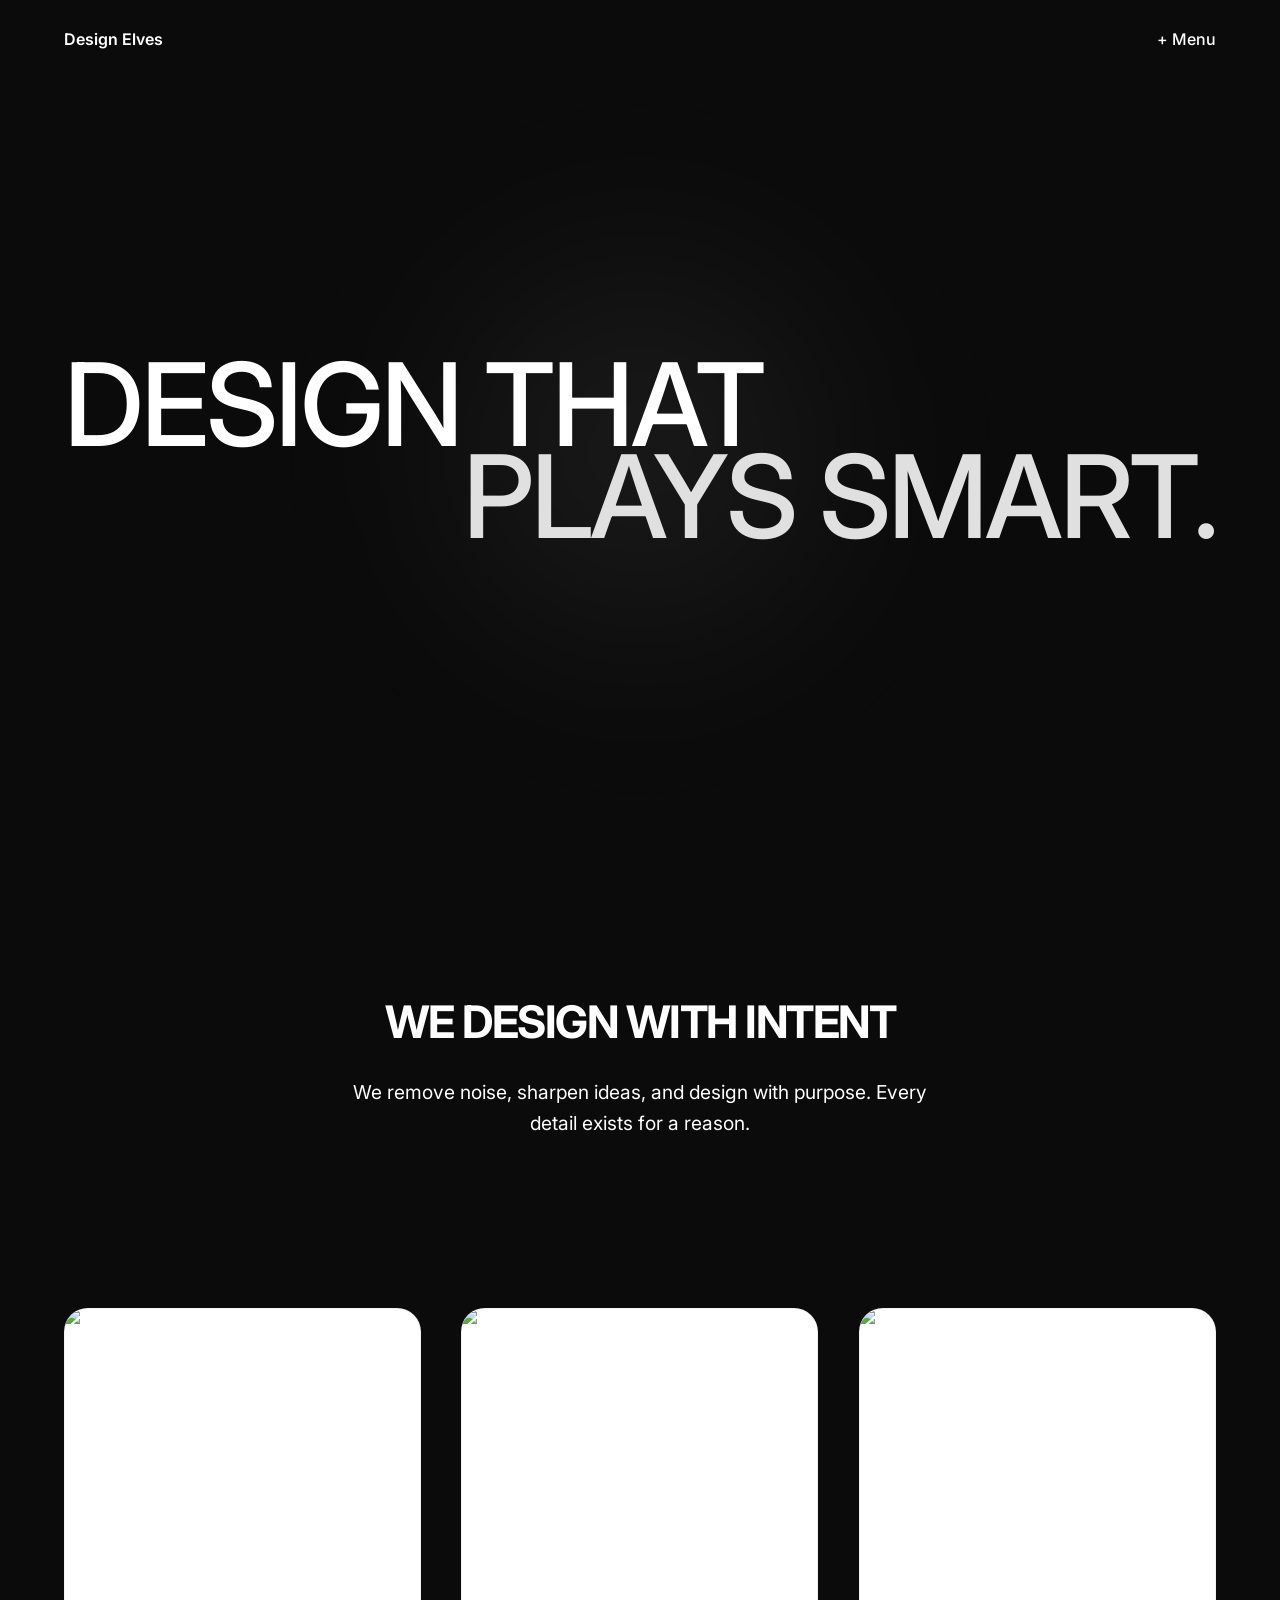
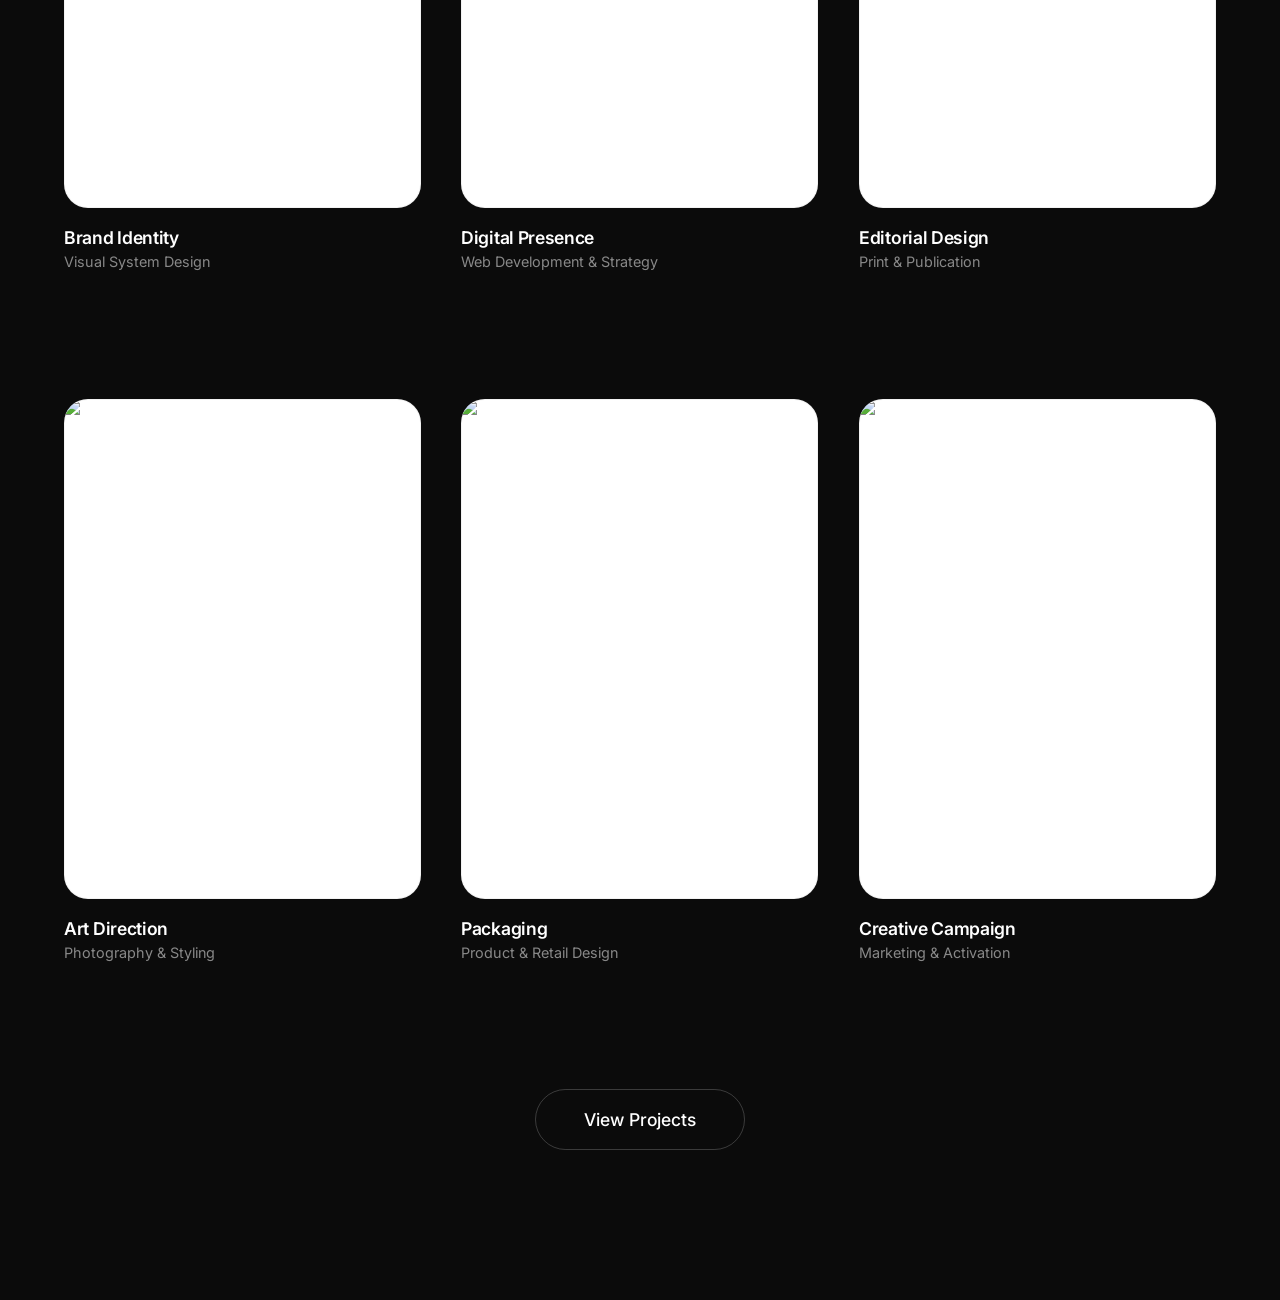
==== commit 0d40e6ff: "Update index.html" ====
--- a/index.html
+++ b/index.html
@@ -8,6 +8,7 @@
     <link href="https://fonts.googleapis.com/css2?family=Inter:wght@400;500;600;700&display=swap" rel="stylesheet">
     
     <script src="https://cdnjs.cloudflare.com/ajax/libs/gsap/3.12.2/gsap.min.js"></script>
+    <script src="https://cdnjs.cloudflare.com/ajax/libs/gsap/3.12.2/Flip.min.js"></script>
 
     <link rel="stylesheet" href="css/style.css">
 </head>
--- a/css/style.css
+++ b/css/style.css
@@ -1,9 +1,7 @@
 /* ========================= */
 /* RESET & UTILITIES         */
 /* ========================= */
-* {
-    margin: 0; padding: 0; box-sizing: border-box;
-}
+* { margin: 0; padding: 0; box-sizing: border-box; }
 
 .no-scroll { overflow: hidden; }
 
@@ -26,26 +24,15 @@
 /* ========================= */
 .site-header {
     position: fixed; top: 0; left: 0; width: 100%;
-    padding: 1.8rem 5%;
-    display: flex; justify-content: space-between; align-items: center;
-    z-index: 100;
+    padding: 1.8rem 5%; display: flex; justify-content: space-between; align-items: center; z-index: 100;
 }
-.logo-text, .menu-btn {
-    color: #fff; font-weight: 600; text-decoration: none;
-    position: relative; z-index: 100;
-}
-.menu-btn {
-    background: none; border: none; font-size: 1rem;
-    font-weight: 500; cursor: pointer; font-family: inherit;
-}
+.logo-text, .menu-btn { color: #fff; font-weight: 600; text-decoration: none; position: relative; z-index: 100; }
+.menu-btn { background: none; border: none; font-size: 1rem; font-weight: 500; cursor: pointer; font-family: inherit; }
 
 .fullscreen-menu {
-    position: fixed; top: 0; left: 0; width: 100%; height: 100vh;
-    background: #0f0f0f;
+    position: fixed; top: 0; left: 0; width: 100%; height: 100vh; background: #0f0f0f;
     display: flex; justify-content: center; align-items: center;
-    transform: translateY(-100%);
-    transition: transform 0.7s cubic-bezier(0.77, 0, 0.175, 1);
-    z-index: 90;
+    transform: translateY(-100%); transition: transform 0.7s cubic-bezier(0.77, 0, 0.175, 1); z-index: 90;
 }
 .fullscreen-menu.open { transform: translateY(0); }
 
@@ -56,7 +43,6 @@
 .fullscreen-menu.open .menu-links li:nth-child(2) { animation-delay: 0.2s; }
 .fullscreen-menu.open .menu-links li:nth-child(3) { animation-delay: 0.3s; }
 .fullscreen-menu.open .menu-links li:nth-child(4) { animation-delay: 0.4s; }
-
 @keyframes fadeUp { to { opacity: 1; transform: translateY(0); } }
 
 .menu-links a {
@@ -69,33 +55,24 @@
 /* ========================= */
 /* HERO (STICKY)             */
 /* ========================= */
-.hero {
-    position: sticky; top: 0; left: 0; width: 100%; height: 100vh;
-    z-index: 1; overflow: hidden;
-}
+.hero { position: sticky; top: 0; left: 0; width: 100%; height: 100vh; z-index: 1; overflow: hidden; }
 .hero-content {
-    position: absolute; top: 0; left: 0; width: 100%; height: 100%;
-    display: flex; align-items: center; padding: 0 5%;
-    transform-origin: center center; will-change: transform, opacity;
+    position: absolute; top: 0; left: 0; width: 100%; height: 100%; display: flex; align-items: center;
+    padding: 0 5%; transform-origin: center center; will-change: transform, opacity;
 }
 .hero-orb {
-    position: absolute; top: 50%; left: 50%; width: 45vw; height: 45vw;
-    min-width: 400px; min-height: 400px;
+    position: absolute; top: 50%; left: 50%; width: 45vw; height: 45vw; min-width: 400px; min-height: 400px;
     background: radial-gradient(circle, rgba(255,255,255,0.08) 0%, rgba(255,255,255,0) 70%);
     border-radius: 50%; filter: blur(80px); transform: translate(-50%, -50%);
     animation: floatOrb 12s ease-in-out infinite alternate; pointer-events: none;
 }
-@keyframes floatOrb {
-    0% { transform: translate(-50%, -50%) scale(1); }
-    100% { transform: translate(-40%, -60%) scale(1.1); }
-}
+@keyframes floatOrb { 0% { transform: translate(-50%, -50%) scale(1); } 100% { transform: translate(-40%, -60%) scale(1.1); } }
 .hero-text { width: 100%; position: relative; z-index: 2; }
 .hero h1 { font-size: clamp(3.5rem, 9vw, 8.5rem); line-height: 0.8; letter-spacing: -3px; font-weight: 500; }
 .reveal-wrap { display: block; overflow: hidden; }
 .line-left, .line-right { display: block; transform: translateY(110%); animation: slideUp 1.2s cubic-bezier(0.16, 1, 0.3, 1) forwards; }
 .line-left { text-align: left; animation-delay: 0.2s; }
 .line-right { text-align: right; animation-delay: 0.4s; color: #e0e0e0; }
-
 @keyframes slideUp { to { transform: translateY(0); } }
 
 /* ========================= */
@@ -109,46 +86,26 @@
 .philosophy-text p { font-size: clamp(1rem, 1.5vw, 1.25rem); line-height: 1.6; color: #ffffff; }
 
 /* ========================= */
-/* HOME WORK GRID (GSAP)     */
+/* HOME WORK GRID            */
 /* ========================= */
 .home-work { padding: 120px 5% 150px; max-width: 1400px; margin: 0 auto; }
-.work-grid {
-    display: grid; grid-template-columns: repeat(3, 1fr); 
-    gap: 8rem 2.5rem; align-items: start; perspective: 2000px;
-}
-.work-item { display: flex; flex-direction: column; gap: 1.2rem; cursor: pointer; }
+.work-grid { display: grid; grid-template-columns: repeat(3, 1fr); gap: 8rem 2.5rem; align-items: start; }
+.work-item { display: flex; flex-direction: column; gap: 1.2rem; cursor: pointer; position: relative; perspective: 1000px; }
 
-/* Wrapper maintains grid layout space when card detaches */
-.work-card-wrapper {
-    width: 100%; aspect-ratio: 5 / 7; border-radius: 24px;
-}
-
-/* The actual element that GSAP Flips */
 .work-card {
-    width: 100%; height: 100%;
-    background: #ffffff; border-radius: 24px;
-    overflow: hidden; position: relative;
-    box-shadow: inset 0 0 0 1px rgba(0,0,0,0.05);
-    will-change: transform, width, height, top, left;
-    transform-style: preserve-3d;
+    width: 100%; aspect-ratio: 5 / 7; background: #ffffff; border-radius: 24px;
+    overflow: hidden; position: relative; box-shadow: inset 0 0 0 1px rgba(0,0,0,0.05);
 }
 
 .card-hero-img {
     width: 100%; height: 100%; object-fit: cover; display: block;
-    /* Only transition transform for hover, DO NOT transition width/height */
     transition: transform 0.6s cubic-bezier(0.16, 1, 0.3, 1);
 }
 
-/* Hover States (Only apply when NOT expanded) */
-.work-item:hover .work-card:not(.expanded) {
-    transform: translateY(-8px);
-    box-shadow: 0 30px 60px rgba(0,0,0,0.6), inset 0 0 0 1px rgba(255,255,255,0.15);
-}
-.work-item:hover .card-hero-img:not(.expanded) {
-    transform: scale(1.05);
-}
+.work-item:hover .work-card { box-shadow: 0 20px 40px rgba(0,0,0,0.5); transform: translateY(-8px); transition: all 0.4s ease; }
+.work-item:hover .card-hero-img { transform: scale(1.05); }
 
-/* TEXT OUTSIDE CARD */
+/* Text Below Grid */
 .work-info { text-align: left; }
 .work-info h3 { color: #ffffff; font-size: 1.1rem; font-weight: 600; letter-spacing: -0.3px; margin-bottom: 0.3rem; }
 .work-info p { color: #888888; font-size: 0.9rem; font-weight: 400; }
@@ -156,66 +113,65 @@
 .work-action { margin-top: 8rem; display: flex; justify-content: center; }
 .btn-pill {
     display: inline-block; padding: 1.2rem 3rem; border-radius: 50px;
-    border: 1px solid rgba(255, 255, 255, 0.2); color: #ffffff;
-    font-size: 1.1rem; font-weight: 500; text-decoration: none;
-    transition: all 0.4s cubic-bezier(0.25, 1, 0.5, 1);
+    border: 1px solid rgba(255, 255, 255, 0.2); color: #ffffff; font-size: 1.1rem; font-weight: 500;
+    text-decoration: none; transition: all 0.4s cubic-bezier(0.25, 1, 0.5, 1);
 }
 .btn-pill:hover { background: #ffffff; color: #0b0b0b; transform: scale(1.03); }
 
 /* ========================= */
-/* EXPANDED FLIP STATE       */
+/* GSAP CLONE MODAL STYLES   */
 /* ========================= */
 .modal-overlay {
     position: fixed; top: 0; left: 0; width: 100%; height: 100vh;
-    background: rgba(0, 0, 0, 0.85);
-    backdrop-filter: blur(12px); -webkit-backdrop-filter: blur(12px);
-    opacity: 0; pointer-events: none; z-index: 1000;
-    transition: opacity 0.6s ease;
+    background: rgba(0, 0, 0, 0.7); backdrop-filter: blur(12px); -webkit-backdrop-filter: blur(12px);
+    opacity: 0; pointer-events: none; z-index: 1000; transition: opacity 0.6s ease;
 }
 .modal-overlay.active { opacity: 1; pointer-events: all; }
 
-/* The class toggled by GSAP Flip */
-.work-card.expanded {
-    position: fixed;
-    top: 7.5vh; left: 0; right: 0; margin: 0 auto;
-    width: 90vw; max-width: 1000px; height: 85vh;
-    z-index: 1001; background: #111111;
-    cursor: auto; overflow-y: auto; overflow-x: hidden;
-    border: 1px solid rgba(255,255,255,0.1);
+/* The clone that spans top to bottom */
+.clone-card {
+    transform-style: preserve-3d;
+    background: #ffffff; 
 }
 
 /* Custom Scrollbar */
-.work-card.expanded::-webkit-scrollbar { width: 8px; }
-.work-card.expanded::-webkit-scrollbar-track { background: transparent; }
-.work-card.expanded::-webkit-scrollbar-thumb { background: #333; border-radius: 10px; }
+.clone-card::-webkit-scrollbar { width: 8px; }
+.clone-card::-webkit-scrollbar-track { background: #f4f4f4; }
+.clone-card::-webkit-scrollbar-thumb { background: #ccc; border-radius: 10px; }
 
-/* Image shifts to hero banner on expand */
-.work-card.expanded .card-hero-img {
-    height: 55vh; min-height: 400px;
-    transition: none; /* Let GSAP handle it perfectly */
-    transform: scale(1);
+/* Hidden content structures */
+.card-content-hidden { display: none; width: 100%; background: #ffffff; }
+
+/* Normal State Close Button (Top Right) */
+.close-btn {
+    position: absolute; top: 30px; right: 30px; z-index: 20; width: 48px; height: 48px; border-radius: 50%;
+    background: rgba(255, 255, 255, 0.85); color: #000; border: none; font-size: 1.2rem; cursor: pointer;
+    backdrop-filter: blur(8px); opacity: 0; pointer-events: none; transition: background 0.3s ease, transform 0.3s ease;
+    display: flex; align-items: center; justify-content: center;
+}
+.close-btn:hover { background: #fff; transform: scale(1.1); box-shadow: 0 4px 12px rgba(0,0,0,0.1); }
+
+/* FIXED State Close Button (Sticks to viewport during scroll) */
+.fixed-close-btn {
+    position: fixed !important;
+    top: 30px !important;
+    z-index: 1002 !important;
 }
 
-.close-btn {
-    position: absolute; top: 20px; right: 20px; z-index: 20;
-    width: 40px; height: 40px; border-radius: 50%;
-    background: rgba(0,0,0,0.5); color: #fff; border: none;
-    font-size: 1.2rem; cursor: pointer; backdrop-filter: blur(5px);
-    opacity: 0; pointer-events: none; /* Hidden by default */
-    transition: background 0.3s ease, transform 0.3s ease;
+/* Ensures the fixed button aligns perfectly with the right edge of the card */
+@media (min-width: 1001px) {
+    .fixed-close-btn { right: calc(15vw + 30px) !important; left: auto !important; }
 }
-.close-btn:hover { background: #fff; color: #000; transform: scale(1.1); }
-.work-card.expanded .close-btn { opacity: 1; pointer-events: all; }
+@media (max-width: 1000px) {
+    .fixed-close-btn { right: calc(2.5vw + 30px) !important; left: auto !important; }
+}
 
-/* The interior details (hidden originally) */
-.card-content-hidden {
-    display: none; width: 100%;
-}
-.modal-content-inner { padding: 5rem 10%; margin: 0 auto; }
-.modal-content-inner h2 { font-size: clamp(2rem, 4vw, 3.5rem); font-weight: 700; letter-spacing: -1.5px; margin-bottom: 4rem; color: #fff; }
+/* Interior Formatting */
+.modal-content-inner { padding: 5rem 10%; margin: 0 auto; max-width: 900px; background: #ffffff; }
+.modal-title { font-size: clamp(2rem, 4vw, 3.5rem); font-weight: 700; letter-spacing: -1.5px; margin-bottom: 4rem; color: #0b0b0b; }
 .modal-text-section { margin-bottom: 3rem; }
-.modal-text-section h3 { font-size: 1rem; text-transform: uppercase; letter-spacing: 2px; color: #666; margin-bottom: 1rem; border-bottom: 1px solid #222; padding-bottom: 1rem; }
-.modal-text-section p { font-size: 1.2rem; line-height: 1.8; color: #bbb; }
+.modal-text-section h3 { font-size: 1rem; text-transform: uppercase; letter-spacing: 2px; color: #888; margin-bottom: 1rem; border-bottom: 1px solid #eee; padding-bottom: 1rem; }
+.modal-text-section p { font-size: 1.2rem; line-height: 1.8; color: #333; }
 
 /* ========================= */
 /* INTERNAL PAGES            */
